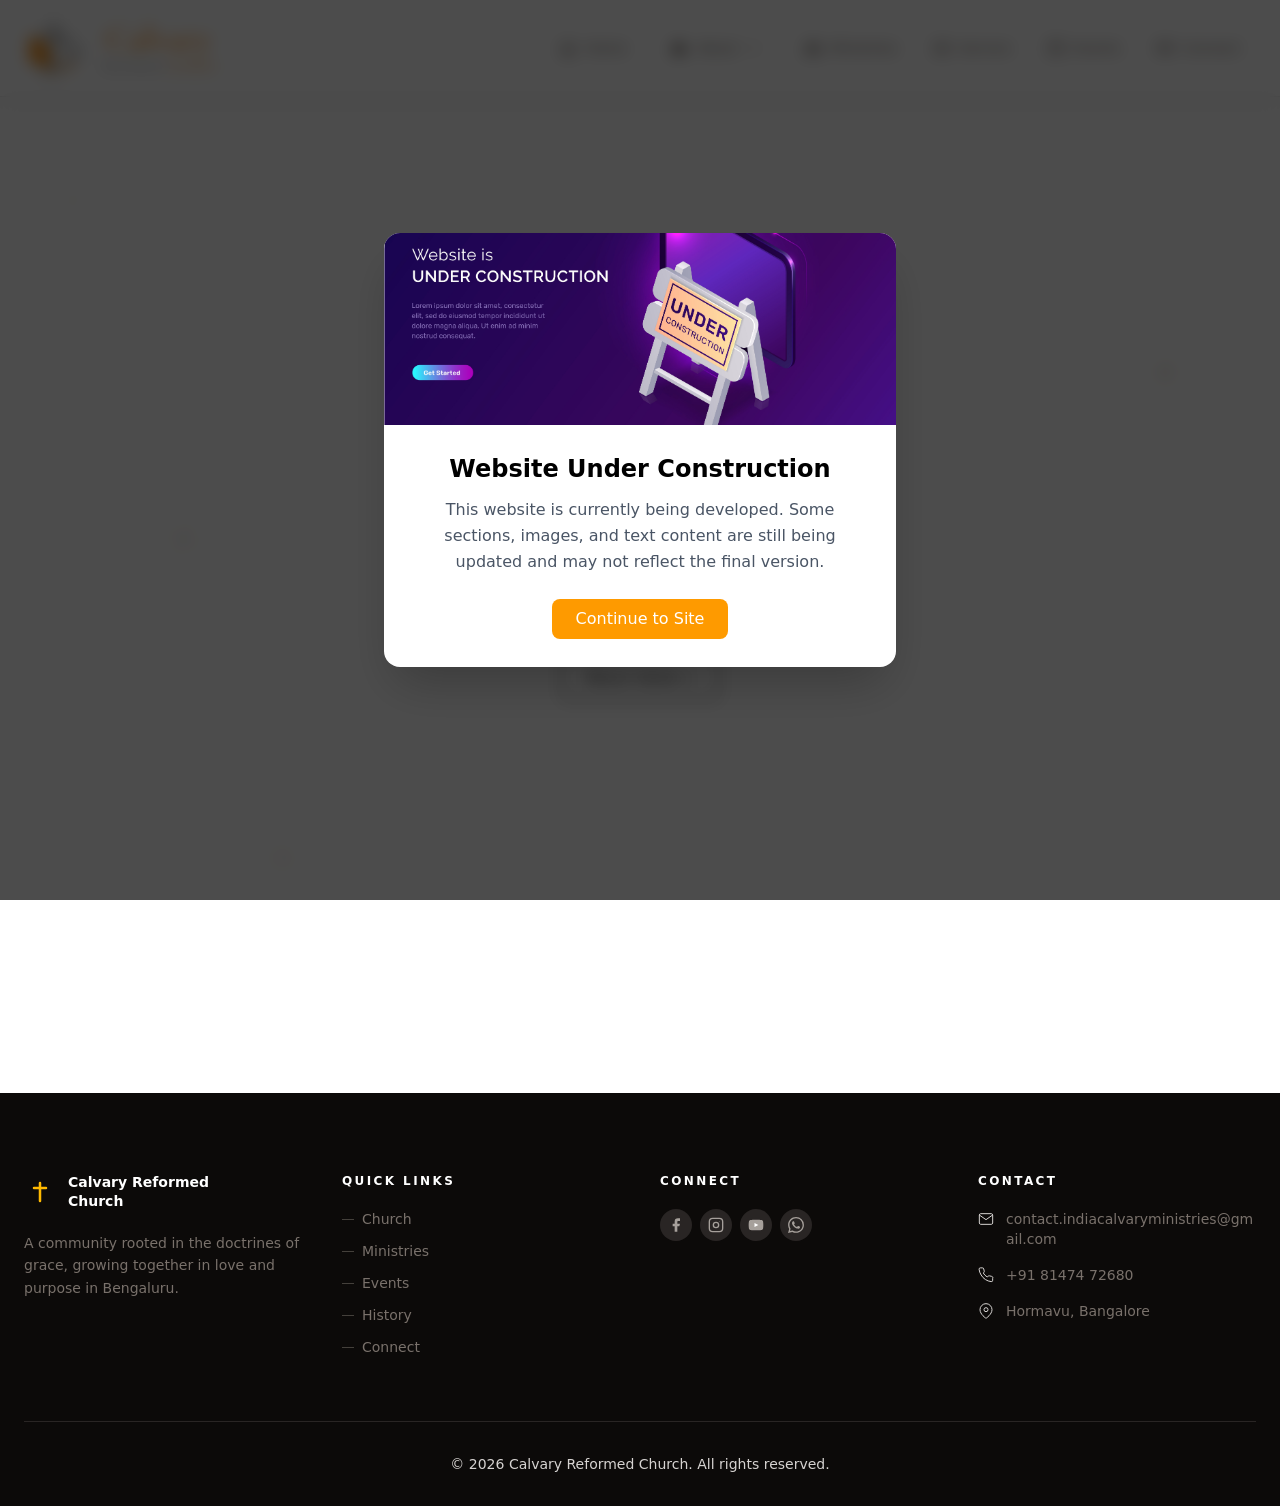
==== index.html @ 8a70c09e "v4 - under development" ====
<!doctype html>
<html lang="en">
  <head>
    <meta charset="UTF-8" />
    <link rel="preconnect" href="https://fonts.googleapis.com" />
    <link rel="preconnect" href="https://fonts.gstatic.com" crossorigin />
    <link
      href="https://fonts.googleapis.com/css2?family=EB+Garamond:ital,wght@0,400..800;1,400..800&display=swap"
      rel="stylesheet"
    />
    <link rel="icon" type="image/svg+xml" href="/images/favicon.ico" />
    <meta name="viewport" content="width=device-width, initial-scale=1.0" />
    <title>icm-crc bangalore</title>
    <script type="module" crossorigin src="/assets/index-8YiOFtZD.js"></script>
    <link rel="stylesheet" crossorigin href="/assets/index-CkpptB7y.css">
  </head>
  <body>
    <div id="root"></div>
  </body>
</html>
---- assets/index-CkpptB7y.css ----
@layer properties{@supports (((-webkit-hyphens:none)) and (not (margin-trim:inline))) or ((-moz-orient:inline) and (not (color:rgb(from red r g b)))){*,:before,:after,::backdrop{--tw-translate-x:0;--tw-translate-y:0;--tw-translate-z:0;--tw-scale-x:1;--tw-scale-y:1;--tw-scale-z:1;--tw-rotate-x:initial;--tw-rotate-y:initial;--tw-rotate-z:initial;--tw-skew-x:initial;--tw-skew-y:initial;--tw-space-y-reverse:0;--tw-border-style:solid;--tw-gradient-position:initial;--tw-gradient-from:#0000;--tw-gradient-via:#0000;--tw-gradient-to:#0000;--tw-gradient-stops:initial;--tw-gradient-via-stops:initial;--tw-gradient-from-position:0%;--tw-gradient-via-position:50%;--tw-gradient-to-position:100%;--tw-leading:initial;--tw-font-weight:initial;--tw-tracking:initial;--tw-ordinal:initial;--tw-slashed-zero:initial;--tw-numeric-figure:initial;--tw-numeric-spacing:initial;--tw-numeric-fraction:initial;--tw-shadow:0 0 #0000;--tw-shadow-color:initial;--tw-shadow-alpha:100%;--tw-inset-shadow:0 0 #0000;--tw-inset-shadow-color:initial;--tw-inset-shadow-alpha:100%;--tw-ring-color:initial;--tw-ring-shadow:0 0 #0000;--tw-inset-ring-color:initial;--tw-inset-ring-shadow:0 0 #0000;--tw-ring-inset:initial;--tw-ring-offset-width:0px;--tw-ring-offset-color:#fff;--tw-ring-offset-shadow:0 0 #0000;--tw-outline-style:solid;--tw-blur:initial;--tw-brightness:initial;--tw-contrast:initial;--tw-grayscale:initial;--tw-hue-rotate:initial;--tw-invert:initial;--tw-opacity:initial;--tw-saturate:initial;--tw-sepia:initial;--tw-drop-shadow:initial;--tw-drop-shadow-color:initial;--tw-drop-shadow-alpha:100%;--tw-drop-shadow-size:initial;--tw-backdrop-blur:initial;--tw-backdrop-brightness:initial;--tw-backdrop-contrast:initial;--tw-backdrop-grayscale:initial;--tw-backdrop-hue-rotate:initial;--tw-backdrop-invert:initial;--tw-backdrop-opacity:initial;--tw-backdrop-saturate:initial;--tw-backdrop-sepia:initial;--tw-duration:initial;--tw-ease:initial}}}@layer theme{:root,:host{--font-sans:ui-sans-serif, system-ui, sans-serif, "Apple Color Emoji", "Segoe UI Emoji", "Segoe UI Symbol", "Noto Color Emoji";--font-serif:ui-serif, Georgia, Cambria, "Times New Roman", Times, serif;--font-mono:ui-monospace, SFMono-Regular, Menlo, Monaco, Consolas, "Liberation Mono", "Courier New", monospace;--color-red-500:oklch(63.7% .237 25.331);--color-amber-50:oklch(98.7% .022 95.277);--color-amber-100:oklch(96.2% .059 95.617);--color-amber-200:oklch(92.4% .12 95.746);--color-amber-300:oklch(87.9% .169 91.605);--color-amber-400:oklch(82.8% .189 84.429);--color-amber-500:oklch(76.9% .188 70.08);--color-amber-600:oklch(66.6% .179 58.318);--color-amber-700:oklch(55.5% .163 48.998);--color-amber-800:oklch(47.3% .137 46.201);--color-amber-900:oklch(41.4% .112 45.904);--color-amber-950:oklch(27.9% .077 45.635);--color-gray-600:oklch(44.6% .03 256.802);--color-neutral-50:oklch(98.5% 0 0);--color-neutral-100:oklch(97% 0 0);--color-neutral-200:oklch(92.2% 0 0);--color-neutral-300:oklch(87% 0 0);--color-neutral-400:oklch(70.8% 0 0);--color-neutral-500:oklch(55.6% 0 0);--color-neutral-600:oklch(43.9% 0 0);--color-neutral-700:oklch(37.1% 0 0);--color-neutral-800:oklch(26.9% 0 0);--color-neutral-900:oklch(20.5% 0 0);--color-stone-50:oklch(98.5% .001 106.423);--color-stone-100:oklch(97% .001 106.424);--color-stone-200:oklch(92.3% .003 48.717);--color-stone-300:oklch(86.9% .005 56.366);--color-stone-400:oklch(70.9% .01 56.259);--color-stone-500:oklch(55.3% .013 58.071);--color-stone-600:oklch(44.4% .011 73.639);--color-stone-700:oklch(37.4% .01 67.558);--color-stone-800:oklch(26.8% .007 34.298);--color-stone-900:oklch(21.6% .006 56.043);--color-stone-950:oklch(14.7% .004 49.25);--color-black:#000;--color-white:#fff;--spacing:.25rem;--container-xs:20rem;--container-sm:24rem;--container-md:28rem;--container-lg:32rem;--container-xl:36rem;--container-2xl:42rem;--container-3xl:48rem;--container-4xl:56rem;--container-5xl:64rem;--container-6xl:72rem;--container-7xl:80rem;--text-xs:.75rem;--text-xs--line-height:calc(1 / .75);--text-sm:.875rem;--text-sm--line-height:calc(1.25 / .875);--text-base:1rem;--text-base--line-height: 1.5 ;--text-lg:1.125rem;--text-lg--line-height:calc(1.75 / 1.125);--text-xl:1.25rem;--text-xl--line-height:calc(1.75 / 1.25);--text-2xl:1.5rem;--text-2xl--line-height:calc(2 / 1.5);--text-3xl:1.875rem;--text-3xl--line-height: 1.2 ;--text-4xl:2.25rem;--text-4xl--line-height:calc(2.5 / 2.25);--text-5xl:3rem;--text-5xl--line-height:1;--text-6xl:3.75rem;--text-6xl--line-height:1;--text-7xl:4.5rem;--text-7xl--line-height:1;--text-8xl:6rem;--text-8xl--line-height:1;--font-weight-light:300;--font-weight-normal:400;--font-weight-medium:500;--font-weight-semibold:600;--font-weight-bold:700;--font-weight-black:900;--tracking-tighter:-.05em;--tracking-tight:-.025em;--tracking-wide:.025em;--tracking-wider:.05em;--tracking-widest:.1em;--leading-tight:1.25;--leading-snug:1.375;--leading-relaxed:1.625;--radius-sm:.25rem;--radius-md:.375rem;--radius-lg:.5rem;--radius-xl:.75rem;--radius-2xl:1rem;--radius-3xl:1.5rem;--ease-out:cubic-bezier(0, 0, .2, 1);--blur-sm:8px;--blur-md:12px;--blur-xl:24px;--blur-3xl:64px;--aspect-video:16 / 9;--default-transition-duration:.15s;--default-transition-timing-function:cubic-bezier(.4, 0, .2, 1);--default-font-family:var(--font-sans);--default-mono-font-family:var(--font-mono)}}@layer base{*,:after,:before,::backdrop{box-sizing:border-box;border:0 solid;margin:0;padding:0}::file-selector-button{box-sizing:border-box;border:0 solid;margin:0;padding:0}html,:host{-webkit-text-size-adjust:100%;tab-size:4;line-height:1.5;font-family:var(--default-font-family,ui-sans-serif, system-ui, sans-serif, "Apple Color Emoji", "Segoe UI Emoji", "Segoe UI Symbol", "Noto Color Emoji");font-feature-settings:var(--default-font-feature-settings,normal);font-variation-settings:var(--default-font-variation-settings,normal);-webkit-tap-highlight-color:transparent}hr{height:0;color:inherit;border-top-width:1px}abbr:where([title]){-webkit-text-decoration:underline dotted;text-decoration:underline dotted}h1,h2,h3,h4,h5,h6{font-size:inherit;font-weight:inherit}a{color:inherit;-webkit-text-decoration:inherit;text-decoration:inherit}b,strong{font-weight:bolder}code,kbd,samp,pre{font-family:var(--default-mono-font-family,ui-monospace, SFMono-Regular, Menlo, Monaco, Consolas, "Liberation Mono", "Courier New", monospace);font-feature-settings:var(--default-mono-font-feature-settings,normal);font-variation-settings:var(--default-mono-font-variation-settings,normal);font-size:1em}small{font-size:80%}sub,sup{vertical-align:baseline;font-size:75%;line-height:0;position:relative}sub{bottom:-.25em}sup{top:-.5em}table{text-indent:0;border-color:inherit;border-collapse:collapse}:-moz-focusring{outline:auto}progress{vertical-align:baseline}summary{display:list-item}ol,ul,menu{list-style:none}img,svg,video,canvas,audio,iframe,embed,object{vertical-align:middle;display:block}img,video{max-width:100%;height:auto}button,input,select,optgroup,textarea{font:inherit;font-feature-settings:inherit;font-variation-settings:inherit;letter-spacing:inherit;color:inherit;opacity:1;background-color:#0000;border-radius:0}::file-selector-button{font:inherit;font-feature-settings:inherit;font-variation-settings:inherit;letter-spacing:inherit;color:inherit;opacity:1;background-color:#0000;border-radius:0}:where(select:is([multiple],[size])) optgroup{font-weight:bolder}:where(select:is([multiple],[size])) optgroup option{padding-inline-start:20px}::file-selector-button{margin-inline-end:4px}::placeholder{opacity:1}@supports (not ((-webkit-appearance:-apple-pay-button))) or (contain-intrinsic-size:1px){::placeholder{color:currentColor}@supports (color:color-mix(in lab,red,red)){::placeholder{color:color-mix(in oklab,currentcolor 50%,transparent)}}}textarea{resize:vertical}::-webkit-search-decoration{-webkit-appearance:none}::-webkit-date-and-time-value{min-height:1lh;text-align:inherit}::-webkit-datetime-edit{display:inline-flex}::-webkit-datetime-edit-fields-wrapper{padding:0}::-webkit-datetime-edit{padding-block:0}::-webkit-datetime-edit-year-field{padding-block:0}::-webkit-datetime-edit-month-field{padding-block:0}::-webkit-datetime-edit-day-field{padding-block:0}::-webkit-datetime-edit-hour-field{padding-block:0}::-webkit-datetime-edit-minute-field{padding-block:0}::-webkit-datetime-edit-second-field{padding-block:0}::-webkit-datetime-edit-millisecond-field{padding-block:0}::-webkit-datetime-edit-meridiem-field{padding-block:0}::-webkit-calendar-picker-indicator{line-height:1}:-moz-ui-invalid{box-shadow:none}button,input:where([type=button],[type=reset],[type=submit]){appearance:button}::file-selector-button{appearance:button}::-webkit-inner-spin-button{height:auto}::-webkit-outer-spin-button{height:auto}[hidden]:where(:not([hidden=until-found])){display:none!important}}@layer components;@layer utilities{.pointer-events-none{pointer-events:none}.visible{visibility:visible}.absolute{position:absolute}.fixed{position:fixed}.relative{position:relative}.sticky{position:sticky}.inset-0{inset:calc(var(--spacing) * 0)}.inset-y-0{inset-block:calc(var(--spacing) * 0)}.start{inset-inline-start:var(--spacing)}.end{inset-inline-end:var(--spacing)}.-top-2{top:calc(var(--spacing) * -2)}.-top-3{top:calc(var(--spacing) * -3)}.-top-4{top:calc(var(--spacing) * -4)}.-top-8{top:calc(var(--spacing) * -8)}.top-0{top:calc(var(--spacing) * 0)}.top-1\/2{top:50%}.top-3{top:calc(var(--spacing) * 3)}.top-6{top:calc(var(--spacing) * 6)}.top-16{top:calc(var(--spacing) * 16)}.top-20{top:calc(var(--spacing) * 20)}.-right-3{right:calc(var(--spacing) * -3)}.-right-4{right:calc(var(--spacing) * -4)}.-right-5{right:calc(var(--spacing) * -5)}.-right-20{right:calc(var(--spacing) * -20)}.right-0{right:calc(var(--spacing) * 0)}.right-2{right:calc(var(--spacing) * 2)}.right-3{right:calc(var(--spacing) * 3)}.right-4{right:calc(var(--spacing) * 4)}.right-8{right:calc(var(--spacing) * 8)}.right-10{right:calc(var(--spacing) * 10)}.right-16{right:calc(var(--spacing) * 16)}.-bottom-4{bottom:calc(var(--spacing) * -4)}.-bottom-5{bottom:calc(var(--spacing) * -5)}.bottom-0{bottom:calc(var(--spacing) * 0)}.bottom-2{bottom:calc(var(--spacing) * 2)}.bottom-3{bottom:calc(var(--spacing) * 3)}.bottom-4{bottom:calc(var(--spacing) * 4)}.bottom-6{bottom:calc(var(--spacing) * 6)}.bottom-8{bottom:calc(var(--spacing) * 8)}.bottom-16{bottom:calc(var(--spacing) * 16)}.-left-3{left:calc(var(--spacing) * -3)}.-left-4{left:calc(var(--spacing) * -4)}.-left-5{left:calc(var(--spacing) * -5)}.-left-16{left:calc(var(--spacing) * -16)}.left-0{left:calc(var(--spacing) * 0)}.left-1\/2{left:50%}.left-2{left:calc(var(--spacing) * 2)}.left-3{left:calc(var(--spacing) * 3)}.left-4{left:calc(var(--spacing) * 4)}.left-6{left:calc(var(--spacing) * 6)}.left-8{left:calc(var(--spacing) * 8)}.left-\[7px\]{left:7px}.-z-10{z-index:-10}.z-0{z-index:0}.z-10{z-index:10}.z-20{z-index:20}.z-30{z-index:30}.z-40{z-index:40}.z-50{z-index:50}.z-\[9999\]{z-index:9999}.container{width:100%}@media(min-width:40rem){.container{max-width:40rem}}@media(min-width:48rem){.container{max-width:48rem}}@media(min-width:64rem){.container{max-width:64rem}}@media(min-width:80rem){.container{max-width:80rem}}@media(min-width:96rem){.container{max-width:96rem}}.mx-auto{margin-inline:auto}.my-5{margin-block:calc(var(--spacing) * 5)}.my-6{margin-block:calc(var(--spacing) * 6)}.mt-0\.5{margin-top:calc(var(--spacing) * .5)}.mt-1{margin-top:calc(var(--spacing) * 1)}.mt-1\.5{margin-top:calc(var(--spacing) * 1.5)}.mt-2{margin-top:calc(var(--spacing) * 2)}.mt-3{margin-top:calc(var(--spacing) * 3)}.mt-4{margin-top:calc(var(--spacing) * 4)}.mt-5{margin-top:calc(var(--spacing) * 5)}.mt-6{margin-top:calc(var(--spacing) * 6)}.mt-8{margin-top:calc(var(--spacing) * 8)}.mt-10{margin-top:calc(var(--spacing) * 10)}.mt-12{margin-top:calc(var(--spacing) * 12)}.mt-14{margin-top:calc(var(--spacing) * 14)}.mt-24{margin-top:calc(var(--spacing) * 24)}.mt-\[5\.5rem\]{margin-top:5.5rem}.mr-4{margin-right:calc(var(--spacing) * 4)}.-mb-16{margin-bottom:calc(var(--spacing) * -16)}.mb-0{margin-bottom:calc(var(--spacing) * 0)}.mb-0\.5{margin-bottom:calc(var(--spacing) * .5)}.mb-1{margin-bottom:calc(var(--spacing) * 1)}.mb-1\.5{margin-bottom:calc(var(--spacing) * 1.5)}.mb-2{margin-bottom:calc(var(--spacing) * 2)}.mb-2\.5{margin-bottom:calc(var(--spacing) * 2.5)}.mb-3{margin-bottom:calc(var(--spacing) * 3)}.mb-4{margin-bottom:calc(var(--spacing) * 4)}.mb-5{margin-bottom:calc(var(--spacing) * 5)}.mb-6{margin-bottom:calc(var(--spacing) * 6)}.mb-7{margin-bottom:calc(var(--spacing) * 7)}.mb-8{margin-bottom:calc(var(--spacing) * 8)}.mb-10{margin-bottom:calc(var(--spacing) * 10)}.mb-12{margin-bottom:calc(var(--spacing) * 12)}.mb-14{margin-bottom:calc(var(--spacing) * 14)}.mb-16{margin-bottom:calc(var(--spacing) * 16)}.ml-0\.5{margin-left:calc(var(--spacing) * .5)}.ml-2{margin-left:calc(var(--spacing) * 2)}.ml-4{margin-left:calc(var(--spacing) * 4)}.ml-auto{margin-left:auto}.block{display:block}.flex{display:flex}.grid{display:grid}.hidden{display:none}.inline{display:inline}.inline-block{display:inline-block}.inline-flex{display:inline-flex}.aspect-\[4\/3\]{aspect-ratio:4/3}.aspect-square{aspect-ratio:1}.h-0\.5{height:calc(var(--spacing) * .5)}.h-1{height:calc(var(--spacing) * 1)}.h-1\.5{height:calc(var(--spacing) * 1.5)}.h-2{height:calc(var(--spacing) * 2)}.h-2\.5{height:calc(var(--spacing) * 2.5)}.h-3{height:calc(var(--spacing) * 3)}.h-3\.5{height:calc(var(--spacing) * 3.5)}.h-4{height:calc(var(--spacing) * 4)}.h-4\.5{height:calc(var(--spacing) * 4.5)}.h-5{height:calc(var(--spacing) * 5)}.h-6{height:calc(var(--spacing) * 6)}.h-8{height:calc(var(--spacing) * 8)}.h-9{height:calc(var(--spacing) * 9)}.h-10{height:calc(var(--spacing) * 10)}.h-11{height:calc(var(--spacing) * 11)}.h-12{height:calc(var(--spacing) * 12)}.h-14{height:calc(var(--spacing) * 14)}.h-20{height:calc(var(--spacing) * 20)}.h-24{height:calc(var(--spacing) * 24)}.h-36{height:calc(var(--spacing) * 36)}.h-40{height:calc(var(--spacing) * 40)}.h-44{height:calc(var(--spacing) * 44)}.h-48{height:calc(var(--spacing) * 48)}.h-52{height:calc(var(--spacing) * 52)}.h-56{height:calc(var(--spacing) * 56)}.h-64{height:calc(var(--spacing) * 64)}.h-72{height:calc(var(--spacing) * 72)}.h-80{height:calc(var(--spacing) * 80)}.h-150{height:calc(var(--spacing) * 150)}.h-\[75vh\]{height:75vh}.h-\[80vh\]{height:80vh}.h-\[88vh\]{height:88vh}.h-\[90vh\]{height:90vh}.h-\[300px\]{height:300px}.h-\[350px\]{height:350px}.h-\[360px\]{height:360px}.h-\[400px\]{height:400px}.h-\[420px\]{height:420px}.h-\[450px\]{height:450px}.h-\[460px\]{height:460px}.h-full{height:100%}.h-px{height:1px}.h-screen{height:100vh}.min-h-\[40px\]{min-height:40px}.min-h-\[400px\]{min-height:400px}.min-h-\[520px\]{min-height:520px}.min-h-\[560px\]{min-height:560px}.min-h-\[600px\]{min-height:600px}.min-h-screen{min-height:100vh}.w-1{width:calc(var(--spacing) * 1)}.w-1\.5{width:calc(var(--spacing) * 1.5)}.w-1\/2{width:50%}.w-2{width:calc(var(--spacing) * 2)}.w-2\.5{width:calc(var(--spacing) * 2.5)}.w-3{width:calc(var(--spacing) * 3)}.w-3\.5{width:calc(var(--spacing) * 3.5)}.w-4{width:calc(var(--spacing) * 4)}.w-4\.5{width:calc(var(--spacing) * 4.5)}.w-5{width:calc(var(--spacing) * 5)}.w-6{width:calc(var(--spacing) * 6)}.w-7{width:calc(var(--spacing) * 7)}.w-8{width:calc(var(--spacing) * 8)}.w-9{width:calc(var(--spacing) * 9)}.w-10{width:calc(var(--spacing) * 10)}.w-11{width:calc(var(--spacing) * 11)}.w-12{width:calc(var(--spacing) * 12)}.w-14{width:calc(var(--spacing) * 14)}.w-36{width:calc(var(--spacing) * 36)}.w-44{width:calc(var(--spacing) * 44)}.w-56{width:calc(var(--spacing) * 56)}.w-60{width:calc(var(--spacing) * 60)}.w-72{width:calc(var(--spacing) * 72)}.w-80{width:calc(var(--spacing) * 80)}.w-\[90\%\]{width:90%}.w-\[97\%\]{width:97%}.w-\[350px\]{width:350px}.w-\[600px\]{width:600px}.w-\[700px\]{width:700px}.w-\[800px\]{width:800px}.w-\[900px\]{width:900px}.w-auto{width:auto}.w-full{width:100%}.w-px{width:1px}.max-w-2xl{max-width:var(--container-2xl)}.max-w-3xl{max-width:var(--container-3xl)}.max-w-4xl{max-width:var(--container-4xl)}.max-w-5xl{max-width:var(--container-5xl)}.max-w-6xl{max-width:var(--container-6xl)}.max-w-7xl{max-width:var(--container-7xl)}.max-w-\[180px\]{max-width:180px}.max-w-lg{max-width:var(--container-lg)}.max-w-md{max-width:var(--container-md)}.max-w-sm{max-width:var(--container-sm)}.max-w-xl{max-width:var(--container-xl)}.max-w-xs{max-width:var(--container-xs)}.min-w-0{min-width:calc(var(--spacing) * 0)}.min-w-\[68px\]{min-width:68px}.flex-1{flex:1}.flex-shrink-0,.shrink-0{flex-shrink:0}.flex-grow,.grow{flex-grow:1}.origin-left{transform-origin:0}.origin-top{transform-origin:top}.-translate-x-1\/2{--tw-translate-x: -50% ;translate:var(--tw-translate-x) var(--tw-translate-y)}.-translate-y-1\/2{--tw-translate-y: -50% ;translate:var(--tw-translate-x) var(--tw-translate-y)}.translate-y-2{--tw-translate-y:calc(var(--spacing) * 2);translate:var(--tw-translate-x) var(--tw-translate-y)}.scale-105{--tw-scale-x:105%;--tw-scale-y:105%;--tw-scale-z:105%;scale:var(--tw-scale-x) var(--tw-scale-y)}.scale-110{--tw-scale-x:110%;--tw-scale-y:110%;--tw-scale-z:110%;scale:var(--tw-scale-x) var(--tw-scale-y)}.scale-125{--tw-scale-x:125%;--tw-scale-y:125%;--tw-scale-z:125%;scale:var(--tw-scale-x) var(--tw-scale-y)}.scale-\[1\.02\]{scale:1.02}.transform{transform:var(--tw-rotate-x,) var(--tw-rotate-y,) var(--tw-rotate-z,) var(--tw-skew-x,) var(--tw-skew-y,)}.cursor-pointer{cursor:pointer}.resize-none{resize:none}.grid-cols-1{grid-template-columns:repeat(1,minmax(0,1fr))}.grid-cols-2{grid-template-columns:repeat(2,minmax(0,1fr))}.flex-col{flex-direction:column}.flex-wrap{flex-wrap:wrap}.items-baseline{align-items:baseline}.items-center{align-items:center}.items-end{align-items:flex-end}.items-start{align-items:flex-start}.items-stretch{align-items:stretch}.justify-between{justify-content:space-between}.justify-center{justify-content:center}.justify-end{justify-content:flex-end}.justify-start{justify-content:flex-start}.gap-0{gap:calc(var(--spacing) * 0)}.gap-1{gap:calc(var(--spacing) * 1)}.gap-1\.5{gap:calc(var(--spacing) * 1.5)}.gap-2{gap:calc(var(--spacing) * 2)}.gap-3{gap:calc(var(--spacing) * 3)}.gap-4{gap:calc(var(--spacing) * 4)}.gap-5{gap:calc(var(--spacing) * 5)}.gap-6{gap:calc(var(--spacing) * 6)}.gap-7{gap:calc(var(--spacing) * 7)}.gap-8{gap:calc(var(--spacing) * 8)}.gap-10{gap:calc(var(--spacing) * 10)}.gap-12{gap:calc(var(--spacing) * 12)}.gap-14{gap:calc(var(--spacing) * 14)}.gap-16{gap:calc(var(--spacing) * 16)}.gap-24{gap:calc(var(--spacing) * 24)}.gap-\[4px\]{gap:4px}:where(.space-y-1\.5>:not(:last-child)){--tw-space-y-reverse:0;margin-block-start:calc(calc(var(--spacing) * 1.5) * var(--tw-space-y-reverse));margin-block-end:calc(calc(var(--spacing) * 1.5) * calc(1 - var(--tw-space-y-reverse)))}:where(.space-y-2>:not(:last-child)){--tw-space-y-reverse:0;margin-block-start:calc(calc(var(--spacing) * 2) * var(--tw-space-y-reverse));margin-block-end:calc(calc(var(--spacing) * 2) * calc(1 - var(--tw-space-y-reverse)))}:where(.space-y-3>:not(:last-child)){--tw-space-y-reverse:0;margin-block-start:calc(calc(var(--spacing) * 3) * var(--tw-space-y-reverse));margin-block-end:calc(calc(var(--spacing) * 3) * calc(1 - var(--tw-space-y-reverse)))}:where(.space-y-4>:not(:last-child)){--tw-space-y-reverse:0;margin-block-start:calc(calc(var(--spacing) * 4) * var(--tw-space-y-reverse));margin-block-end:calc(calc(var(--spacing) * 4) * calc(1 - var(--tw-space-y-reverse)))}:where(.space-y-5>:not(:last-child)){--tw-space-y-reverse:0;margin-block-start:calc(calc(var(--spacing) * 5) * var(--tw-space-y-reverse));margin-block-end:calc(calc(var(--spacing) * 5) * calc(1 - var(--tw-space-y-reverse)))}:where(.space-y-6>:not(:last-child)){--tw-space-y-reverse:0;margin-block-start:calc(calc(var(--spacing) * 6) * var(--tw-space-y-reverse));margin-block-end:calc(calc(var(--spacing) * 6) * calc(1 - var(--tw-space-y-reverse)))}:where(.space-y-8>:not(:last-child)){--tw-space-y-reverse:0;margin-block-start:calc(calc(var(--spacing) * 8) * var(--tw-space-y-reverse));margin-block-end:calc(calc(var(--spacing) * 8) * calc(1 - var(--tw-space-y-reverse)))}:where(.space-y-16>:not(:last-child)){--tw-space-y-reverse:0;margin-block-start:calc(calc(var(--spacing) * 16) * var(--tw-space-y-reverse));margin-block-end:calc(calc(var(--spacing) * 16) * calc(1 - var(--tw-space-y-reverse)))}.gap-x-16{column-gap:calc(var(--spacing) * 16)}.self-start{align-self:flex-start}.truncate{text-overflow:ellipsis;white-space:nowrap;overflow:hidden}.overflow-hidden{overflow:hidden}.rounded{border-radius:.25rem}.rounded-2xl{border-radius:var(--radius-2xl)}.rounded-3xl{border-radius:var(--radius-3xl)}.rounded-full{border-radius:3.40282e38px}.rounded-lg{border-radius:var(--radius-lg)}.rounded-md{border-radius:var(--radius-md)}.rounded-sm{border-radius:var(--radius-sm)}.rounded-xl{border-radius:var(--radius-xl)}.border{border-style:var(--tw-border-style);border-width:1px}.border-2{border-style:var(--tw-border-style);border-width:2px}.border-t{border-top-style:var(--tw-border-style);border-top-width:1px}.border-b{border-bottom-style:var(--tw-border-style);border-bottom-width:1px}.border-l-2{border-left-style:var(--tw-border-style);border-left-width:2px}.border-amber-100{border-color:var(--color-amber-100)}.border-amber-200{border-color:var(--color-amber-200)}.border-amber-300{border-color:var(--color-amber-300)}.border-amber-400{border-color:var(--color-amber-400)}.border-amber-400\/20{border-color:#fcbb0033}@supports (color:color-mix(in lab,red,red)){.border-amber-400\/20{border-color:color-mix(in oklab,var(--color-amber-400) 20%,transparent)}}.border-amber-400\/30{border-color:#fcbb004d}@supports (color:color-mix(in lab,red,red)){.border-amber-400\/30{border-color:color-mix(in oklab,var(--color-amber-400) 30%,transparent)}}.border-neutral-100{border-color:var(--color-neutral-100)}.border-neutral-200{border-color:var(--color-neutral-200)}.border-neutral-900{border-color:var(--color-neutral-900)}.border-stone-100{border-color:var(--color-stone-100)}.border-stone-200{border-color:var(--color-stone-200)}.border-stone-300{border-color:var(--color-stone-300)}.border-stone-800{border-color:var(--color-stone-800)}.border-white\/10{border-color:#ffffff1a}@supports (color:color-mix(in lab,red,red)){.border-white\/10{border-color:color-mix(in oklab,var(--color-white) 10%,transparent)}}.border-white\/20{border-color:#fff3}@supports (color:color-mix(in lab,red,red)){.border-white\/20{border-color:color-mix(in oklab,var(--color-white) 20%,transparent)}}.border-white\/30{border-color:#ffffff4d}@supports (color:color-mix(in lab,red,red)){.border-white\/30{border-color:color-mix(in oklab,var(--color-white) 30%,transparent)}}.border-white\/40{border-color:#fff6}@supports (color:color-mix(in lab,red,red)){.border-white\/40{border-color:color-mix(in oklab,var(--color-white) 40%,transparent)}}.bg-amber-50{background-color:var(--color-amber-50)}.bg-amber-50\/40{background-color:#fffbeb66}@supports (color:color-mix(in lab,red,red)){.bg-amber-50\/40{background-color:color-mix(in oklab,var(--color-amber-50) 40%,transparent)}}.bg-amber-50\/50{background-color:#fffbeb80}@supports (color:color-mix(in lab,red,red)){.bg-amber-50\/50{background-color:color-mix(in oklab,var(--color-amber-50) 50%,transparent)}}.bg-amber-50\/60{background-color:#fffbeb99}@supports (color:color-mix(in lab,red,red)){.bg-amber-50\/60{background-color:color-mix(in oklab,var(--color-amber-50) 60%,transparent)}}.bg-amber-100{background-color:var(--color-amber-100)}.bg-amber-200{background-color:var(--color-amber-200)}.bg-amber-300{background-color:var(--color-amber-300)}.bg-amber-400{background-color:var(--color-amber-400)}.bg-amber-400\/10{background-color:#fcbb001a}@supports (color:color-mix(in lab,red,red)){.bg-amber-400\/10{background-color:color-mix(in oklab,var(--color-amber-400) 10%,transparent)}}.bg-amber-400\/20{background-color:#fcbb0033}@supports (color:color-mix(in lab,red,red)){.bg-amber-400\/20{background-color:color-mix(in oklab,var(--color-amber-400) 20%,transparent)}}.bg-amber-400\/40{background-color:#fcbb0066}@supports (color:color-mix(in lab,red,red)){.bg-amber-400\/40{background-color:color-mix(in oklab,var(--color-amber-400) 40%,transparent)}}.bg-amber-400\/60{background-color:#fcbb0099}@supports (color:color-mix(in lab,red,red)){.bg-amber-400\/60{background-color:color-mix(in oklab,var(--color-amber-400) 60%,transparent)}}.bg-amber-500{background-color:var(--color-amber-500)}.bg-amber-500\/10{background-color:#f99c001a}@supports (color:color-mix(in lab,red,red)){.bg-amber-500\/10{background-color:color-mix(in oklab,var(--color-amber-500) 10%,transparent)}}.bg-amber-950\/0{background-color:#0000}@supports (color:color-mix(in lab,red,red)){.bg-amber-950\/0{background-color:color-mix(in oklab,var(--color-amber-950) 0%,transparent)}}.bg-black\/0{background-color:#0000}@supports (color:color-mix(in lab,red,red)){.bg-black\/0{background-color:color-mix(in oklab,var(--color-black) 0%,transparent)}}.bg-black\/30{background-color:#0000004d}@supports (color:color-mix(in lab,red,red)){.bg-black\/30{background-color:color-mix(in oklab,var(--color-black) 30%,transparent)}}.bg-black\/50{background-color:#00000080}@supports (color:color-mix(in lab,red,red)){.bg-black\/50{background-color:color-mix(in oklab,var(--color-black) 50%,transparent)}}.bg-black\/55{background-color:#0000008c}@supports (color:color-mix(in lab,red,red)){.bg-black\/55{background-color:color-mix(in oklab,var(--color-black) 55%,transparent)}}.bg-black\/60{background-color:#0009}@supports (color:color-mix(in lab,red,red)){.bg-black\/60{background-color:color-mix(in oklab,var(--color-black) 60%,transparent)}}.bg-black\/70{background-color:#000000b3}@supports (color:color-mix(in lab,red,red)){.bg-black\/70{background-color:color-mix(in oklab,var(--color-black) 70%,transparent)}}.bg-neutral-50{background-color:var(--color-neutral-50)}.bg-neutral-300{background-color:var(--color-neutral-300)}.bg-stone-50{background-color:var(--color-stone-50)}.bg-stone-50\/70{background-color:#fafaf9b3}@supports (color:color-mix(in lab,red,red)){.bg-stone-50\/70{background-color:color-mix(in oklab,var(--color-stone-50) 70%,transparent)}}.bg-stone-100{background-color:var(--color-stone-100)}.bg-stone-200{background-color:var(--color-stone-200)}.bg-stone-300{background-color:var(--color-stone-300)}.bg-stone-400{background-color:var(--color-stone-400)}.bg-stone-400\/40{background-color:#a6a09b66}@supports (color:color-mix(in lab,red,red)){.bg-stone-400\/40{background-color:color-mix(in oklab,var(--color-stone-400) 40%,transparent)}}.bg-stone-700{background-color:var(--color-stone-700)}.bg-stone-800{background-color:var(--color-stone-800)}.bg-stone-900{background-color:var(--color-stone-900)}.bg-stone-900\/8{background-color:#1c191714}@supports (color:color-mix(in lab,red,red)){.bg-stone-900\/8{background-color:color-mix(in oklab,var(--color-stone-900) 8%,transparent)}}.bg-stone-950{background-color:var(--color-stone-950)}.bg-white{background-color:var(--color-white)}.bg-white\/5{background-color:#ffffff0d}@supports (color:color-mix(in lab,red,red)){.bg-white\/5{background-color:color-mix(in oklab,var(--color-white) 5%,transparent)}}.bg-white\/10{background-color:#ffffff1a}@supports (color:color-mix(in lab,red,red)){.bg-white\/10{background-color:color-mix(in oklab,var(--color-white) 10%,transparent)}}.bg-white\/20{background-color:#fff3}@supports (color:color-mix(in lab,red,red)){.bg-white\/20{background-color:color-mix(in oklab,var(--color-white) 20%,transparent)}}.bg-white\/30{background-color:#ffffff4d}@supports (color:color-mix(in lab,red,red)){.bg-white\/30{background-color:color-mix(in oklab,var(--color-white) 30%,transparent)}}.bg-white\/80{background-color:#fffc}@supports (color:color-mix(in lab,red,red)){.bg-white\/80{background-color:color-mix(in oklab,var(--color-white) 80%,transparent)}}.bg-white\/90{background-color:#ffffffe6}@supports (color:color-mix(in lab,red,red)){.bg-white\/90{background-color:color-mix(in oklab,var(--color-white) 90%,transparent)}}.bg-gradient-to-br{--tw-gradient-position:to bottom right in oklab;background-image:linear-gradient(var(--tw-gradient-stops))}.bg-gradient-to-r{--tw-gradient-position:to right in oklab;background-image:linear-gradient(var(--tw-gradient-stops))}.bg-gradient-to-t{--tw-gradient-position:to top in oklab;background-image:linear-gradient(var(--tw-gradient-stops))}.bg-\[radial-gradient\(ellipse_at_center\,_transparent_30\%\,_rgba\(245\,242\,238\,0\.7\)_100\%\)\]{background-image:radial-gradient(#0000 30%,#f5f2eeb3)}.from-amber-950\/50{--tw-gradient-from:#46190180}@supports (color:color-mix(in lab,red,red)){.from-amber-950\/50{--tw-gradient-from:color-mix(in oklab, var(--color-amber-950) 50%, transparent)}}.from-amber-950\/50{--tw-gradient-stops:var(--tw-gradient-via-stops,var(--tw-gradient-position), var(--tw-gradient-from) var(--tw-gradient-from-position), var(--tw-gradient-to) var(--tw-gradient-to-position))}.from-black\/20{--tw-gradient-from:#0003}@supports (color:color-mix(in lab,red,red)){.from-black\/20{--tw-gradient-from:color-mix(in oklab, var(--color-black) 20%, transparent)}}.from-black\/20{--tw-gradient-stops:var(--tw-gradient-via-stops,var(--tw-gradient-position), var(--tw-gradient-from) var(--tw-gradient-from-position), var(--tw-gradient-to) var(--tw-gradient-to-position))}.from-black\/30{--tw-gradient-from:#0000004d}@supports (color:color-mix(in lab,red,red)){.from-black\/30{--tw-gradient-from:color-mix(in oklab, var(--color-black) 30%, transparent)}}.from-black\/30{--tw-gradient-stops:var(--tw-gradient-via-stops,var(--tw-gradient-position), var(--tw-gradient-from) var(--tw-gradient-from-position), var(--tw-gradient-to) var(--tw-gradient-to-position))}.from-black\/40{--tw-gradient-from:#0006}@supports (color:color-mix(in lab,red,red)){.from-black\/40{--tw-gradient-from:color-mix(in oklab, var(--color-black) 40%, transparent)}}.from-black\/40{--tw-gradient-stops:var(--tw-gradient-via-stops,var(--tw-gradient-position), var(--tw-gradient-from) var(--tw-gradient-from-position), var(--tw-gradient-to) var(--tw-gradient-to-position))}.from-black\/50{--tw-gradient-from:#00000080}@supports (color:color-mix(in lab,red,red)){.from-black\/50{--tw-gradient-from:color-mix(in oklab, var(--color-black) 50%, transparent)}}.from-black\/50{--tw-gradient-stops:var(--tw-gradient-via-stops,var(--tw-gradient-position), var(--tw-gradient-from) var(--tw-gradient-from-position), var(--tw-gradient-to) var(--tw-gradient-to-position))}.from-black\/60{--tw-gradient-from:#0009}@supports (color:color-mix(in lab,red,red)){.from-black\/60{--tw-gradient-from:color-mix(in oklab, var(--color-black) 60%, transparent)}}.from-black\/60{--tw-gradient-stops:var(--tw-gradient-via-stops,var(--tw-gradient-position), var(--tw-gradient-from) var(--tw-gradient-from-position), var(--tw-gradient-to) var(--tw-gradient-to-position))}.from-black\/70{--tw-gradient-from:#000000b3}@supports (color:color-mix(in lab,red,red)){.from-black\/70{--tw-gradient-from:color-mix(in oklab, var(--color-black) 70%, transparent)}}.from-black\/70{--tw-gradient-stops:var(--tw-gradient-via-stops,var(--tw-gradient-position), var(--tw-gradient-from) var(--tw-gradient-from-position), var(--tw-gradient-to) var(--tw-gradient-to-position))}.from-stone-50{--tw-gradient-from:var(--color-stone-50);--tw-gradient-stops:var(--tw-gradient-via-stops,var(--tw-gradient-position), var(--tw-gradient-from) var(--tw-gradient-from-position), var(--tw-gradient-to) var(--tw-gradient-to-position))}.from-stone-700\/85{--tw-gradient-from:#44403bd9}@supports (color:color-mix(in lab,red,red)){.from-stone-700\/85{--tw-gradient-from:color-mix(in oklab, var(--color-stone-700) 85%, transparent)}}.from-stone-700\/85{--tw-gradient-stops:var(--tw-gradient-via-stops,var(--tw-gradient-position), var(--tw-gradient-from) var(--tw-gradient-from-position), var(--tw-gradient-to) var(--tw-gradient-to-position))}.from-stone-900\/50{--tw-gradient-from:#1c191780}@supports (color:color-mix(in lab,red,red)){.from-stone-900\/50{--tw-gradient-from:color-mix(in oklab, var(--color-stone-900) 50%, transparent)}}.from-stone-900\/50{--tw-gradient-stops:var(--tw-gradient-via-stops,var(--tw-gradient-position), var(--tw-gradient-from) var(--tw-gradient-from-position), var(--tw-gradient-to) var(--tw-gradient-to-position))}.from-stone-900\/60{--tw-gradient-from:#1c191799}@supports (color:color-mix(in lab,red,red)){.from-stone-900\/60{--tw-gradient-from:color-mix(in oklab, var(--color-stone-900) 60%, transparent)}}.from-stone-900\/60{--tw-gradient-stops:var(--tw-gradient-via-stops,var(--tw-gradient-position), var(--tw-gradient-from) var(--tw-gradient-from-position), var(--tw-gradient-to) var(--tw-gradient-to-position))}.from-stone-900\/70{--tw-gradient-from:#1c1917b3}@supports (color:color-mix(in lab,red,red)){.from-stone-900\/70{--tw-gradient-from:color-mix(in oklab, var(--color-stone-900) 70%, transparent)}}.from-stone-900\/70{--tw-gradient-stops:var(--tw-gradient-via-stops,var(--tw-gradient-position), var(--tw-gradient-from) var(--tw-gradient-from-position), var(--tw-gradient-to) var(--tw-gradient-to-position))}.from-stone-950{--tw-gradient-from:var(--color-stone-950);--tw-gradient-stops:var(--tw-gradient-via-stops,var(--tw-gradient-position), var(--tw-gradient-from) var(--tw-gradient-from-position), var(--tw-gradient-to) var(--tw-gradient-to-position))}.from-stone-950\/60{--tw-gradient-from:#0c0a0999}@supports (color:color-mix(in lab,red,red)){.from-stone-950\/60{--tw-gradient-from:color-mix(in oklab, var(--color-stone-950) 60%, transparent)}}.from-stone-950\/60{--tw-gradient-stops:var(--tw-gradient-via-stops,var(--tw-gradient-position), var(--tw-gradient-from) var(--tw-gradient-from-position), var(--tw-gradient-to) var(--tw-gradient-to-position))}.from-stone-950\/70{--tw-gradient-from:#0c0a09b3}@supports (color:color-mix(in lab,red,red)){.from-stone-950\/70{--tw-gradient-from:color-mix(in oklab, var(--color-stone-950) 70%, transparent)}}.from-stone-950\/70{--tw-gradient-stops:var(--tw-gradient-via-stops,var(--tw-gradient-position), var(--tw-gradient-from) var(--tw-gradient-from-position), var(--tw-gradient-to) var(--tw-gradient-to-position))}.from-stone-950\/80{--tw-gradient-from:#0c0a09cc}@supports (color:color-mix(in lab,red,red)){.from-stone-950\/80{--tw-gradient-from:color-mix(in oklab, var(--color-stone-950) 80%, transparent)}}.from-stone-950\/80{--tw-gradient-stops:var(--tw-gradient-via-stops,var(--tw-gradient-position), var(--tw-gradient-from) var(--tw-gradient-from-position), var(--tw-gradient-to) var(--tw-gradient-to-position))}.from-stone-950\/85{--tw-gradient-from:#0c0a09d9}@supports (color:color-mix(in lab,red,red)){.from-stone-950\/85{--tw-gradient-from:color-mix(in oklab, var(--color-stone-950) 85%, transparent)}}.from-stone-950\/85{--tw-gradient-stops:var(--tw-gradient-via-stops,var(--tw-gradient-position), var(--tw-gradient-from) var(--tw-gradient-from-position), var(--tw-gradient-to) var(--tw-gradient-to-position))}.from-stone-950\/90{--tw-gradient-from:#0c0a09e6}@supports (color:color-mix(in lab,red,red)){.from-stone-950\/90{--tw-gradient-from:color-mix(in oklab, var(--color-stone-950) 90%, transparent)}}.from-stone-950\/90{--tw-gradient-stops:var(--tw-gradient-via-stops,var(--tw-gradient-position), var(--tw-gradient-from) var(--tw-gradient-from-position), var(--tw-gradient-to) var(--tw-gradient-to-position))}.from-stone-950\/95{--tw-gradient-from:#0c0a09f2}@supports (color:color-mix(in lab,red,red)){.from-stone-950\/95{--tw-gradient-from:color-mix(in oklab, var(--color-stone-950) 95%, transparent)}}.from-stone-950\/95{--tw-gradient-stops:var(--tw-gradient-via-stops,var(--tw-gradient-position), var(--tw-gradient-from) var(--tw-gradient-from-position), var(--tw-gradient-to) var(--tw-gradient-to-position))}.via-amber-950\/40{--tw-gradient-via:#46190166}@supports (color:color-mix(in lab,red,red)){.via-amber-950\/40{--tw-gradient-via:color-mix(in oklab, var(--color-amber-950) 40%, transparent)}}.via-amber-950\/40{--tw-gradient-via-stops:var(--tw-gradient-position), var(--tw-gradient-from) var(--tw-gradient-from-position), var(--tw-gradient-via) var(--tw-gradient-via-position), var(--tw-gradient-to) var(--tw-gradient-to-position);--tw-gradient-stops:var(--tw-gradient-via-stops)}.via-black\/30{--tw-gradient-via:#0000004d}@supports (color:color-mix(in lab,red,red)){.via-black\/30{--tw-gradient-via:color-mix(in oklab, var(--color-black) 30%, transparent)}}.via-black\/30{--tw-gradient-via-stops:var(--tw-gradient-position), var(--tw-gradient-from) var(--tw-gradient-from-position), var(--tw-gradient-via) var(--tw-gradient-via-position), var(--tw-gradient-to) var(--tw-gradient-to-position);--tw-gradient-stops:var(--tw-gradient-via-stops)}.via-stone-50\/70{--tw-gradient-via:#fafaf9b3}@supports (color:color-mix(in lab,red,red)){.via-stone-50\/70{--tw-gradient-via:color-mix(in oklab, var(--color-stone-50) 70%, transparent)}}.via-stone-50\/70{--tw-gradient-via-stops:var(--tw-gradient-position), var(--tw-gradient-from) var(--tw-gradient-from-position), var(--tw-gradient-via) var(--tw-gradient-via-position), var(--tw-gradient-to) var(--tw-gradient-to-position);--tw-gradient-stops:var(--tw-gradient-via-stops)}.via-stone-900\/10{--tw-gradient-via:#1c19171a}@supports (color:color-mix(in lab,red,red)){.via-stone-900\/10{--tw-gradient-via:color-mix(in oklab, var(--color-stone-900) 10%, transparent)}}.via-stone-900\/10{--tw-gradient-via-stops:var(--tw-gradient-position), var(--tw-gradient-from) var(--tw-gradient-from-position), var(--tw-gradient-via) var(--tw-gradient-via-position), var(--tw-gradient-to) var(--tw-gradient-to-position);--tw-gradient-stops:var(--tw-gradient-via-stops)}.via-stone-900\/20{--tw-gradient-via:#1c191733}@supports (color:color-mix(in lab,red,red)){.via-stone-900\/20{--tw-gradient-via:color-mix(in oklab, var(--color-stone-900) 20%, transparent)}}.via-stone-900\/20{--tw-gradient-via-stops:var(--tw-gradient-position), var(--tw-gradient-from) var(--tw-gradient-from-position), var(--tw-gradient-via) var(--tw-gradient-via-position), var(--tw-gradient-to) var(--tw-gradient-to-position);--tw-gradient-stops:var(--tw-gradient-via-stops)}.via-stone-900\/30{--tw-gradient-via:#1c19174d}@supports (color:color-mix(in lab,red,red)){.via-stone-900\/30{--tw-gradient-via:color-mix(in oklab, var(--color-stone-900) 30%, transparent)}}.via-stone-900\/30{--tw-gradient-via-stops:var(--tw-gradient-position), var(--tw-gradient-from) var(--tw-gradient-from-position), var(--tw-gradient-via) var(--tw-gradient-via-position), var(--tw-gradient-to) var(--tw-gradient-to-position);--tw-gradient-stops:var(--tw-gradient-via-stops)}.via-stone-900\/40{--tw-gradient-via:#1c191766}@supports (color:color-mix(in lab,red,red)){.via-stone-900\/40{--tw-gradient-via:color-mix(in oklab, var(--color-stone-900) 40%, transparent)}}.via-stone-900\/40{--tw-gradient-via-stops:var(--tw-gradient-position), var(--tw-gradient-from) var(--tw-gradient-from-position), var(--tw-gradient-via) var(--tw-gradient-via-position), var(--tw-gradient-to) var(--tw-gradient-to-position);--tw-gradient-stops:var(--tw-gradient-via-stops)}.via-stone-900\/50{--tw-gradient-via:#1c191780}@supports (color:color-mix(in lab,red,red)){.via-stone-900\/50{--tw-gradient-via:color-mix(in oklab, var(--color-stone-900) 50%, transparent)}}.via-stone-900\/50{--tw-gradient-via-stops:var(--tw-gradient-position), var(--tw-gradient-from) var(--tw-gradient-from-position), var(--tw-gradient-via) var(--tw-gradient-via-position), var(--tw-gradient-to) var(--tw-gradient-to-position);--tw-gradient-stops:var(--tw-gradient-via-stops)}.via-stone-900\/80{--tw-gradient-via:#1c1917cc}@supports (color:color-mix(in lab,red,red)){.via-stone-900\/80{--tw-gradient-via:color-mix(in oklab, var(--color-stone-900) 80%, transparent)}}.via-stone-900\/80{--tw-gradient-via-stops:var(--tw-gradient-position), var(--tw-gradient-from) var(--tw-gradient-from-position), var(--tw-gradient-via) var(--tw-gradient-via-position), var(--tw-gradient-to) var(--tw-gradient-to-position);--tw-gradient-stops:var(--tw-gradient-via-stops)}.via-stone-950\/60{--tw-gradient-via:#0c0a0999}@supports (color:color-mix(in lab,red,red)){.via-stone-950\/60{--tw-gradient-via:color-mix(in oklab, var(--color-stone-950) 60%, transparent)}}.via-stone-950\/60{--tw-gradient-via-stops:var(--tw-gradient-position), var(--tw-gradient-from) var(--tw-gradient-from-position), var(--tw-gradient-via) var(--tw-gradient-via-position), var(--tw-gradient-to) var(--tw-gradient-to-position);--tw-gradient-stops:var(--tw-gradient-via-stops)}.via-transparent{--tw-gradient-via:transparent;--tw-gradient-via-stops:var(--tw-gradient-position), var(--tw-gradient-from) var(--tw-gradient-from-position), var(--tw-gradient-via) var(--tw-gradient-via-position), var(--tw-gradient-to) var(--tw-gradient-to-position);--tw-gradient-stops:var(--tw-gradient-via-stops)}.to-amber-950\/30{--tw-gradient-to:#4619014d}@supports (color:color-mix(in lab,red,red)){.to-amber-950\/30{--tw-gradient-to:color-mix(in oklab, var(--color-amber-950) 30%, transparent)}}.to-amber-950\/30{--tw-gradient-stops:var(--tw-gradient-via-stops,var(--tw-gradient-position), var(--tw-gradient-from) var(--tw-gradient-from-position), var(--tw-gradient-to) var(--tw-gradient-to-position))}.to-stone-800\/10{--tw-gradient-to:#2925241a}@supports (color:color-mix(in lab,red,red)){.to-stone-800\/10{--tw-gradient-to:color-mix(in oklab, var(--color-stone-800) 10%, transparent)}}.to-stone-800\/10{--tw-gradient-stops:var(--tw-gradient-via-stops,var(--tw-gradient-position), var(--tw-gradient-from) var(--tw-gradient-from-position), var(--tw-gradient-to) var(--tw-gradient-to-position))}.to-stone-800\/20{--tw-gradient-to:#29252433}@supports (color:color-mix(in lab,red,red)){.to-stone-800\/20{--tw-gradient-to:color-mix(in oklab, var(--color-stone-800) 20%, transparent)}}.to-stone-800\/20{--tw-gradient-stops:var(--tw-gradient-via-stops,var(--tw-gradient-position), var(--tw-gradient-from) var(--tw-gradient-from-position), var(--tw-gradient-to) var(--tw-gradient-to-position))}.to-transparent{--tw-gradient-to:transparent;--tw-gradient-stops:var(--tw-gradient-via-stops,var(--tw-gradient-position), var(--tw-gradient-from) var(--tw-gradient-from-position), var(--tw-gradient-to) var(--tw-gradient-to-position))}.object-contain{object-fit:contain}.object-cover{object-fit:cover}.object-top{object-position:top}.p-3{padding:calc(var(--spacing) * 3)}.p-3\.5{padding:calc(var(--spacing) * 3.5)}.p-4{padding:calc(var(--spacing) * 4)}.p-5{padding:calc(var(--spacing) * 5)}.p-6{padding:calc(var(--spacing) * 6)}.p-7{padding:calc(var(--spacing) * 7)}.p-8{padding:calc(var(--spacing) * 8)}.p-10{padding:calc(var(--spacing) * 10)}.px-2{padding-inline:calc(var(--spacing) * 2)}.px-2\.5{padding-inline:calc(var(--spacing) * 2.5)}.px-3{padding-inline:calc(var(--spacing) * 3)}.px-3\.5{padding-inline:calc(var(--spacing) * 3.5)}.px-4{padding-inline:calc(var(--spacing) * 4)}.px-5{padding-inline:calc(var(--spacing) * 5)}.px-6{padding-inline:calc(var(--spacing) * 6)}.px-8{padding-inline:calc(var(--spacing) * 8)}.px-10{padding-inline:calc(var(--spacing) * 10)}.py-0\.5{padding-block:calc(var(--spacing) * .5)}.py-1{padding-block:calc(var(--spacing) * 1)}.py-1\.5{padding-block:calc(var(--spacing) * 1.5)}.py-2{padding-block:calc(var(--spacing) * 2)}.py-2\.5{padding-block:calc(var(--spacing) * 2.5)}.py-3{padding-block:calc(var(--spacing) * 3)}.py-3\.5{padding-block:calc(var(--spacing) * 3.5)}.py-4{padding-block:calc(var(--spacing) * 4)}.py-10{padding-block:calc(var(--spacing) * 10)}.py-12{padding-block:calc(var(--spacing) * 12)}.py-14{padding-block:calc(var(--spacing) * 14)}.py-16{padding-block:calc(var(--spacing) * 16)}.py-20{padding-block:calc(var(--spacing) * 20)}.py-24{padding-block:calc(var(--spacing) * 24)}.py-28{padding-block:calc(var(--spacing) * 28)}.pt-0\.5{padding-top:calc(var(--spacing) * .5)}.pt-1{padding-top:calc(var(--spacing) * 1)}.pt-4{padding-top:calc(var(--spacing) * 4)}.pt-5{padding-top:calc(var(--spacing) * 5)}.pt-6{padding-top:calc(var(--spacing) * 6)}.pt-8{padding-top:calc(var(--spacing) * 8)}.pt-10{padding-top:calc(var(--spacing) * 10)}.pt-20{padding-top:calc(var(--spacing) * 20)}.pt-24{padding-top:calc(var(--spacing) * 24)}.pt-\[5rem\]{padding-top:5rem}.pr-2{padding-right:calc(var(--spacing) * 2)}.pr-8{padding-right:calc(var(--spacing) * 8)}.pr-12{padding-right:calc(var(--spacing) * 12)}.pr-16{padding-right:calc(var(--spacing) * 16)}.pb-2{padding-bottom:calc(var(--spacing) * 2)}.pb-4{padding-bottom:calc(var(--spacing) * 4)}.pb-8{padding-bottom:calc(var(--spacing) * 8)}.pb-16{padding-bottom:calc(var(--spacing) * 16)}.pb-20{padding-bottom:calc(var(--spacing) * 20)}.pb-24{padding-bottom:calc(var(--spacing) * 24)}.pl-2{padding-left:calc(var(--spacing) * 2)}.pl-3{padding-left:calc(var(--spacing) * 3)}.text-center{text-align:center}.text-left{text-align:left}.text-right{text-align:right}.font-\[\'EB_Garamond\'\]{font-family:EB Garamond}.font-mono{font-family:var(--font-mono)}.font-serif{font-family:var(--font-serif)}.text-2xl{font-size:var(--text-2xl);line-height:var(--tw-leading,var(--text-2xl--line-height))}.text-3xl{font-size:var(--text-3xl);line-height:var(--tw-leading,var(--text-3xl--line-height))}.text-4xl{font-size:var(--text-4xl);line-height:var(--tw-leading,var(--text-4xl--line-height))}.text-5xl{font-size:var(--text-5xl);line-height:var(--tw-leading,var(--text-5xl--line-height))}.text-6xl{font-size:var(--text-6xl);line-height:var(--tw-leading,var(--text-6xl--line-height))}.text-8xl{font-size:var(--text-8xl);line-height:var(--tw-leading,var(--text-8xl--line-height))}.text-base{font-size:var(--text-base);line-height:var(--tw-leading,var(--text-base--line-height))}.text-lg{font-size:var(--text-lg);line-height:var(--tw-leading,var(--text-lg--line-height))}.text-sm{font-size:var(--text-sm);line-height:var(--tw-leading,var(--text-sm--line-height))}.text-xl{font-size:var(--text-xl);line-height:var(--tw-leading,var(--text-xl--line-height))}.text-xs{font-size:var(--text-xs);line-height:var(--tw-leading,var(--text-xs--line-height))}.text-\[8rem\]{font-size:8rem}.leading-\[1\.0\]{--tw-leading:1;line-height:1}.leading-\[1\.05\]{--tw-leading:1.05;line-height:1.05}.leading-\[1\],.leading-none{--tw-leading:1;line-height:1}.leading-relaxed{--tw-leading:var(--leading-relaxed);line-height:var(--leading-relaxed)}.leading-snug{--tw-leading:var(--leading-snug);line-height:var(--leading-snug)}.leading-tight{--tw-leading:var(--leading-tight);line-height:var(--leading-tight)}.font-black{--tw-font-weight:var(--font-weight-black);font-weight:var(--font-weight-black)}.font-bold{--tw-font-weight:var(--font-weight-bold);font-weight:var(--font-weight-bold)}.font-light{--tw-font-weight:var(--font-weight-light);font-weight:var(--font-weight-light)}.font-medium{--tw-font-weight:var(--font-weight-medium);font-weight:var(--font-weight-medium)}.font-normal{--tw-font-weight:var(--font-weight-normal);font-weight:var(--font-weight-normal)}.font-semibold{--tw-font-weight:var(--font-weight-semibold);font-weight:var(--font-weight-semibold)}.tracking-\[0\.2em\]{--tw-tracking:.2em;letter-spacing:.2em}.tracking-\[0\.3em\]{--tw-tracking:.3em;letter-spacing:.3em}.tracking-\[0\.18em\]{--tw-tracking:.18em;letter-spacing:.18em}.tracking-\[0\.22em\]{--tw-tracking:.22em;letter-spacing:.22em}.tracking-\[0\.25em\]{--tw-tracking:.25em;letter-spacing:.25em}.tracking-\[0\.35em\]{--tw-tracking:.35em;letter-spacing:.35em}.tracking-tight{--tw-tracking:var(--tracking-tight);letter-spacing:var(--tracking-tight)}.tracking-tighter{--tw-tracking:var(--tracking-tighter);letter-spacing:var(--tracking-tighter)}.tracking-wide{--tw-tracking:var(--tracking-wide);letter-spacing:var(--tracking-wide)}.tracking-wider{--tw-tracking:var(--tracking-wider);letter-spacing:var(--tracking-wider)}.tracking-widest{--tw-tracking:var(--tracking-widest);letter-spacing:var(--tracking-widest)}.break-all{word-break:break-all}.whitespace-nowrap{white-space:nowrap}.whitespace-pre-line{white-space:pre-line}.text-\[\#a8956e\]{color:#a8956e}.text-\[\#c8b89a\]{color:#c8b89a}.text-amber-100{color:var(--color-amber-100)}.text-amber-300{color:var(--color-amber-300)}.text-amber-400{color:var(--color-amber-400)}.text-amber-400\/20{color:#fcbb0033}@supports (color:color-mix(in lab,red,red)){.text-amber-400\/20{color:color-mix(in oklab,var(--color-amber-400) 20%,transparent)}}.text-amber-400\/40{color:#fcbb0066}@supports (color:color-mix(in lab,red,red)){.text-amber-400\/40{color:color-mix(in oklab,var(--color-amber-400) 40%,transparent)}}.text-amber-400\/70{color:#fcbb00b3}@supports (color:color-mix(in lab,red,red)){.text-amber-400\/70{color:color-mix(in oklab,var(--color-amber-400) 70%,transparent)}}.text-amber-500{color:var(--color-amber-500)}.text-amber-600{color:var(--color-amber-600)}.text-amber-700{color:var(--color-amber-700)}.text-black{color:var(--color-black)}.text-black\/40{color:#0006}@supports (color:color-mix(in lab,red,red)){.text-black\/40{color:color-mix(in oklab,var(--color-black) 40%,transparent)}}.text-black\/45{color:#00000073}@supports (color:color-mix(in lab,red,red)){.text-black\/45{color:color-mix(in oklab,var(--color-black) 45%,transparent)}}.text-black\/50{color:#00000080}@supports (color:color-mix(in lab,red,red)){.text-black\/50{color:color-mix(in oklab,var(--color-black) 50%,transparent)}}.text-black\/70{color:#000000b3}@supports (color:color-mix(in lab,red,red)){.text-black\/70{color:color-mix(in oklab,var(--color-black) 70%,transparent)}}.text-black\/80{color:#000c}@supports (color:color-mix(in lab,red,red)){.text-black\/80{color:color-mix(in oklab,var(--color-black) 80%,transparent)}}.text-black\/90{color:#000000e6}@supports (color:color-mix(in lab,red,red)){.text-black\/90{color:color-mix(in oklab,var(--color-black) 90%,transparent)}}.text-gray-600{color:var(--color-gray-600)}.text-neutral-400{color:var(--color-neutral-400)}.text-neutral-500{color:var(--color-neutral-500)}.text-neutral-600{color:var(--color-neutral-600)}.text-neutral-700{color:var(--color-neutral-700)}.text-neutral-800{color:var(--color-neutral-800)}.text-neutral-900{color:var(--color-neutral-900)}.text-red-500{color:var(--color-red-500)}.text-stone-300{color:var(--color-stone-300)}.text-stone-400{color:var(--color-stone-400)}.text-stone-500{color:var(--color-stone-500)}.text-stone-600{color:var(--color-stone-600)}.text-stone-700{color:var(--color-stone-700)}.text-stone-800{color:var(--color-stone-800)}.text-stone-900{color:var(--color-stone-900)}.text-stone-900\/70{color:#1c1917b3}@supports (color:color-mix(in lab,red,red)){.text-stone-900\/70{color:color-mix(in oklab,var(--color-stone-900) 70%,transparent)}}.text-white{color:var(--color-white)}.text-white\/20{color:#fff3}@supports (color:color-mix(in lab,red,red)){.text-white\/20{color:color-mix(in oklab,var(--color-white) 20%,transparent)}}.text-white\/30{color:#ffffff4d}@supports (color:color-mix(in lab,red,red)){.text-white\/30{color:color-mix(in oklab,var(--color-white) 30%,transparent)}}.text-white\/40{color:#fff6}@supports (color:color-mix(in lab,red,red)){.text-white\/40{color:color-mix(in oklab,var(--color-white) 40%,transparent)}}.text-white\/50{color:#ffffff80}@supports (color:color-mix(in lab,red,red)){.text-white\/50{color:color-mix(in oklab,var(--color-white) 50%,transparent)}}.text-white\/55{color:#ffffff8c}@supports (color:color-mix(in lab,red,red)){.text-white\/55{color:color-mix(in oklab,var(--color-white) 55%,transparent)}}.text-white\/60{color:#fff9}@supports (color:color-mix(in lab,red,red)){.text-white\/60{color:color-mix(in oklab,var(--color-white) 60%,transparent)}}.text-white\/70{color:#ffffffb3}@supports (color:color-mix(in lab,red,red)){.text-white\/70{color:color-mix(in oklab,var(--color-white) 70%,transparent)}}.text-white\/80{color:#fffc}@supports (color:color-mix(in lab,red,red)){.text-white\/80{color:color-mix(in oklab,var(--color-white) 80%,transparent)}}.text-white\/90{color:#ffffffe6}@supports (color:color-mix(in lab,red,red)){.text-white\/90{color:color-mix(in oklab,var(--color-white) 90%,transparent)}}.uppercase{text-transform:uppercase}.italic{font-style:italic}.not-italic{font-style:normal}.tabular-nums{--tw-numeric-spacing:tabular-nums;font-variant-numeric:var(--tw-ordinal,) var(--tw-slashed-zero,) var(--tw-numeric-figure,) var(--tw-numeric-spacing,) var(--tw-numeric-fraction,)}.underline{text-decoration-line:underline}.opacity-0{opacity:0}.opacity-5{opacity:.05}.opacity-20{opacity:.2}.opacity-25{opacity:.25}.opacity-30{opacity:.3}.opacity-40{opacity:.4}.opacity-50{opacity:.5}.opacity-60{opacity:.6}.opacity-70{opacity:.7}.opacity-80{opacity:.8}.opacity-\[0\.5\]{opacity:.5}.shadow{--tw-shadow:0 1px 3px 0 var(--tw-shadow-color,#0000001a), 0 1px 2px -1px var(--tw-shadow-color,#0000001a);box-shadow:var(--tw-inset-shadow),var(--tw-inset-ring-shadow),var(--tw-ring-offset-shadow),var(--tw-ring-shadow),var(--tw-shadow)}.shadow-2xl{--tw-shadow:0 25px 50px -12px var(--tw-shadow-color,#00000040);box-shadow:var(--tw-inset-shadow),var(--tw-inset-ring-shadow),var(--tw-ring-offset-shadow),var(--tw-ring-shadow),var(--tw-shadow)}.shadow-\[0_4px_20px_rgba\(0\,0\,0\,0\.06\)\]{--tw-shadow:0 4px 20px var(--tw-shadow-color,#0000000f);box-shadow:var(--tw-inset-shadow),var(--tw-inset-ring-shadow),var(--tw-ring-offset-shadow),var(--tw-ring-shadow),var(--tw-shadow)}.shadow-lg{--tw-shadow:0 10px 15px -3px var(--tw-shadow-color,#0000001a), 0 4px 6px -4px var(--tw-shadow-color,#0000001a);box-shadow:var(--tw-inset-shadow),var(--tw-inset-ring-shadow),var(--tw-ring-offset-shadow),var(--tw-ring-shadow),var(--tw-shadow)}.shadow-md{--tw-shadow:0 4px 6px -1px var(--tw-shadow-color,#0000001a), 0 2px 4px -2px var(--tw-shadow-color,#0000001a);box-shadow:var(--tw-inset-shadow),var(--tw-inset-ring-shadow),var(--tw-ring-offset-shadow),var(--tw-ring-shadow),var(--tw-shadow)}.shadow-sm{--tw-shadow:0 1px 3px 0 var(--tw-shadow-color,#0000001a), 0 1px 2px -1px var(--tw-shadow-color,#0000001a);box-shadow:var(--tw-inset-shadow),var(--tw-inset-ring-shadow),var(--tw-ring-offset-shadow),var(--tw-ring-shadow),var(--tw-shadow)}.shadow-xl{--tw-shadow:0 20px 25px -5px var(--tw-shadow-color,#0000001a), 0 8px 10px -6px var(--tw-shadow-color,#0000001a);box-shadow:var(--tw-inset-shadow),var(--tw-inset-ring-shadow),var(--tw-ring-offset-shadow),var(--tw-ring-shadow),var(--tw-shadow)}.ring{--tw-ring-shadow:var(--tw-ring-inset,) 0 0 0 calc(1px + var(--tw-ring-offset-width)) var(--tw-ring-color,currentcolor);box-shadow:var(--tw-inset-shadow),var(--tw-inset-ring-shadow),var(--tw-ring-offset-shadow),var(--tw-ring-shadow),var(--tw-shadow)}.ring-2{--tw-ring-shadow:var(--tw-ring-inset,) 0 0 0 calc(2px + var(--tw-ring-offset-width)) var(--tw-ring-color,currentcolor);box-shadow:var(--tw-inset-shadow),var(--tw-inset-ring-shadow),var(--tw-ring-offset-shadow),var(--tw-ring-shadow),var(--tw-shadow)}.ring-4{--tw-ring-shadow:var(--tw-ring-inset,) 0 0 0 calc(4px + var(--tw-ring-offset-width)) var(--tw-ring-color,currentcolor);box-shadow:var(--tw-inset-shadow),var(--tw-inset-ring-shadow),var(--tw-ring-offset-shadow),var(--tw-ring-shadow),var(--tw-shadow)}.shadow-amber-400\/50{--tw-shadow-color:#fcbb0080}@supports (color:color-mix(in lab,red,red)){.shadow-amber-400\/50{--tw-shadow-color:color-mix(in oklab, color-mix(in oklab, var(--color-amber-400) 50%, transparent) var(--tw-shadow-alpha), transparent)}}.shadow-stone-400\/30{--tw-shadow-color:#a6a09b4d}@supports (color:color-mix(in lab,red,red)){.shadow-stone-400\/30{--tw-shadow-color:color-mix(in oklab, color-mix(in oklab, var(--color-stone-400) 30%, transparent) var(--tw-shadow-alpha), transparent)}}.ring-amber-400{--tw-ring-color:var(--color-amber-400)}.ring-amber-400\/20{--tw-ring-color:#fcbb0033}@supports (color:color-mix(in lab,red,red)){.ring-amber-400\/20{--tw-ring-color:color-mix(in oklab, var(--color-amber-400) 20%, transparent)}}.ring-amber-400\/30{--tw-ring-color:#fcbb004d}@supports (color:color-mix(in lab,red,red)){.ring-amber-400\/30{--tw-ring-color:color-mix(in oklab, var(--color-amber-400) 30%, transparent)}}.ring-stone-50{--tw-ring-color:var(--color-stone-50)}.ring-stone-400\/30{--tw-ring-color:#a6a09b4d}@supports (color:color-mix(in lab,red,red)){.ring-stone-400\/30{--tw-ring-color:color-mix(in oklab, var(--color-stone-400) 30%, transparent)}}.outline{outline-style:var(--tw-outline-style);outline-width:1px}.blur{--tw-blur:blur(8px);filter:var(--tw-blur,) var(--tw-brightness,) var(--tw-contrast,) var(--tw-grayscale,) var(--tw-hue-rotate,) var(--tw-invert,) var(--tw-saturate,) var(--tw-sepia,) var(--tw-drop-shadow,)}.blur-3xl{--tw-blur:blur(var(--blur-3xl));filter:var(--tw-blur,) var(--tw-brightness,) var(--tw-contrast,) var(--tw-grayscale,) var(--tw-hue-rotate,) var(--tw-invert,) var(--tw-saturate,) var(--tw-sepia,) var(--tw-drop-shadow,)}.backdrop-blur-md{--tw-backdrop-blur:blur(var(--blur-md));-webkit-backdrop-filter:var(--tw-backdrop-blur,) var(--tw-backdrop-brightness,) var(--tw-backdrop-contrast,) var(--tw-backdrop-grayscale,) var(--tw-backdrop-hue-rotate,) var(--tw-backdrop-invert,) var(--tw-backdrop-opacity,) var(--tw-backdrop-saturate,) var(--tw-backdrop-sepia,);backdrop-filter:var(--tw-backdrop-blur,) var(--tw-backdrop-brightness,) var(--tw-backdrop-contrast,) var(--tw-backdrop-grayscale,) var(--tw-backdrop-hue-rotate,) var(--tw-backdrop-invert,) var(--tw-backdrop-opacity,) var(--tw-backdrop-saturate,) var(--tw-backdrop-sepia,)}.backdrop-blur-sm{--tw-backdrop-blur:blur(var(--blur-sm));-webkit-backdrop-filter:var(--tw-backdrop-blur,) var(--tw-backdrop-brightness,) var(--tw-backdrop-contrast,) var(--tw-backdrop-grayscale,) var(--tw-backdrop-hue-rotate,) var(--tw-backdrop-invert,) var(--tw-backdrop-opacity,) var(--tw-backdrop-saturate,) var(--tw-backdrop-sepia,);backdrop-filter:var(--tw-backdrop-blur,) var(--tw-backdrop-brightness,) var(--tw-backdrop-contrast,) var(--tw-backdrop-grayscale,) var(--tw-backdrop-hue-rotate,) var(--tw-backdrop-invert,) var(--tw-backdrop-opacity,) var(--tw-backdrop-saturate,) var(--tw-backdrop-sepia,)}.backdrop-blur-xl{--tw-backdrop-blur:blur(var(--blur-xl));-webkit-backdrop-filter:var(--tw-backdrop-blur,) var(--tw-backdrop-brightness,) var(--tw-backdrop-contrast,) var(--tw-backdrop-grayscale,) var(--tw-backdrop-hue-rotate,) var(--tw-backdrop-invert,) var(--tw-backdrop-opacity,) var(--tw-backdrop-saturate,) var(--tw-backdrop-sepia,);backdrop-filter:var(--tw-backdrop-blur,) var(--tw-backdrop-brightness,) var(--tw-backdrop-contrast,) var(--tw-backdrop-grayscale,) var(--tw-backdrop-hue-rotate,) var(--tw-backdrop-invert,) var(--tw-backdrop-opacity,) var(--tw-backdrop-saturate,) var(--tw-backdrop-sepia,)}.transition{transition-property:color,background-color,border-color,outline-color,text-decoration-color,fill,stroke,--tw-gradient-from,--tw-gradient-via,--tw-gradient-to,opacity,box-shadow,transform,translate,scale,rotate,filter,-webkit-backdrop-filter,backdrop-filter,display,content-visibility,overlay,pointer-events;transition-timing-function:var(--tw-ease,var(--default-transition-timing-function));transition-duration:var(--tw-duration,var(--default-transition-duration))}.transition-all{transition-property:all;transition-timing-function:var(--tw-ease,var(--default-transition-timing-function));transition-duration:var(--tw-duration,var(--default-transition-duration))}.transition-colors{transition-property:color,background-color,border-color,outline-color,text-decoration-color,fill,stroke,--tw-gradient-from,--tw-gradient-via,--tw-gradient-to;transition-timing-function:var(--tw-ease,var(--default-transition-timing-function));transition-duration:var(--tw-duration,var(--default-transition-duration))}.transition-opacity{transition-property:opacity;transition-timing-function:var(--tw-ease,var(--default-transition-timing-function));transition-duration:var(--tw-duration,var(--default-transition-duration))}.transition-shadow{transition-property:box-shadow;transition-timing-function:var(--tw-ease,var(--default-transition-timing-function));transition-duration:var(--tw-duration,var(--default-transition-duration))}.transition-transform{transition-property:transform,translate,scale,rotate;transition-timing-function:var(--tw-ease,var(--default-transition-timing-function));transition-duration:var(--tw-duration,var(--default-transition-duration))}.duration-200{--tw-duration:.2s;transition-duration:.2s}.duration-300{--tw-duration:.3s;transition-duration:.3s}.duration-400{--tw-duration:.4s;transition-duration:.4s}.duration-500{--tw-duration:.5s;transition-duration:.5s}.duration-700{--tw-duration:.7s;transition-duration:.7s}.ease-out{--tw-ease:var(--ease-out);transition-timing-function:var(--ease-out)}.select-none{-webkit-user-select:none;user-select:none}@media(hover:hover){.group-hover\:w-5:is(:where(.group):hover *){width:calc(var(--spacing) * 5)}.group-hover\:translate-y-0:is(:where(.group):hover *){--tw-translate-y:calc(var(--spacing) * 0);translate:var(--tw-translate-x) var(--tw-translate-y)}.group-hover\:scale-105:is(:where(.group):hover *){--tw-scale-x:105%;--tw-scale-y:105%;--tw-scale-z:105%;scale:var(--tw-scale-x) var(--tw-scale-y)}.group-hover\:scale-110:is(:where(.group):hover *){--tw-scale-x:110%;--tw-scale-y:110%;--tw-scale-z:110%;scale:var(--tw-scale-x) var(--tw-scale-y)}.group-hover\:bg-amber-100:is(:where(.group):hover *){background-color:var(--color-amber-100)}.group-hover\:bg-amber-400:is(:where(.group):hover *){background-color:var(--color-amber-400)}.group-hover\:bg-amber-950\/60:is(:where(.group):hover *){background-color:#46190199}@supports (color:color-mix(in lab,red,red)){.group-hover\:bg-amber-950\/60:is(:where(.group):hover *){background-color:color-mix(in oklab,var(--color-amber-950) 60%,transparent)}}.group-hover\:bg-black\/50:is(:where(.group):hover *){background-color:#00000080}@supports (color:color-mix(in lab,red,red)){.group-hover\:bg-black\/50:is(:where(.group):hover *){background-color:color-mix(in oklab,var(--color-black) 50%,transparent)}}.group-hover\:text-amber-500:is(:where(.group):hover *){color:var(--color-amber-500)}.group-hover\:text-stone-900:is(:where(.group):hover *){color:var(--color-stone-900)}.group-hover\:opacity-100:is(:where(.group):hover *){opacity:1}.group-hover\/link\:translate-x-0\.5:is(:where(.group\/link):hover *){--tw-translate-x:calc(var(--spacing) * .5);translate:var(--tw-translate-x) var(--tw-translate-y)}}.last\:mb-0:last-child{margin-bottom:calc(var(--spacing) * 0)}.last\:border-0:last-child{border-style:var(--tw-border-style);border-width:0}@media(hover:hover){.hover\:-translate-y-0\.5:hover{--tw-translate-y:calc(var(--spacing) * -.5);translate:var(--tw-translate-x) var(--tw-translate-y)}.hover\:-translate-y-1:hover{--tw-translate-y:calc(var(--spacing) * -1);translate:var(--tw-translate-x) var(--tw-translate-y)}.hover\:scale-105:hover{--tw-scale-x:105%;--tw-scale-y:105%;--tw-scale-z:105%;scale:var(--tw-scale-x) var(--tw-scale-y)}.hover\:scale-\[1\.01\]:hover{scale:1.01}.hover\:scale-\[1\.02\]:hover{scale:1.02}.hover\:border-amber-200:hover{border-color:var(--color-amber-200)}.hover\:border-amber-300:hover{border-color:var(--color-amber-300)}.hover\:border-stone-400:hover{border-color:var(--color-stone-400)}.hover\:border-white\/50:hover{border-color:#ffffff80}@supports (color:color-mix(in lab,red,red)){.hover\:border-white\/50:hover{border-color:color-mix(in oklab,var(--color-white) 50%,transparent)}}.hover\:border-white\/60:hover{border-color:#fff9}@supports (color:color-mix(in lab,red,red)){.hover\:border-white\/60:hover{border-color:color-mix(in oklab,var(--color-white) 60%,transparent)}}.hover\:bg-amber-50\/40:hover{background-color:#fffbeb66}@supports (color:color-mix(in lab,red,red)){.hover\:bg-amber-50\/40:hover{background-color:color-mix(in oklab,var(--color-amber-50) 40%,transparent)}}.hover\:bg-amber-50\/50:hover{background-color:#fffbeb80}@supports (color:color-mix(in lab,red,red)){.hover\:bg-amber-50\/50:hover{background-color:color-mix(in oklab,var(--color-amber-50) 50%,transparent)}}.hover\:bg-amber-300:hover{background-color:var(--color-amber-300)}.hover\:bg-amber-400:hover{background-color:var(--color-amber-400)}.hover\:bg-amber-600:hover{background-color:var(--color-amber-600)}.hover\:bg-black\/60:hover{background-color:#0009}@supports (color:color-mix(in lab,red,red)){.hover\:bg-black\/60:hover{background-color:color-mix(in oklab,var(--color-black) 60%,transparent)}}.hover\:bg-neutral-900:hover{background-color:var(--color-neutral-900)}.hover\:bg-stone-50:hover{background-color:var(--color-stone-50)}.hover\:bg-stone-100:hover{background-color:var(--color-stone-100)}.hover\:bg-stone-900:hover{background-color:var(--color-stone-900)}.hover\:bg-white:hover{background-color:var(--color-white)}.hover\:bg-white\/10:hover{background-color:#ffffff1a}@supports (color:color-mix(in lab,red,red)){.hover\:bg-white\/10:hover{background-color:color-mix(in oklab,var(--color-white) 10%,transparent)}}.hover\:bg-white\/60:hover{background-color:#fff9}@supports (color:color-mix(in lab,red,red)){.hover\:bg-white\/60:hover{background-color:color-mix(in oklab,var(--color-white) 60%,transparent)}}.hover\:text-amber-400:hover{color:var(--color-amber-400)}.hover\:text-amber-700:hover{color:var(--color-amber-700)}.hover\:text-amber-800:hover{color:var(--color-amber-800)}.hover\:text-amber-900:hover{color:var(--color-amber-900)}.hover\:text-neutral-900:hover{color:var(--color-neutral-900)}.hover\:text-stone-800:hover{color:var(--color-stone-800)}.hover\:text-stone-900:hover{color:var(--color-stone-900)}.hover\:text-white:hover{color:var(--color-white)}.hover\:underline:hover{text-decoration-line:underline}.hover\:shadow-2xl:hover{--tw-shadow:0 25px 50px -12px var(--tw-shadow-color,#00000040);box-shadow:var(--tw-inset-shadow),var(--tw-inset-ring-shadow),var(--tw-ring-offset-shadow),var(--tw-ring-shadow),var(--tw-shadow)}.hover\:shadow-lg:hover{--tw-shadow:0 10px 15px -3px var(--tw-shadow-color,#0000001a), 0 4px 6px -4px var(--tw-shadow-color,#0000001a);box-shadow:var(--tw-inset-shadow),var(--tw-inset-ring-shadow),var(--tw-ring-offset-shadow),var(--tw-ring-shadow),var(--tw-shadow)}.hover\:shadow-md:hover{--tw-shadow:0 4px 6px -1px var(--tw-shadow-color,#0000001a), 0 2px 4px -2px var(--tw-shadow-color,#0000001a);box-shadow:var(--tw-inset-shadow),var(--tw-inset-ring-shadow),var(--tw-ring-offset-shadow),var(--tw-ring-shadow),var(--tw-shadow)}.hover\:shadow-sm:hover{--tw-shadow:0 1px 3px 0 var(--tw-shadow-color,#0000001a), 0 1px 2px -1px var(--tw-shadow-color,#0000001a);box-shadow:var(--tw-inset-shadow),var(--tw-inset-ring-shadow),var(--tw-ring-offset-shadow),var(--tw-ring-shadow),var(--tw-shadow)}.hover\:shadow-amber-50:hover{--tw-shadow-color:oklch(98.7% .022 95.277)}@supports (color:color-mix(in lab,red,red)){.hover\:shadow-amber-50:hover{--tw-shadow-color:color-mix(in oklab, var(--color-amber-50) var(--tw-shadow-alpha), transparent)}}.hover\:shadow-amber-100\/50:hover{--tw-shadow-color:#fef3c680}@supports (color:color-mix(in lab,red,red)){.hover\:shadow-amber-100\/50:hover{--tw-shadow-color:color-mix(in oklab, color-mix(in oklab, var(--color-amber-100) 50%, transparent) var(--tw-shadow-alpha), transparent)}}.hover\:shadow-amber-100\/60:hover{--tw-shadow-color:#fef3c699}@supports (color:color-mix(in lab,red,red)){.hover\:shadow-amber-100\/60:hover{--tw-shadow-color:color-mix(in oklab, color-mix(in oklab, var(--color-amber-100) 60%, transparent) var(--tw-shadow-alpha), transparent)}}}.focus\:border-amber-400:focus{border-color:var(--color-amber-400)}.focus\:bg-white:focus{background-color:var(--color-white)}.focus\:ring-2:focus{--tw-ring-shadow:var(--tw-ring-inset,) 0 0 0 calc(2px + var(--tw-ring-offset-width)) var(--tw-ring-color,currentcolor);box-shadow:var(--tw-inset-shadow),var(--tw-inset-ring-shadow),var(--tw-ring-offset-shadow),var(--tw-ring-shadow),var(--tw-shadow)}.focus\:ring-amber-100:focus{--tw-ring-color:var(--color-amber-100)}.focus\:outline-none:focus{--tw-outline-style:none;outline-style:none}.disabled\:cursor-not-allowed:disabled{cursor:not-allowed}.disabled\:opacity-30:disabled{opacity:.3}.disabled\:opacity-60:disabled{opacity:.6}@media(min-width:40rem){.sm\:col-span-2{grid-column:span 2/span 2}.sm\:block{display:block}.sm\:aspect-video{aspect-ratio:var(--aspect-video)}.sm\:h-56{height:calc(var(--spacing) * 56)}.sm\:grid-cols-2{grid-template-columns:repeat(2,minmax(0,1fr))}.sm\:grid-cols-3{grid-template-columns:repeat(3,minmax(0,1fr))}.sm\:px-6{padding-inline:calc(var(--spacing) * 6)}.sm\:text-xl{font-size:var(--text-xl);line-height:var(--tw-leading,var(--text-xl--line-height))}}@media(min-width:48rem){.md\:left-12{left:calc(var(--spacing) * 12)}.md\:col-span-1{grid-column:span 1/span 1}.md\:col-span-2{grid-column:span 2/span 2}.md\:-mb-24{margin-bottom:calc(var(--spacing) * -24)}.md\:block{display:block}.md\:flex{display:flex}.md\:hidden{display:none}.md\:h-20{height:calc(var(--spacing) * 20)}.md\:h-96{height:calc(var(--spacing) * 96)}.md\:h-\[420px\]{height:420px}.md\:h-\[540px\]{height:540px}.md\:h-auto{height:auto}.md\:w-1\/2{width:50%}.md\:w-2\/5{width:40%}.md\:w-\[45\%\]{width:45%}.md\:w-\[55\%\]{width:55%}.md\:grid-cols-2{grid-template-columns:repeat(2,minmax(0,1fr))}.md\:grid-cols-3{grid-template-columns:repeat(3,minmax(0,1fr))}.md\:flex-row{flex-direction:row}.md\:flex-row-reverse{flex-direction:row-reverse}.md\:items-center{align-items:center}.md\:bg-gradient-to-r{--tw-gradient-position:to right in oklab;background-image:linear-gradient(var(--tw-gradient-stops))}.md\:p-8{padding:calc(var(--spacing) * 8)}.md\:p-12{padding:calc(var(--spacing) * 12)}.md\:px-6{padding-inline:calc(var(--spacing) * 6)}.md\:px-14{padding-inline:calc(var(--spacing) * 14)}.md\:px-16{padding-inline:calc(var(--spacing) * 16)}.md\:text-2xl{font-size:var(--text-2xl);line-height:var(--tw-leading,var(--text-2xl--line-height))}.md\:text-3xl{font-size:var(--text-3xl);line-height:var(--tw-leading,var(--text-3xl--line-height))}.md\:text-4xl{font-size:var(--text-4xl);line-height:var(--tw-leading,var(--text-4xl--line-height))}.md\:text-5xl{font-size:var(--text-5xl);line-height:var(--tw-leading,var(--text-5xl--line-height))}.md\:text-6xl{font-size:var(--text-6xl);line-height:var(--tw-leading,var(--text-6xl--line-height))}.md\:text-7xl{font-size:var(--text-7xl);line-height:var(--tw-leading,var(--text-7xl--line-height))}.md\:text-base{font-size:var(--text-base);line-height:var(--tw-leading,var(--text-base--line-height))}.md\:text-xl{font-size:var(--text-xl);line-height:var(--tw-leading,var(--text-xl--line-height))}}@media(min-width:64rem){.lg\:sticky{position:sticky}.lg\:top-10{top:calc(var(--spacing) * 10)}.lg\:order-1{order:1}.lg\:order-2{order:2}.lg\:col-span-1{grid-column:span 1/span 1}.lg\:col-span-2{grid-column:span 2/span 2}.lg\:row-span-1{grid-row:span 1/span 1}.lg\:row-span-2{grid-row:span 2/span 2}.lg\:block{display:block}.lg\:flex{display:flex}.lg\:grid{display:grid}.lg\:hidden{display:none}.lg\:aspect-auto{aspect-ratio:auto}.lg\:h-\[500px\]{height:500px}.lg\:h-auto{height:auto}.lg\:grid-cols-2{grid-template-columns:repeat(2,minmax(0,1fr))}.lg\:grid-cols-3{grid-template-columns:repeat(3,minmax(0,1fr))}.lg\:grid-cols-4{grid-template-columns:repeat(4,minmax(0,1fr))}.lg\:grid-rows-3{grid-template-rows:repeat(3,minmax(0,1fr))}.lg\:flex-row-reverse{flex-direction:row-reverse}:where(.lg\:space-y-24>:not(:last-child)){--tw-space-y-reverse:0;margin-block-start:calc(calc(var(--spacing) * 24) * var(--tw-space-y-reverse));margin-block-end:calc(calc(var(--spacing) * 24) * calc(1 - var(--tw-space-y-reverse)))}.lg\:p-10{padding:calc(var(--spacing) * 10)}.lg\:px-8{padding-inline:calc(var(--spacing) * 8)}.lg\:px-20{padding-inline:calc(var(--spacing) * 20)}.lg\:px-24{padding-inline:calc(var(--spacing) * 24)}.lg\:text-5xl{font-size:var(--text-5xl);line-height:var(--tw-leading,var(--text-5xl--line-height))}.lg\:text-7xl{font-size:var(--text-7xl);line-height:var(--tw-leading,var(--text-7xl--line-height))}.lg\:text-8xl{font-size:var(--text-8xl);line-height:var(--tw-leading,var(--text-8xl--line-height))}}@media(min-width:80rem){.xl\:w-\[94\%\]{width:94%}}@media(min-width:96rem){.\32xl\:w-\[90\%\]{width:90%}}}html{scroll-behavior:smooth}@property --tw-translate-x{syntax:"*";inherits:false;initial-value:0}@property --tw-translate-y{syntax:"*";inherits:false;initial-value:0}@property --tw-translate-z{syntax:"*";inherits:false;initial-value:0}@property --tw-scale-x{syntax:"*";inherits:false;initial-value:1}@property --tw-scale-y{syntax:"*";inherits:false;initial-value:1}@property --tw-scale-z{syntax:"*";inherits:false;initial-value:1}@property --tw-rotate-x{syntax:"*";inherits:false}@property --tw-rotate-y{syntax:"*";inherits:false}@property --tw-rotate-z{syntax:"*";inherits:false}@property --tw-skew-x{syntax:"*";inherits:false}@property --tw-skew-y{syntax:"*";inherits:false}@property --tw-space-y-reverse{syntax:"*";inherits:false;initial-value:0}@property --tw-border-style{syntax:"*";inherits:false;initial-value:solid}@property --tw-gradient-position{syntax:"*";inherits:false}@property --tw-gradient-from{syntax:"<color>";inherits:false;initial-value:#0000}@property --tw-gradient-via{syntax:"<color>";inherits:false;initial-value:#0000}@property --tw-gradient-to{syntax:"<color>";inherits:false;initial-value:#0000}@property --tw-gradient-stops{syntax:"*";inherits:false}@property --tw-gradient-via-stops{syntax:"*";inherits:false}@property --tw-gradient-from-position{syntax:"<length-percentage>";inherits:false;initial-value:0%}@property --tw-gradient-via-position{syntax:"<length-percentage>";inherits:false;initial-value:50%}@property --tw-gradient-to-position{syntax:"<length-percentage>";inherits:false;initial-value:100%}@property --tw-leading{syntax:"*";inherits:false}@property --tw-font-weight{syntax:"*";inherits:false}@property --tw-tracking{syntax:"*";inherits:false}@property --tw-ordinal{syntax:"*";inherits:false}@property --tw-slashed-zero{syntax:"*";inherits:false}@property --tw-numeric-figure{syntax:"*";inherits:false}@property --tw-numeric-spacing{syntax:"*";inherits:false}@property --tw-numeric-fraction{syntax:"*";inherits:false}@property --tw-shadow{syntax:"*";inherits:false;initial-value:0 0 #0000}@property --tw-shadow-color{syntax:"*";inherits:false}@property --tw-shadow-alpha{syntax:"<percentage>";inherits:false;initial-value:100%}@property --tw-inset-shadow{syntax:"*";inherits:false;initial-value:0 0 #0000}@property --tw-inset-shadow-color{syntax:"*";inherits:false}@property --tw-inset-shadow-alpha{syntax:"<percentage>";inherits:false;initial-value:100%}@property --tw-ring-color{syntax:"*";inherits:false}@property --tw-ring-shadow{syntax:"*";inherits:false;initial-value:0 0 #0000}@property --tw-inset-ring-color{syntax:"*";inherits:false}@property --tw-inset-ring-shadow{syntax:"*";inherits:false;initial-value:0 0 #0000}@property --tw-ring-inset{syntax:"*";inherits:false}@property --tw-ring-offset-width{syntax:"<length>";inherits:false;initial-value:0}@property --tw-ring-offset-color{syntax:"*";inherits:false;initial-value:#fff}@property --tw-ring-offset-shadow{syntax:"*";inherits:false;initial-value:0 0 #0000}@property --tw-outline-style{syntax:"*";inherits:false;initial-value:solid}@property --tw-blur{syntax:"*";inherits:false}@property --tw-brightness{syntax:"*";inherits:false}@property --tw-contrast{syntax:"*";inherits:false}@property --tw-grayscale{syntax:"*";inherits:false}@property --tw-hue-rotate{syntax:"*";inherits:false}@property --tw-invert{syntax:"*";inherits:false}@property --tw-opacity{syntax:"*";inherits:false}@property --tw-saturate{syntax:"*";inherits:false}@property --tw-sepia{syntax:"*";inherits:false}@property --tw-drop-shadow{syntax:"*";inherits:false}@property --tw-drop-shadow-color{syntax:"*";inherits:false}@property --tw-drop-shadow-alpha{syntax:"<percentage>";inherits:false;initial-value:100%}@property --tw-drop-shadow-size{syntax:"*";inherits:false}@property --tw-backdrop-blur{syntax:"*";inherits:false}@property --tw-backdrop-brightness{syntax:"*";inherits:false}@property --tw-backdrop-contrast{syntax:"*";inherits:false}@property --tw-backdrop-grayscale{syntax:"*";inherits:false}@property --tw-backdrop-hue-rotate{syntax:"*";inherits:false}@property --tw-backdrop-invert{syntax:"*";inherits:false}@property --tw-backdrop-opacity{syntax:"*";inherits:false}@property --tw-backdrop-saturate{syntax:"*";inherits:false}@property --tw-backdrop-sepia{syntax:"*";inherits:false}@property --tw-duration{syntax:"*";inherits:false}@property --tw-ease{syntax:"*";inherits:false}
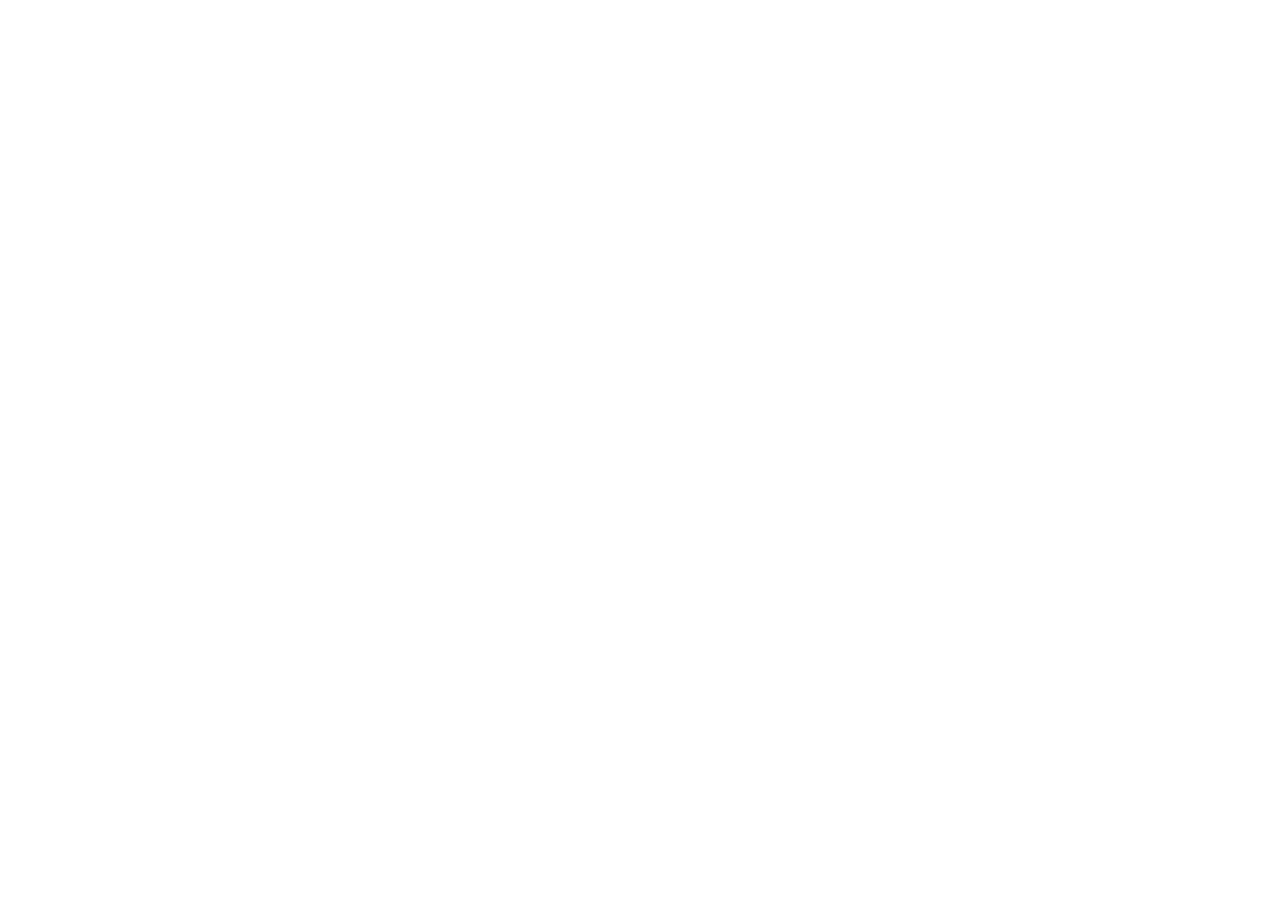
==== commit 941964f7: "v4- deployment issues" ====
--- a/index.html
+++ b/index.html
@@ -8,11 +8,11 @@
       href="https://fonts.googleapis.com/css2?family=EB+Garamond:ital,wght@0,400..800;1,400..800&display=swap"
       rel="stylesheet"
     />
-    <link rel="icon" type="image/svg+xml" href="/images/favicon.ico" />
+    <link rel="icon" type="image/svg+xml" href="/crc-deployment/images/favicon.ico" />
     <meta name="viewport" content="width=device-width, initial-scale=1.0" />
     <title>icm-crc bangalore</title>
-    <script type="module" crossorigin src="/assets/index-8YiOFtZD.js"></script>
-    <link rel="stylesheet" crossorigin href="/assets/index-CkpptB7y.css">
+    <script type="module" crossorigin src="/crc-deployment/assets/index-Cgjlrxpz.js"></script>
+    <link rel="stylesheet" crossorigin href="/crc-deployment/assets/index-CkpptB7y.css">
   </head>
   <body>
     <div id="root"></div>
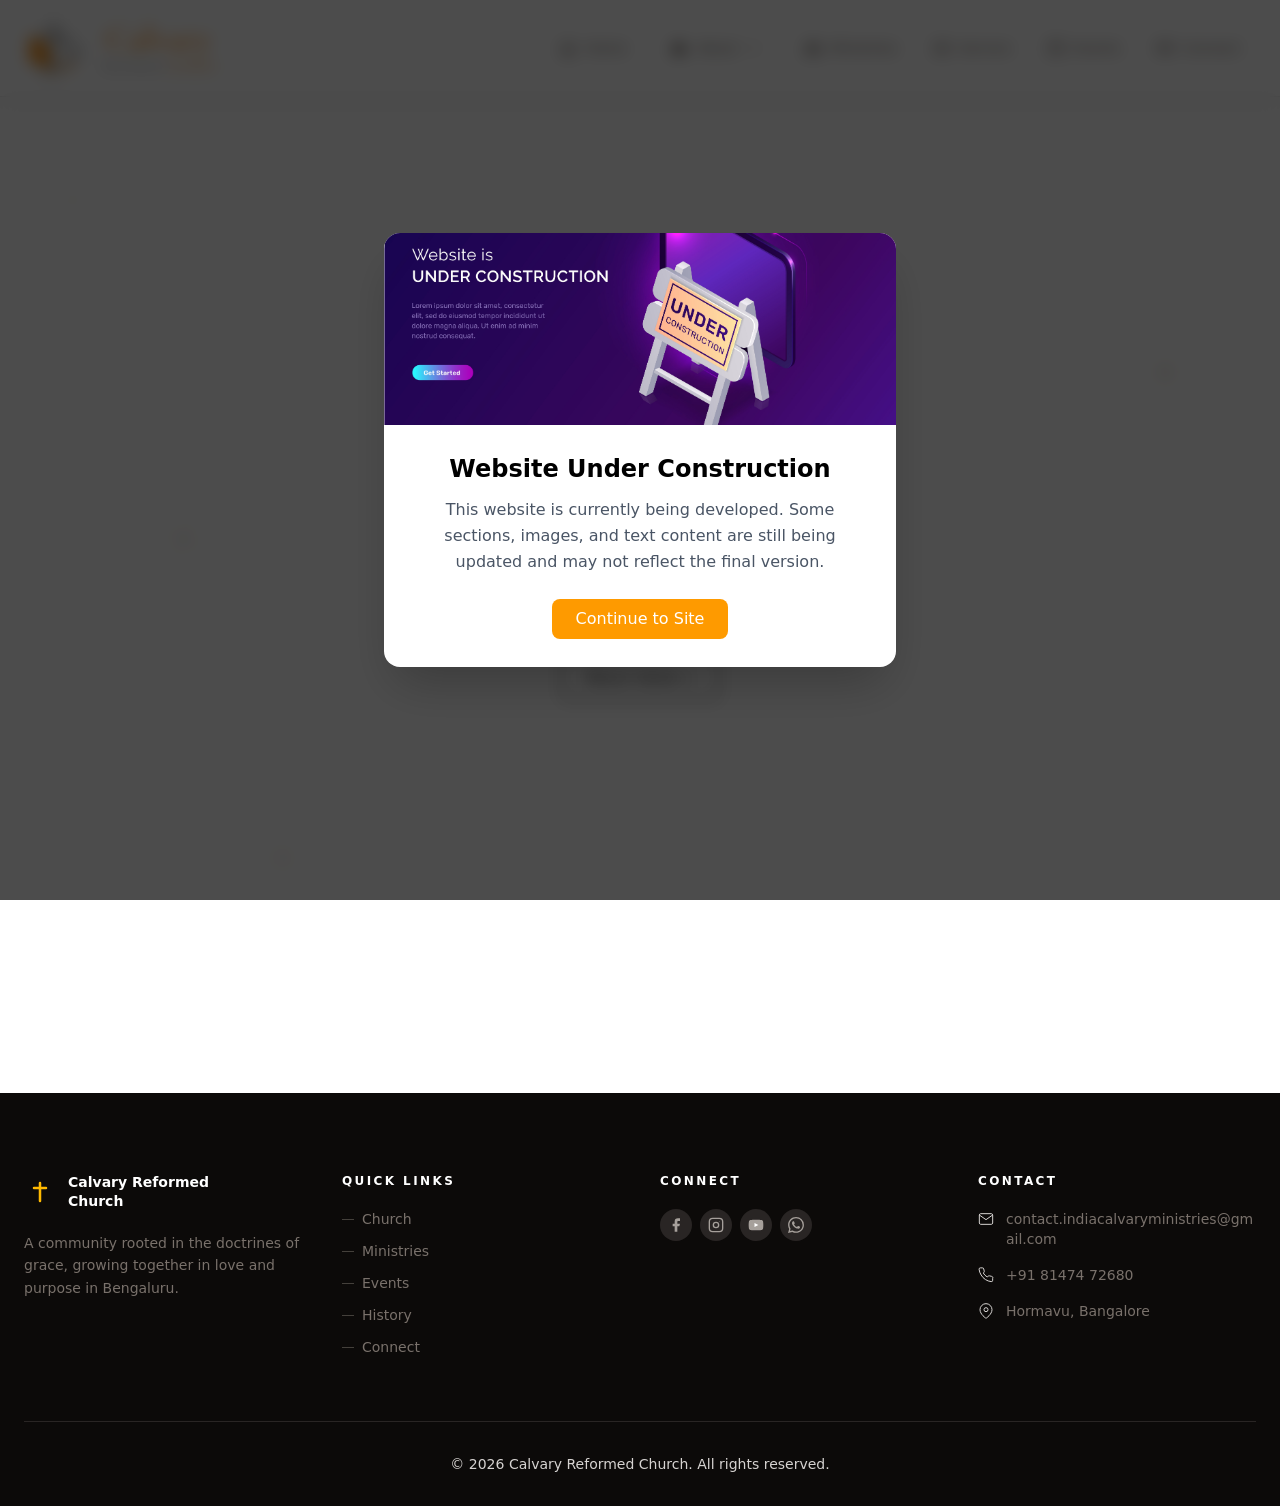
==== commit 6ff8a5b3: "rebuilt" ====
--- a/index.html
+++ b/index.html
@@ -8,11 +8,11 @@
       href="https://fonts.googleapis.com/css2?family=EB+Garamond:ital,wght@0,400..800;1,400..800&display=swap"
       rel="stylesheet"
     />
-    <link rel="icon" type="image/svg+xml" href="/crc-deployment/images/favicon.ico" />
+    <link rel="icon" type="image/svg+xml" href="/images/favicon.ico" />
     <meta name="viewport" content="width=device-width, initial-scale=1.0" />
     <title>icm-crc bangalore</title>
-    <script type="module" crossorigin src="/crc-deployment/assets/index-Cgjlrxpz.js"></script>
-    <link rel="stylesheet" crossorigin href="/crc-deployment/assets/index-CkpptB7y.css">
+    <script type="module" crossorigin src="/assets/index-8YiOFtZD.js"></script>
+    <link rel="stylesheet" crossorigin href="/assets/index-CkpptB7y.css">
   </head>
   <body>
     <div id="root"></div>
--- a/assets/index-CkpptB7y.css
+++ b/assets/index-CkpptB7y.css
@@ -0,0 +1 @@
+@layer properties{@supports (((-webkit-hyphens:none)) and (not (margin-trim:inline))) or ((-moz-orient:inline) and (not (color:rgb(from red r g b)))){*,:before,:after,::backdrop{--tw-translate-x:0;--tw-translate-y:0;--tw-translate-z:0;--tw-scale-x:1;--tw-scale-y:1;--tw-scale-z:1;--tw-rotate-x:initial;--tw-rotate-y:initial;--tw-rotate-z:initial;--tw-skew-x:initial;--tw-skew-y:initial;--tw-space-y-reverse:0;--tw-border-style:solid;--tw-gradient-position:initial;--tw-gradient-from:#0000;--tw-gradient-via:#0000;--tw-gradient-to:#0000;--tw-gradient-stops:initial;--tw-gradient-via-stops:initial;--tw-gradient-from-position:0%;--tw-gradient-via-position:50%;--tw-gradient-to-position:100%;--tw-leading:initial;--tw-font-weight:initial;--tw-tracking:initial;--tw-ordinal:initial;--tw-slashed-zero:initial;--tw-numeric-figure:initial;--tw-numeric-spacing:initial;--tw-numeric-fraction:initial;--tw-shadow:0 0 #0000;--tw-shadow-color:initial;--tw-shadow-alpha:100%;--tw-inset-shadow:0 0 #0000;--tw-inset-shadow-color:initial;--tw-inset-shadow-alpha:100%;--tw-ring-color:initial;--tw-ring-shadow:0 0 #0000;--tw-inset-ring-color:initial;--tw-inset-ring-shadow:0 0 #0000;--tw-ring-inset:initial;--tw-ring-offset-width:0px;--tw-ring-offset-color:#fff;--tw-ring-offset-shadow:0 0 #0000;--tw-outline-style:solid;--tw-blur:initial;--tw-brightness:initial;--tw-contrast:initial;--tw-grayscale:initial;--tw-hue-rotate:initial;--tw-invert:initial;--tw-opacity:initial;--tw-saturate:initial;--tw-sepia:initial;--tw-drop-shadow:initial;--tw-drop-shadow-color:initial;--tw-drop-shadow-alpha:100%;--tw-drop-shadow-size:initial;--tw-backdrop-blur:initial;--tw-backdrop-brightness:initial;--tw-backdrop-contrast:initial;--tw-backdrop-grayscale:initial;--tw-backdrop-hue-rotate:initial;--tw-backdrop-invert:initial;--tw-backdrop-opacity:initial;--tw-backdrop-saturate:initial;--tw-backdrop-sepia:initial;--tw-duration:initial;--tw-ease:initial}}}@layer theme{:root,:host{--font-sans:ui-sans-serif, system-ui, sans-serif, "Apple Color Emoji", "Segoe UI Emoji", "Segoe UI Symbol", "Noto Color Emoji";--font-serif:ui-serif, Georgia, Cambria, "Times New Roman", Times, serif;--font-mono:ui-monospace, SFMono-Regular, Menlo, Monaco, Consolas, "Liberation Mono", "Courier New", monospace;--color-red-500:oklch(63.7% .237 25.331);--color-amber-50:oklch(98.7% .022 95.277);--color-amber-100:oklch(96.2% .059 95.617);--color-amber-200:oklch(92.4% .12 95.746);--color-amber-300:oklch(87.9% .169 91.605);--color-amber-400:oklch(82.8% .189 84.429);--color-amber-500:oklch(76.9% .188 70.08);--color-amber-600:oklch(66.6% .179 58.318);--color-amber-700:oklch(55.5% .163 48.998);--color-amber-800:oklch(47.3% .137 46.201);--color-amber-900:oklch(41.4% .112 45.904);--color-amber-950:oklch(27.9% .077 45.635);--color-gray-600:oklch(44.6% .03 256.802);--color-neutral-50:oklch(98.5% 0 0);--color-neutral-100:oklch(97% 0 0);--color-neutral-200:oklch(92.2% 0 0);--color-neutral-300:oklch(87% 0 0);--color-neutral-400:oklch(70.8% 0 0);--color-neutral-500:oklch(55.6% 0 0);--color-neutral-600:oklch(43.9% 0 0);--color-neutral-700:oklch(37.1% 0 0);--color-neutral-800:oklch(26.9% 0 0);--color-neutral-900:oklch(20.5% 0 0);--color-stone-50:oklch(98.5% .001 106.423);--color-stone-100:oklch(97% .001 106.424);--color-stone-200:oklch(92.3% .003 48.717);--color-stone-300:oklch(86.9% .005 56.366);--color-stone-400:oklch(70.9% .01 56.259);--color-stone-500:oklch(55.3% .013 58.071);--color-stone-600:oklch(44.4% .011 73.639);--color-stone-700:oklch(37.4% .01 67.558);--color-stone-800:oklch(26.8% .007 34.298);--color-stone-900:oklch(21.6% .006 56.043);--color-stone-950:oklch(14.7% .004 49.25);--color-black:#000;--color-white:#fff;--spacing:.25rem;--container-xs:20rem;--container-sm:24rem;--container-md:28rem;--container-lg:32rem;--container-xl:36rem;--container-2xl:42rem;--container-3xl:48rem;--container-4xl:56rem;--container-5xl:64rem;--container-6xl:72rem;--container-7xl:80rem;--text-xs:.75rem;--text-xs--line-height:calc(1 / .75);--text-sm:.875rem;--text-sm--line-height:calc(1.25 / .875);--text-base:1rem;--text-base--line-height: 1.5 ;--text-lg:1.125rem;--text-lg--line-height:calc(1.75 / 1.125);--text-xl:1.25rem;--text-xl--line-height:calc(1.75 / 1.25);--text-2xl:1.5rem;--text-2xl--line-height:calc(2 / 1.5);--text-3xl:1.875rem;--text-3xl--line-height: 1.2 ;--text-4xl:2.25rem;--text-4xl--line-height:calc(2.5 / 2.25);--text-5xl:3rem;--text-5xl--line-height:1;--text-6xl:3.75rem;--text-6xl--line-height:1;--text-7xl:4.5rem;--text-7xl--line-height:1;--text-8xl:6rem;--text-8xl--line-height:1;--font-weight-light:300;--font-weight-normal:400;--font-weight-medium:500;--font-weight-semibold:600;--font-weight-bold:700;--font-weight-black:900;--tracking-tighter:-.05em;--tracking-tight:-.025em;--tracking-wide:.025em;--tracking-wider:.05em;--tracking-widest:.1em;--leading-tight:1.25;--leading-snug:1.375;--leading-relaxed:1.625;--radius-sm:.25rem;--radius-md:.375rem;--radius-lg:.5rem;--radius-xl:.75rem;--radius-2xl:1rem;--radius-3xl:1.5rem;--ease-out:cubic-bezier(0, 0, .2, 1);--blur-sm:8px;--blur-md:12px;--blur-xl:24px;--blur-3xl:64px;--aspect-video:16 / 9;--default-transition-duration:.15s;--default-transition-timing-function:cubic-bezier(.4, 0, .2, 1);--default-font-family:var(--font-sans);--default-mono-font-family:var(--font-mono)}}@layer base{*,:after,:before,::backdrop{box-sizing:border-box;border:0 solid;margin:0;padding:0}::file-selector-button{box-sizing:border-box;border:0 solid;margin:0;padding:0}html,:host{-webkit-text-size-adjust:100%;tab-size:4;line-height:1.5;font-family:var(--default-font-family,ui-sans-serif, system-ui, sans-serif, "Apple Color Emoji", "Segoe UI Emoji", "Segoe UI Symbol", "Noto Color Emoji");font-feature-settings:var(--default-font-feature-settings,normal);font-variation-settings:var(--default-font-variation-settings,normal);-webkit-tap-highlight-color:transparent}hr{height:0;color:inherit;border-top-width:1px}abbr:where([title]){-webkit-text-decoration:underline dotted;text-decoration:underline dotted}h1,h2,h3,h4,h5,h6{font-size:inherit;font-weight:inherit}a{color:inherit;-webkit-text-decoration:inherit;text-decoration:inherit}b,strong{font-weight:bolder}code,kbd,samp,pre{font-family:var(--default-mono-font-family,ui-monospace, SFMono-Regular, Menlo, Monaco, Consolas, "Liberation Mono", "Courier New", monospace);font-feature-settings:var(--default-mono-font-feature-settings,normal);font-variation-settings:var(--default-mono-font-variation-settings,normal);font-size:1em}small{font-size:80%}sub,sup{vertical-align:baseline;font-size:75%;line-height:0;position:relative}sub{bottom:-.25em}sup{top:-.5em}table{text-indent:0;border-color:inherit;border-collapse:collapse}:-moz-focusring{outline:auto}progress{vertical-align:baseline}summary{display:list-item}ol,ul,menu{list-style:none}img,svg,video,canvas,audio,iframe,embed,object{vertical-align:middle;display:block}img,video{max-width:100%;height:auto}button,input,select,optgroup,textarea{font:inherit;font-feature-settings:inherit;font-variation-settings:inherit;letter-spacing:inherit;color:inherit;opacity:1;background-color:#0000;border-radius:0}::file-selector-button{font:inherit;font-feature-settings:inherit;font-variation-settings:inherit;letter-spacing:inherit;color:inherit;opacity:1;background-color:#0000;border-radius:0}:where(select:is([multiple],[size])) optgroup{font-weight:bolder}:where(select:is([multiple],[size])) optgroup option{padding-inline-start:20px}::file-selector-button{margin-inline-end:4px}::placeholder{opacity:1}@supports (not ((-webkit-appearance:-apple-pay-button))) or (contain-intrinsic-size:1px){::placeholder{color:currentColor}@supports (color:color-mix(in lab,red,red)){::placeholder{color:color-mix(in oklab,currentcolor 50%,transparent)}}}textarea{resize:vertical}::-webkit-search-decoration{-webkit-appearance:none}::-webkit-date-and-time-value{min-height:1lh;text-align:inherit}::-webkit-datetime-edit{display:inline-flex}::-webkit-datetime-edit-fields-wrapper{padding:0}::-webkit-datetime-edit{padding-block:0}::-webkit-datetime-edit-year-field{padding-block:0}::-webkit-datetime-edit-month-field{padding-block:0}::-webkit-datetime-edit-day-field{padding-block:0}::-webkit-datetime-edit-hour-field{padding-block:0}::-webkit-datetime-edit-minute-field{padding-block:0}::-webkit-datetime-edit-second-field{padding-block:0}::-webkit-datetime-edit-millisecond-field{padding-block:0}::-webkit-datetime-edit-meridiem-field{padding-block:0}::-webkit-calendar-picker-indicator{line-height:1}:-moz-ui-invalid{box-shadow:none}button,input:where([type=button],[type=reset],[type=submit]){appearance:button}::file-selector-button{appearance:button}::-webkit-inner-spin-button{height:auto}::-webkit-outer-spin-button{height:auto}[hidden]:where(:not([hidden=until-found])){display:none!important}}@layer components;@layer utilities{.pointer-events-none{pointer-events:none}.visible{visibility:visible}.absolute{position:absolute}.fixed{position:fixed}.relative{position:relative}.sticky{position:sticky}.inset-0{inset:calc(var(--spacing) * 0)}.inset-y-0{inset-block:calc(var(--spacing) * 0)}.start{inset-inline-start:var(--spacing)}.end{inset-inline-end:var(--spacing)}.-top-2{top:calc(var(--spacing) * -2)}.-top-3{top:calc(var(--spacing) * -3)}.-top-4{top:calc(var(--spacing) * -4)}.-top-8{top:calc(var(--spacing) * -8)}.top-0{top:calc(var(--spacing) * 0)}.top-1\/2{top:50%}.top-3{top:calc(var(--spacing) * 3)}.top-6{top:calc(var(--spacing) * 6)}.top-16{top:calc(var(--spacing) * 16)}.top-20{top:calc(var(--spacing) * 20)}.-right-3{right:calc(var(--spacing) * -3)}.-right-4{right:calc(var(--spacing) * -4)}.-right-5{right:calc(var(--spacing) * -5)}.-right-20{right:calc(var(--spacing) * -20)}.right-0{right:calc(var(--spacing) * 0)}.right-2{right:calc(var(--spacing) * 2)}.right-3{right:calc(var(--spacing) * 3)}.right-4{right:calc(var(--spacing) * 4)}.right-8{right:calc(var(--spacing) * 8)}.right-10{right:calc(var(--spacing) * 10)}.right-16{right:calc(var(--spacing) * 16)}.-bottom-4{bottom:calc(var(--spacing) * -4)}.-bottom-5{bottom:calc(var(--spacing) * -5)}.bottom-0{bottom:calc(var(--spacing) * 0)}.bottom-2{bottom:calc(var(--spacing) * 2)}.bottom-3{bottom:calc(var(--spacing) * 3)}.bottom-4{bottom:calc(var(--spacing) * 4)}.bottom-6{bottom:calc(var(--spacing) * 6)}.bottom-8{bottom:calc(var(--spacing) * 8)}.bottom-16{bottom:calc(var(--spacing) * 16)}.-left-3{left:calc(var(--spacing) * -3)}.-left-4{left:calc(var(--spacing) * -4)}.-left-5{left:calc(var(--spacing) * -5)}.-left-16{left:calc(var(--spacing) * -16)}.left-0{left:calc(var(--spacing) * 0)}.left-1\/2{left:50%}.left-2{left:calc(var(--spacing) * 2)}.left-3{left:calc(var(--spacing) * 3)}.left-4{left:calc(var(--spacing) * 4)}.left-6{left:calc(var(--spacing) * 6)}.left-8{left:calc(var(--spacing) * 8)}.left-\[7px\]{left:7px}.-z-10{z-index:-10}.z-0{z-index:0}.z-10{z-index:10}.z-20{z-index:20}.z-30{z-index:30}.z-40{z-index:40}.z-50{z-index:50}.z-\[9999\]{z-index:9999}.container{width:100%}@media(min-width:40rem){.container{max-width:40rem}}@media(min-width:48rem){.container{max-width:48rem}}@media(min-width:64rem){.container{max-width:64rem}}@media(min-width:80rem){.container{max-width:80rem}}@media(min-width:96rem){.container{max-width:96rem}}.mx-auto{margin-inline:auto}.my-5{margin-block:calc(var(--spacing) * 5)}.my-6{margin-block:calc(var(--spacing) * 6)}.mt-0\.5{margin-top:calc(var(--spacing) * .5)}.mt-1{margin-top:calc(var(--spacing) * 1)}.mt-1\.5{margin-top:calc(var(--spacing) * 1.5)}.mt-2{margin-top:calc(var(--spacing) * 2)}.mt-3{margin-top:calc(var(--spacing) * 3)}.mt-4{margin-top:calc(var(--spacing) * 4)}.mt-5{margin-top:calc(var(--spacing) * 5)}.mt-6{margin-top:calc(var(--spacing) * 6)}.mt-8{margin-top:calc(var(--spacing) * 8)}.mt-10{margin-top:calc(var(--spacing) * 10)}.mt-12{margin-top:calc(var(--spacing) * 12)}.mt-14{margin-top:calc(var(--spacing) * 14)}.mt-24{margin-top:calc(var(--spacing) * 24)}.mt-\[5\.5rem\]{margin-top:5.5rem}.mr-4{margin-right:calc(var(--spacing) * 4)}.-mb-16{margin-bottom:calc(var(--spacing) * -16)}.mb-0{margin-bottom:calc(var(--spacing) * 0)}.mb-0\.5{margin-bottom:calc(var(--spacing) * .5)}.mb-1{margin-bottom:calc(var(--spacing) * 1)}.mb-1\.5{margin-bottom:calc(var(--spacing) * 1.5)}.mb-2{margin-bottom:calc(var(--spacing) * 2)}.mb-2\.5{margin-bottom:calc(var(--spacing) * 2.5)}.mb-3{margin-bottom:calc(var(--spacing) * 3)}.mb-4{margin-bottom:calc(var(--spacing) * 4)}.mb-5{margin-bottom:calc(var(--spacing) * 5)}.mb-6{margin-bottom:calc(var(--spacing) * 6)}.mb-7{margin-bottom:calc(var(--spacing) * 7)}.mb-8{margin-bottom:calc(var(--spacing) * 8)}.mb-10{margin-bottom:calc(var(--spacing) * 10)}.mb-12{margin-bottom:calc(var(--spacing) * 12)}.mb-14{margin-bottom:calc(var(--spacing) * 14)}.mb-16{margin-bottom:calc(var(--spacing) * 16)}.ml-0\.5{margin-left:calc(var(--spacing) * .5)}.ml-2{margin-left:calc(var(--spacing) * 2)}.ml-4{margin-left:calc(var(--spacing) * 4)}.ml-auto{margin-left:auto}.block{display:block}.flex{display:flex}.grid{display:grid}.hidden{display:none}.inline{display:inline}.inline-block{display:inline-block}.inline-flex{display:inline-flex}.aspect-\[4\/3\]{aspect-ratio:4/3}.aspect-square{aspect-ratio:1}.h-0\.5{height:calc(var(--spacing) * .5)}.h-1{height:calc(var(--spacing) * 1)}.h-1\.5{height:calc(var(--spacing) * 1.5)}.h-2{height:calc(var(--spacing) * 2)}.h-2\.5{height:calc(var(--spacing) * 2.5)}.h-3{height:calc(var(--spacing) * 3)}.h-3\.5{height:calc(var(--spacing) * 3.5)}.h-4{height:calc(var(--spacing) * 4)}.h-4\.5{height:calc(var(--spacing) * 4.5)}.h-5{height:calc(var(--spacing) * 5)}.h-6{height:calc(var(--spacing) * 6)}.h-8{height:calc(var(--spacing) * 8)}.h-9{height:calc(var(--spacing) * 9)}.h-10{height:calc(var(--spacing) * 10)}.h-11{height:calc(var(--spacing) * 11)}.h-12{height:calc(var(--spacing) * 12)}.h-14{height:calc(var(--spacing) * 14)}.h-20{height:calc(var(--spacing) * 20)}.h-24{height:calc(var(--spacing) * 24)}.h-36{height:calc(var(--spacing) * 36)}.h-40{height:calc(var(--spacing) * 40)}.h-44{height:calc(var(--spacing) * 44)}.h-48{height:calc(var(--spacing) * 48)}.h-52{height:calc(var(--spacing) * 52)}.h-56{height:calc(var(--spacing) * 56)}.h-64{height:calc(var(--spacing) * 64)}.h-72{height:calc(var(--spacing) * 72)}.h-80{height:calc(var(--spacing) * 80)}.h-150{height:calc(var(--spacing) * 150)}.h-\[75vh\]{height:75vh}.h-\[80vh\]{height:80vh}.h-\[88vh\]{height:88vh}.h-\[90vh\]{height:90vh}.h-\[300px\]{height:300px}.h-\[350px\]{height:350px}.h-\[360px\]{height:360px}.h-\[400px\]{height:400px}.h-\[420px\]{height:420px}.h-\[450px\]{height:450px}.h-\[460px\]{height:460px}.h-full{height:100%}.h-px{height:1px}.h-screen{height:100vh}.min-h-\[40px\]{min-height:40px}.min-h-\[400px\]{min-height:400px}.min-h-\[520px\]{min-height:520px}.min-h-\[560px\]{min-height:560px}.min-h-\[600px\]{min-height:600px}.min-h-screen{min-height:100vh}.w-1{width:calc(var(--spacing) * 1)}.w-1\.5{width:calc(var(--spacing) * 1.5)}.w-1\/2{width:50%}.w-2{width:calc(var(--spacing) * 2)}.w-2\.5{width:calc(var(--spacing) * 2.5)}.w-3{width:calc(var(--spacing) * 3)}.w-3\.5{width:calc(var(--spacing) * 3.5)}.w-4{width:calc(var(--spacing) * 4)}.w-4\.5{width:calc(var(--spacing) * 4.5)}.w-5{width:calc(var(--spacing) * 5)}.w-6{width:calc(var(--spacing) * 6)}.w-7{width:calc(var(--spacing) * 7)}.w-8{width:calc(var(--spacing) * 8)}.w-9{width:calc(var(--spacing) * 9)}.w-10{width:calc(var(--spacing) * 10)}.w-11{width:calc(var(--spacing) * 11)}.w-12{width:calc(var(--spacing) * 12)}.w-14{width:calc(var(--spacing) * 14)}.w-36{width:calc(var(--spacing) * 36)}.w-44{width:calc(var(--spacing) * 44)}.w-56{width:calc(var(--spacing) * 56)}.w-60{width:calc(var(--spacing) * 60)}.w-72{width:calc(var(--spacing) * 72)}.w-80{width:calc(var(--spacing) * 80)}.w-\[90\%\]{width:90%}.w-\[97\%\]{width:97%}.w-\[350px\]{width:350px}.w-\[600px\]{width:600px}.w-\[700px\]{width:700px}.w-\[800px\]{width:800px}.w-\[900px\]{width:900px}.w-auto{width:auto}.w-full{width:100%}.w-px{width:1px}.max-w-2xl{max-width:var(--container-2xl)}.max-w-3xl{max-width:var(--container-3xl)}.max-w-4xl{max-width:var(--container-4xl)}.max-w-5xl{max-width:var(--container-5xl)}.max-w-6xl{max-width:var(--container-6xl)}.max-w-7xl{max-width:var(--container-7xl)}.max-w-\[180px\]{max-width:180px}.max-w-lg{max-width:var(--container-lg)}.max-w-md{max-width:var(--container-md)}.max-w-sm{max-width:var(--container-sm)}.max-w-xl{max-width:var(--container-xl)}.max-w-xs{max-width:var(--container-xs)}.min-w-0{min-width:calc(var(--spacing) * 0)}.min-w-\[68px\]{min-width:68px}.flex-1{flex:1}.flex-shrink-0,.shrink-0{flex-shrink:0}.flex-grow,.grow{flex-grow:1}.origin-left{transform-origin:0}.origin-top{transform-origin:top}.-translate-x-1\/2{--tw-translate-x: -50% ;translate:var(--tw-translate-x) var(--tw-translate-y)}.-translate-y-1\/2{--tw-translate-y: -50% ;translate:var(--tw-translate-x) var(--tw-translate-y)}.translate-y-2{--tw-translate-y:calc(var(--spacing) * 2);translate:var(--tw-translate-x) var(--tw-translate-y)}.scale-105{--tw-scale-x:105%;--tw-scale-y:105%;--tw-scale-z:105%;scale:var(--tw-scale-x) var(--tw-scale-y)}.scale-110{--tw-scale-x:110%;--tw-scale-y:110%;--tw-scale-z:110%;scale:var(--tw-scale-x) var(--tw-scale-y)}.scale-125{--tw-scale-x:125%;--tw-scale-y:125%;--tw-scale-z:125%;scale:var(--tw-scale-x) var(--tw-scale-y)}.scale-\[1\.02\]{scale:1.02}.transform{transform:var(--tw-rotate-x,) var(--tw-rotate-y,) var(--tw-rotate-z,) var(--tw-skew-x,) var(--tw-skew-y,)}.cursor-pointer{cursor:pointer}.resize-none{resize:none}.grid-cols-1{grid-template-columns:repeat(1,minmax(0,1fr))}.grid-cols-2{grid-template-columns:repeat(2,minmax(0,1fr))}.flex-col{flex-direction:column}.flex-wrap{flex-wrap:wrap}.items-baseline{align-items:baseline}.items-center{align-items:center}.items-end{align-items:flex-end}.items-start{align-items:flex-start}.items-stretch{align-items:stretch}.justify-between{justify-content:space-between}.justify-center{justify-content:center}.justify-end{justify-content:flex-end}.justify-start{justify-content:flex-start}.gap-0{gap:calc(var(--spacing) * 0)}.gap-1{gap:calc(var(--spacing) * 1)}.gap-1\.5{gap:calc(var(--spacing) * 1.5)}.gap-2{gap:calc(var(--spacing) * 2)}.gap-3{gap:calc(var(--spacing) * 3)}.gap-4{gap:calc(var(--spacing) * 4)}.gap-5{gap:calc(var(--spacing) * 5)}.gap-6{gap:calc(var(--spacing) * 6)}.gap-7{gap:calc(var(--spacing) * 7)}.gap-8{gap:calc(var(--spacing) * 8)}.gap-10{gap:calc(var(--spacing) * 10)}.gap-12{gap:calc(var(--spacing) * 12)}.gap-14{gap:calc(var(--spacing) * 14)}.gap-16{gap:calc(var(--spacing) * 16)}.gap-24{gap:calc(var(--spacing) * 24)}.gap-\[4px\]{gap:4px}:where(.space-y-1\.5>:not(:last-child)){--tw-space-y-reverse:0;margin-block-start:calc(calc(var(--spacing) * 1.5) * var(--tw-space-y-reverse));margin-block-end:calc(calc(var(--spacing) * 1.5) * calc(1 - var(--tw-space-y-reverse)))}:where(.space-y-2>:not(:last-child)){--tw-space-y-reverse:0;margin-block-start:calc(calc(var(--spacing) * 2) * var(--tw-space-y-reverse));margin-block-end:calc(calc(var(--spacing) * 2) * calc(1 - var(--tw-space-y-reverse)))}:where(.space-y-3>:not(:last-child)){--tw-space-y-reverse:0;margin-block-start:calc(calc(var(--spacing) * 3) * var(--tw-space-y-reverse));margin-block-end:calc(calc(var(--spacing) * 3) * calc(1 - var(--tw-space-y-reverse)))}:where(.space-y-4>:not(:last-child)){--tw-space-y-reverse:0;margin-block-start:calc(calc(var(--spacing) * 4) * var(--tw-space-y-reverse));margin-block-end:calc(calc(var(--spacing) * 4) * calc(1 - var(--tw-space-y-reverse)))}:where(.space-y-5>:not(:last-child)){--tw-space-y-reverse:0;margin-block-start:calc(calc(var(--spacing) * 5) * var(--tw-space-y-reverse));margin-block-end:calc(calc(var(--spacing) * 5) * calc(1 - var(--tw-space-y-reverse)))}:where(.space-y-6>:not(:last-child)){--tw-space-y-reverse:0;margin-block-start:calc(calc(var(--spacing) * 6) * var(--tw-space-y-reverse));margin-block-end:calc(calc(var(--spacing) * 6) * calc(1 - var(--tw-space-y-reverse)))}:where(.space-y-8>:not(:last-child)){--tw-space-y-reverse:0;margin-block-start:calc(calc(var(--spacing) * 8) * var(--tw-space-y-reverse));margin-block-end:calc(calc(var(--spacing) * 8) * calc(1 - var(--tw-space-y-reverse)))}:where(.space-y-16>:not(:last-child)){--tw-space-y-reverse:0;margin-block-start:calc(calc(var(--spacing) * 16) * var(--tw-space-y-reverse));margin-block-end:calc(calc(var(--spacing) * 16) * calc(1 - var(--tw-space-y-reverse)))}.gap-x-16{column-gap:calc(var(--spacing) * 16)}.self-start{align-self:flex-start}.truncate{text-overflow:ellipsis;white-space:nowrap;overflow:hidden}.overflow-hidden{overflow:hidden}.rounded{border-radius:.25rem}.rounded-2xl{border-radius:var(--radius-2xl)}.rounded-3xl{border-radius:var(--radius-3xl)}.rounded-full{border-radius:3.40282e38px}.rounded-lg{border-radius:var(--radius-lg)}.rounded-md{border-radius:var(--radius-md)}.rounded-sm{border-radius:var(--radius-sm)}.rounded-xl{border-radius:var(--radius-xl)}.border{border-style:var(--tw-border-style);border-width:1px}.border-2{border-style:var(--tw-border-style);border-width:2px}.border-t{border-top-style:var(--tw-border-style);border-top-width:1px}.border-b{border-bottom-style:var(--tw-border-style);border-bottom-width:1px}.border-l-2{border-left-style:var(--tw-border-style);border-left-width:2px}.border-amber-100{border-color:var(--color-amber-100)}.border-amber-200{border-color:var(--color-amber-200)}.border-amber-300{border-color:var(--color-amber-300)}.border-amber-400{border-color:var(--color-amber-400)}.border-amber-400\/20{border-color:#fcbb0033}@supports (color:color-mix(in lab,red,red)){.border-amber-400\/20{border-color:color-mix(in oklab,var(--color-amber-400) 20%,transparent)}}.border-amber-400\/30{border-color:#fcbb004d}@supports (color:color-mix(in lab,red,red)){.border-amber-400\/30{border-color:color-mix(in oklab,var(--color-amber-400) 30%,transparent)}}.border-neutral-100{border-color:var(--color-neutral-100)}.border-neutral-200{border-color:var(--color-neutral-200)}.border-neutral-900{border-color:var(--color-neutral-900)}.border-stone-100{border-color:var(--color-stone-100)}.border-stone-200{border-color:var(--color-stone-200)}.border-stone-300{border-color:var(--color-stone-300)}.border-stone-800{border-color:var(--color-stone-800)}.border-white\/10{border-color:#ffffff1a}@supports (color:color-mix(in lab,red,red)){.border-white\/10{border-color:color-mix(in oklab,var(--color-white) 10%,transparent)}}.border-white\/20{border-color:#fff3}@supports (color:color-mix(in lab,red,red)){.border-white\/20{border-color:color-mix(in oklab,var(--color-white) 20%,transparent)}}.border-white\/30{border-color:#ffffff4d}@supports (color:color-mix(in lab,red,red)){.border-white\/30{border-color:color-mix(in oklab,var(--color-white) 30%,transparent)}}.border-white\/40{border-color:#fff6}@supports (color:color-mix(in lab,red,red)){.border-white\/40{border-color:color-mix(in oklab,var(--color-white) 40%,transparent)}}.bg-amber-50{background-color:var(--color-amber-50)}.bg-amber-50\/40{background-color:#fffbeb66}@supports (color:color-mix(in lab,red,red)){.bg-amber-50\/40{background-color:color-mix(in oklab,var(--color-amber-50) 40%,transparent)}}.bg-amber-50\/50{background-color:#fffbeb80}@supports (color:color-mix(in lab,red,red)){.bg-amber-50\/50{background-color:color-mix(in oklab,var(--color-amber-50) 50%,transparent)}}.bg-amber-50\/60{background-color:#fffbeb99}@supports (color:color-mix(in lab,red,red)){.bg-amber-50\/60{background-color:color-mix(in oklab,var(--color-amber-50) 60%,transparent)}}.bg-amber-100{background-color:var(--color-amber-100)}.bg-amber-200{background-color:var(--color-amber-200)}.bg-amber-300{background-color:var(--color-amber-300)}.bg-amber-400{background-color:var(--color-amber-400)}.bg-amber-400\/10{background-color:#fcbb001a}@supports (color:color-mix(in lab,red,red)){.bg-amber-400\/10{background-color:color-mix(in oklab,var(--color-amber-400) 10%,transparent)}}.bg-amber-400\/20{background-color:#fcbb0033}@supports (color:color-mix(in lab,red,red)){.bg-amber-400\/20{background-color:color-mix(in oklab,var(--color-amber-400) 20%,transparent)}}.bg-amber-400\/40{background-color:#fcbb0066}@supports (color:color-mix(in lab,red,red)){.bg-amber-400\/40{background-color:color-mix(in oklab,var(--color-amber-400) 40%,transparent)}}.bg-amber-400\/60{background-color:#fcbb0099}@supports (color:color-mix(in lab,red,red)){.bg-amber-400\/60{background-color:color-mix(in oklab,var(--color-amber-400) 60%,transparent)}}.bg-amber-500{background-color:var(--color-amber-500)}.bg-amber-500\/10{background-color:#f99c001a}@supports (color:color-mix(in lab,red,red)){.bg-amber-500\/10{background-color:color-mix(in oklab,var(--color-amber-500) 10%,transparent)}}.bg-amber-950\/0{background-color:#0000}@supports (color:color-mix(in lab,red,red)){.bg-amber-950\/0{background-color:color-mix(in oklab,var(--color-amber-950) 0%,transparent)}}.bg-black\/0{background-color:#0000}@supports (color:color-mix(in lab,red,red)){.bg-black\/0{background-color:color-mix(in oklab,var(--color-black) 0%,transparent)}}.bg-black\/30{background-color:#0000004d}@supports (color:color-mix(in lab,red,red)){.bg-black\/30{background-color:color-mix(in oklab,var(--color-black) 30%,transparent)}}.bg-black\/50{background-color:#00000080}@supports (color:color-mix(in lab,red,red)){.bg-black\/50{background-color:color-mix(in oklab,var(--color-black) 50%,transparent)}}.bg-black\/55{background-color:#0000008c}@supports (color:color-mix(in lab,red,red)){.bg-black\/55{background-color:color-mix(in oklab,var(--color-black) 55%,transparent)}}.bg-black\/60{background-color:#0009}@supports (color:color-mix(in lab,red,red)){.bg-black\/60{background-color:color-mix(in oklab,var(--color-black) 60%,transparent)}}.bg-black\/70{background-color:#000000b3}@supports (color:color-mix(in lab,red,red)){.bg-black\/70{background-color:color-mix(in oklab,var(--color-black) 70%,transparent)}}.bg-neutral-50{background-color:var(--color-neutral-50)}.bg-neutral-300{background-color:var(--color-neutral-300)}.bg-stone-50{background-color:var(--color-stone-50)}.bg-stone-50\/70{background-color:#fafaf9b3}@supports (color:color-mix(in lab,red,red)){.bg-stone-50\/70{background-color:color-mix(in oklab,var(--color-stone-50) 70%,transparent)}}.bg-stone-100{background-color:var(--color-stone-100)}.bg-stone-200{background-color:var(--color-stone-200)}.bg-stone-300{background-color:var(--color-stone-300)}.bg-stone-400{background-color:var(--color-stone-400)}.bg-stone-400\/40{background-color:#a6a09b66}@supports (color:color-mix(in lab,red,red)){.bg-stone-400\/40{background-color:color-mix(in oklab,var(--color-stone-400) 40%,transparent)}}.bg-stone-700{background-color:var(--color-stone-700)}.bg-stone-800{background-color:var(--color-stone-800)}.bg-stone-900{background-color:var(--color-stone-900)}.bg-stone-900\/8{background-color:#1c191714}@supports (color:color-mix(in lab,red,red)){.bg-stone-900\/8{background-color:color-mix(in oklab,var(--color-stone-900) 8%,transparent)}}.bg-stone-950{background-color:var(--color-stone-950)}.bg-white{background-color:var(--color-white)}.bg-white\/5{background-color:#ffffff0d}@supports (color:color-mix(in lab,red,red)){.bg-white\/5{background-color:color-mix(in oklab,var(--color-white) 5%,transparent)}}.bg-white\/10{background-color:#ffffff1a}@supports (color:color-mix(in lab,red,red)){.bg-white\/10{background-color:color-mix(in oklab,var(--color-white) 10%,transparent)}}.bg-white\/20{background-color:#fff3}@supports (color:color-mix(in lab,red,red)){.bg-white\/20{background-color:color-mix(in oklab,var(--color-white) 20%,transparent)}}.bg-white\/30{background-color:#ffffff4d}@supports (color:color-mix(in lab,red,red)){.bg-white\/30{background-color:color-mix(in oklab,var(--color-white) 30%,transparent)}}.bg-white\/80{background-color:#fffc}@supports (color:color-mix(in lab,red,red)){.bg-white\/80{background-color:color-mix(in oklab,var(--color-white) 80%,transparent)}}.bg-white\/90{background-color:#ffffffe6}@supports (color:color-mix(in lab,red,red)){.bg-white\/90{background-color:color-mix(in oklab,var(--color-white) 90%,transparent)}}.bg-gradient-to-br{--tw-gradient-position:to bottom right in oklab;background-image:linear-gradient(var(--tw-gradient-stops))}.bg-gradient-to-r{--tw-gradient-position:to right in oklab;background-image:linear-gradient(var(--tw-gradient-stops))}.bg-gradient-to-t{--tw-gradient-position:to top in oklab;background-image:linear-gradient(var(--tw-gradient-stops))}.bg-\[radial-gradient\(ellipse_at_center\,_transparent_30\%\,_rgba\(245\,242\,238\,0\.7\)_100\%\)\]{background-image:radial-gradient(#0000 30%,#f5f2eeb3)}.from-amber-950\/50{--tw-gradient-from:#46190180}@supports (color:color-mix(in lab,red,red)){.from-amber-950\/50{--tw-gradient-from:color-mix(in oklab, var(--color-amber-950) 50%, transparent)}}.from-amber-950\/50{--tw-gradient-stops:var(--tw-gradient-via-stops,var(--tw-gradient-position), var(--tw-gradient-from) var(--tw-gradient-from-position), var(--tw-gradient-to) var(--tw-gradient-to-position))}.from-black\/20{--tw-gradient-from:#0003}@supports (color:color-mix(in lab,red,red)){.from-black\/20{--tw-gradient-from:color-mix(in oklab, var(--color-black) 20%, transparent)}}.from-black\/20{--tw-gradient-stops:var(--tw-gradient-via-stops,var(--tw-gradient-position), var(--tw-gradient-from) var(--tw-gradient-from-position), var(--tw-gradient-to) var(--tw-gradient-to-position))}.from-black\/30{--tw-gradient-from:#0000004d}@supports (color:color-mix(in lab,red,red)){.from-black\/30{--tw-gradient-from:color-mix(in oklab, var(--color-black) 30%, transparent)}}.from-black\/30{--tw-gradient-stops:var(--tw-gradient-via-stops,var(--tw-gradient-position), var(--tw-gradient-from) var(--tw-gradient-from-position), var(--tw-gradient-to) var(--tw-gradient-to-position))}.from-black\/40{--tw-gradient-from:#0006}@supports (color:color-mix(in lab,red,red)){.from-black\/40{--tw-gradient-from:color-mix(in oklab, var(--color-black) 40%, transparent)}}.from-black\/40{--tw-gradient-stops:var(--tw-gradient-via-stops,var(--tw-gradient-position), var(--tw-gradient-from) var(--tw-gradient-from-position), var(--tw-gradient-to) var(--tw-gradient-to-position))}.from-black\/50{--tw-gradient-from:#00000080}@supports (color:color-mix(in lab,red,red)){.from-black\/50{--tw-gradient-from:color-mix(in oklab, var(--color-black) 50%, transparent)}}.from-black\/50{--tw-gradient-stops:var(--tw-gradient-via-stops,var(--tw-gradient-position), var(--tw-gradient-from) var(--tw-gradient-from-position), var(--tw-gradient-to) var(--tw-gradient-to-position))}.from-black\/60{--tw-gradient-from:#0009}@supports (color:color-mix(in lab,red,red)){.from-black\/60{--tw-gradient-from:color-mix(in oklab, var(--color-black) 60%, transparent)}}.from-black\/60{--tw-gradient-stops:var(--tw-gradient-via-stops,var(--tw-gradient-position), var(--tw-gradient-from) var(--tw-gradient-from-position), var(--tw-gradient-to) var(--tw-gradient-to-position))}.from-black\/70{--tw-gradient-from:#000000b3}@supports (color:color-mix(in lab,red,red)){.from-black\/70{--tw-gradient-from:color-mix(in oklab, var(--color-black) 70%, transparent)}}.from-black\/70{--tw-gradient-stops:var(--tw-gradient-via-stops,var(--tw-gradient-position), var(--tw-gradient-from) var(--tw-gradient-from-position), var(--tw-gradient-to) var(--tw-gradient-to-position))}.from-stone-50{--tw-gradient-from:var(--color-stone-50);--tw-gradient-stops:var(--tw-gradient-via-stops,var(--tw-gradient-position), var(--tw-gradient-from) var(--tw-gradient-from-position), var(--tw-gradient-to) var(--tw-gradient-to-position))}.from-stone-700\/85{--tw-gradient-from:#44403bd9}@supports (color:color-mix(in lab,red,red)){.from-stone-700\/85{--tw-gradient-from:color-mix(in oklab, var(--color-stone-700) 85%, transparent)}}.from-stone-700\/85{--tw-gradient-stops:var(--tw-gradient-via-stops,var(--tw-gradient-position), var(--tw-gradient-from) var(--tw-gradient-from-position), var(--tw-gradient-to) var(--tw-gradient-to-position))}.from-stone-900\/50{--tw-gradient-from:#1c191780}@supports (color:color-mix(in lab,red,red)){.from-stone-900\/50{--tw-gradient-from:color-mix(in oklab, var(--color-stone-900) 50%, transparent)}}.from-stone-900\/50{--tw-gradient-stops:var(--tw-gradient-via-stops,var(--tw-gradient-position), var(--tw-gradient-from) var(--tw-gradient-from-position), var(--tw-gradient-to) var(--tw-gradient-to-position))}.from-stone-900\/60{--tw-gradient-from:#1c191799}@supports (color:color-mix(in lab,red,red)){.from-stone-900\/60{--tw-gradient-from:color-mix(in oklab, var(--color-stone-900) 60%, transparent)}}.from-stone-900\/60{--tw-gradient-stops:var(--tw-gradient-via-stops,var(--tw-gradient-position), var(--tw-gradient-from) var(--tw-gradient-from-position), var(--tw-gradient-to) var(--tw-gradient-to-position))}.from-stone-900\/70{--tw-gradient-from:#1c1917b3}@supports (color:color-mix(in lab,red,red)){.from-stone-900\/70{--tw-gradient-from:color-mix(in oklab, var(--color-stone-900) 70%, transparent)}}.from-stone-900\/70{--tw-gradient-stops:var(--tw-gradient-via-stops,var(--tw-gradient-position), var(--tw-gradient-from) var(--tw-gradient-from-position), var(--tw-gradient-to) var(--tw-gradient-to-position))}.from-stone-950{--tw-gradient-from:var(--color-stone-950);--tw-gradient-stops:var(--tw-gradient-via-stops,var(--tw-gradient-position), var(--tw-gradient-from) var(--tw-gradient-from-position), var(--tw-gradient-to) var(--tw-gradient-to-position))}.from-stone-950\/60{--tw-gradient-from:#0c0a0999}@supports (color:color-mix(in lab,red,red)){.from-stone-950\/60{--tw-gradient-from:color-mix(in oklab, var(--color-stone-950) 60%, transparent)}}.from-stone-950\/60{--tw-gradient-stops:var(--tw-gradient-via-stops,var(--tw-gradient-position), var(--tw-gradient-from) var(--tw-gradient-from-position), var(--tw-gradient-to) var(--tw-gradient-to-position))}.from-stone-950\/70{--tw-gradient-from:#0c0a09b3}@supports (color:color-mix(in lab,red,red)){.from-stone-950\/70{--tw-gradient-from:color-mix(in oklab, var(--color-stone-950) 70%, transparent)}}.from-stone-950\/70{--tw-gradient-stops:var(--tw-gradient-via-stops,var(--tw-gradient-position), var(--tw-gradient-from) var(--tw-gradient-from-position), var(--tw-gradient-to) var(--tw-gradient-to-position))}.from-stone-950\/80{--tw-gradient-from:#0c0a09cc}@supports (color:color-mix(in lab,red,red)){.from-stone-950\/80{--tw-gradient-from:color-mix(in oklab, var(--color-stone-950) 80%, transparent)}}.from-stone-950\/80{--tw-gradient-stops:var(--tw-gradient-via-stops,var(--tw-gradient-position), var(--tw-gradient-from) var(--tw-gradient-from-position), var(--tw-gradient-to) var(--tw-gradient-to-position))}.from-stone-950\/85{--tw-gradient-from:#0c0a09d9}@supports (color:color-mix(in lab,red,red)){.from-stone-950\/85{--tw-gradient-from:color-mix(in oklab, var(--color-stone-950) 85%, transparent)}}.from-stone-950\/85{--tw-gradient-stops:var(--tw-gradient-via-stops,var(--tw-gradient-position), var(--tw-gradient-from) var(--tw-gradient-from-position), var(--tw-gradient-to) var(--tw-gradient-to-position))}.from-stone-950\/90{--tw-gradient-from:#0c0a09e6}@supports (color:color-mix(in lab,red,red)){.from-stone-950\/90{--tw-gradient-from:color-mix(in oklab, var(--color-stone-950) 90%, transparent)}}.from-stone-950\/90{--tw-gradient-stops:var(--tw-gradient-via-stops,var(--tw-gradient-position), var(--tw-gradient-from) var(--tw-gradient-from-position), var(--tw-gradient-to) var(--tw-gradient-to-position))}.from-stone-950\/95{--tw-gradient-from:#0c0a09f2}@supports (color:color-mix(in lab,red,red)){.from-stone-950\/95{--tw-gradient-from:color-mix(in oklab, var(--color-stone-950) 95%, transparent)}}.from-stone-950\/95{--tw-gradient-stops:var(--tw-gradient-via-stops,var(--tw-gradient-position), var(--tw-gradient-from) var(--tw-gradient-from-position), var(--tw-gradient-to) var(--tw-gradient-to-position))}.via-amber-950\/40{--tw-gradient-via:#46190166}@supports (color:color-mix(in lab,red,red)){.via-amber-950\/40{--tw-gradient-via:color-mix(in oklab, var(--color-amber-950) 40%, transparent)}}.via-amber-950\/40{--tw-gradient-via-stops:var(--tw-gradient-position), var(--tw-gradient-from) var(--tw-gradient-from-position), var(--tw-gradient-via) var(--tw-gradient-via-position), var(--tw-gradient-to) var(--tw-gradient-to-position);--tw-gradient-stops:var(--tw-gradient-via-stops)}.via-black\/30{--tw-gradient-via:#0000004d}@supports (color:color-mix(in lab,red,red)){.via-black\/30{--tw-gradient-via:color-mix(in oklab, var(--color-black) 30%, transparent)}}.via-black\/30{--tw-gradient-via-stops:var(--tw-gradient-position), var(--tw-gradient-from) var(--tw-gradient-from-position), var(--tw-gradient-via) var(--tw-gradient-via-position), var(--tw-gradient-to) var(--tw-gradient-to-position);--tw-gradient-stops:var(--tw-gradient-via-stops)}.via-stone-50\/70{--tw-gradient-via:#fafaf9b3}@supports (color:color-mix(in lab,red,red)){.via-stone-50\/70{--tw-gradient-via:color-mix(in oklab, var(--color-stone-50) 70%, transparent)}}.via-stone-50\/70{--tw-gradient-via-stops:var(--tw-gradient-position), var(--tw-gradient-from) var(--tw-gradient-from-position), var(--tw-gradient-via) var(--tw-gradient-via-position), var(--tw-gradient-to) var(--tw-gradient-to-position);--tw-gradient-stops:var(--tw-gradient-via-stops)}.via-stone-900\/10{--tw-gradient-via:#1c19171a}@supports (color:color-mix(in lab,red,red)){.via-stone-900\/10{--tw-gradient-via:color-mix(in oklab, var(--color-stone-900) 10%, transparent)}}.via-stone-900\/10{--tw-gradient-via-stops:var(--tw-gradient-position), var(--tw-gradient-from) var(--tw-gradient-from-position), var(--tw-gradient-via) var(--tw-gradient-via-position), var(--tw-gradient-to) var(--tw-gradient-to-position);--tw-gradient-stops:var(--tw-gradient-via-stops)}.via-stone-900\/20{--tw-gradient-via:#1c191733}@supports (color:color-mix(in lab,red,red)){.via-stone-900\/20{--tw-gradient-via:color-mix(in oklab, var(--color-stone-900) 20%, transparent)}}.via-stone-900\/20{--tw-gradient-via-stops:var(--tw-gradient-position), var(--tw-gradient-from) var(--tw-gradient-from-position), var(--tw-gradient-via) var(--tw-gradient-via-position), var(--tw-gradient-to) var(--tw-gradient-to-position);--tw-gradient-stops:var(--tw-gradient-via-stops)}.via-stone-900\/30{--tw-gradient-via:#1c19174d}@supports (color:color-mix(in lab,red,red)){.via-stone-900\/30{--tw-gradient-via:color-mix(in oklab, var(--color-stone-900) 30%, transparent)}}.via-stone-900\/30{--tw-gradient-via-stops:var(--tw-gradient-position), var(--tw-gradient-from) var(--tw-gradient-from-position), var(--tw-gradient-via) var(--tw-gradient-via-position), var(--tw-gradient-to) var(--tw-gradient-to-position);--tw-gradient-stops:var(--tw-gradient-via-stops)}.via-stone-900\/40{--tw-gradient-via:#1c191766}@supports (color:color-mix(in lab,red,red)){.via-stone-900\/40{--tw-gradient-via:color-mix(in oklab, var(--color-stone-900) 40%, transparent)}}.via-stone-900\/40{--tw-gradient-via-stops:var(--tw-gradient-position), var(--tw-gradient-from) var(--tw-gradient-from-position), var(--tw-gradient-via) var(--tw-gradient-via-position), var(--tw-gradient-to) var(--tw-gradient-to-position);--tw-gradient-stops:var(--tw-gradient-via-stops)}.via-stone-900\/50{--tw-gradient-via:#1c191780}@supports (color:color-mix(in lab,red,red)){.via-stone-900\/50{--tw-gradient-via:color-mix(in oklab, var(--color-stone-900) 50%, transparent)}}.via-stone-900\/50{--tw-gradient-via-stops:var(--tw-gradient-position), var(--tw-gradient-from) var(--tw-gradient-from-position), var(--tw-gradient-via) var(--tw-gradient-via-position), var(--tw-gradient-to) var(--tw-gradient-to-position);--tw-gradient-stops:var(--tw-gradient-via-stops)}.via-stone-900\/80{--tw-gradient-via:#1c1917cc}@supports (color:color-mix(in lab,red,red)){.via-stone-900\/80{--tw-gradient-via:color-mix(in oklab, var(--color-stone-900) 80%, transparent)}}.via-stone-900\/80{--tw-gradient-via-stops:var(--tw-gradient-position), var(--tw-gradient-from) var(--tw-gradient-from-position), var(--tw-gradient-via) var(--tw-gradient-via-position), var(--tw-gradient-to) var(--tw-gradient-to-position);--tw-gradient-stops:var(--tw-gradient-via-stops)}.via-stone-950\/60{--tw-gradient-via:#0c0a0999}@supports (color:color-mix(in lab,red,red)){.via-stone-950\/60{--tw-gradient-via:color-mix(in oklab, var(--color-stone-950) 60%, transparent)}}.via-stone-950\/60{--tw-gradient-via-stops:var(--tw-gradient-position), var(--tw-gradient-from) var(--tw-gradient-from-position), var(--tw-gradient-via) var(--tw-gradient-via-position), var(--tw-gradient-to) var(--tw-gradient-to-position);--tw-gradient-stops:var(--tw-gradient-via-stops)}.via-transparent{--tw-gradient-via:transparent;--tw-gradient-via-stops:var(--tw-gradient-position), var(--tw-gradient-from) var(--tw-gradient-from-position), var(--tw-gradient-via) var(--tw-gradient-via-position), var(--tw-gradient-to) var(--tw-gradient-to-position);--tw-gradient-stops:var(--tw-gradient-via-stops)}.to-amber-950\/30{--tw-gradient-to:#4619014d}@supports (color:color-mix(in lab,red,red)){.to-amber-950\/30{--tw-gradient-to:color-mix(in oklab, var(--color-amber-950) 30%, transparent)}}.to-amber-950\/30{--tw-gradient-stops:var(--tw-gradient-via-stops,var(--tw-gradient-position), var(--tw-gradient-from) var(--tw-gradient-from-position), var(--tw-gradient-to) var(--tw-gradient-to-position))}.to-stone-800\/10{--tw-gradient-to:#2925241a}@supports (color:color-mix(in lab,red,red)){.to-stone-800\/10{--tw-gradient-to:color-mix(in oklab, var(--color-stone-800) 10%, transparent)}}.to-stone-800\/10{--tw-gradient-stops:var(--tw-gradient-via-stops,var(--tw-gradient-position), var(--tw-gradient-from) var(--tw-gradient-from-position), var(--tw-gradient-to) var(--tw-gradient-to-position))}.to-stone-800\/20{--tw-gradient-to:#29252433}@supports (color:color-mix(in lab,red,red)){.to-stone-800\/20{--tw-gradient-to:color-mix(in oklab, var(--color-stone-800) 20%, transparent)}}.to-stone-800\/20{--tw-gradient-stops:var(--tw-gradient-via-stops,var(--tw-gradient-position), var(--tw-gradient-from) var(--tw-gradient-from-position), var(--tw-gradient-to) var(--tw-gradient-to-position))}.to-transparent{--tw-gradient-to:transparent;--tw-gradient-stops:var(--tw-gradient-via-stops,var(--tw-gradient-position), var(--tw-gradient-from) var(--tw-gradient-from-position), var(--tw-gradient-to) var(--tw-gradient-to-position))}.object-contain{object-fit:contain}.object-cover{object-fit:cover}.object-top{object-position:top}.p-3{padding:calc(var(--spacing) * 3)}.p-3\.5{padding:calc(var(--spacing) * 3.5)}.p-4{padding:calc(var(--spacing) * 4)}.p-5{padding:calc(var(--spacing) * 5)}.p-6{padding:calc(var(--spacing) * 6)}.p-7{padding:calc(var(--spacing) * 7)}.p-8{padding:calc(var(--spacing) * 8)}.p-10{padding:calc(var(--spacing) * 10)}.px-2{padding-inline:calc(var(--spacing) * 2)}.px-2\.5{padding-inline:calc(var(--spacing) * 2.5)}.px-3{padding-inline:calc(var(--spacing) * 3)}.px-3\.5{padding-inline:calc(var(--spacing) * 3.5)}.px-4{padding-inline:calc(var(--spacing) * 4)}.px-5{padding-inline:calc(var(--spacing) * 5)}.px-6{padding-inline:calc(var(--spacing) * 6)}.px-8{padding-inline:calc(var(--spacing) * 8)}.px-10{padding-inline:calc(var(--spacing) * 10)}.py-0\.5{padding-block:calc(var(--spacing) * .5)}.py-1{padding-block:calc(var(--spacing) * 1)}.py-1\.5{padding-block:calc(var(--spacing) * 1.5)}.py-2{padding-block:calc(var(--spacing) * 2)}.py-2\.5{padding-block:calc(var(--spacing) * 2.5)}.py-3{padding-block:calc(var(--spacing) * 3)}.py-3\.5{padding-block:calc(var(--spacing) * 3.5)}.py-4{padding-block:calc(var(--spacing) * 4)}.py-10{padding-block:calc(var(--spacing) * 10)}.py-12{padding-block:calc(var(--spacing) * 12)}.py-14{padding-block:calc(var(--spacing) * 14)}.py-16{padding-block:calc(var(--spacing) * 16)}.py-20{padding-block:calc(var(--spacing) * 20)}.py-24{padding-block:calc(var(--spacing) * 24)}.py-28{padding-block:calc(var(--spacing) * 28)}.pt-0\.5{padding-top:calc(var(--spacing) * .5)}.pt-1{padding-top:calc(var(--spacing) * 1)}.pt-4{padding-top:calc(var(--spacing) * 4)}.pt-5{padding-top:calc(var(--spacing) * 5)}.pt-6{padding-top:calc(var(--spacing) * 6)}.pt-8{padding-top:calc(var(--spacing) * 8)}.pt-10{padding-top:calc(var(--spacing) * 10)}.pt-20{padding-top:calc(var(--spacing) * 20)}.pt-24{padding-top:calc(var(--spacing) * 24)}.pt-\[5rem\]{padding-top:5rem}.pr-2{padding-right:calc(var(--spacing) * 2)}.pr-8{padding-right:calc(var(--spacing) * 8)}.pr-12{padding-right:calc(var(--spacing) * 12)}.pr-16{padding-right:calc(var(--spacing) * 16)}.pb-2{padding-bottom:calc(var(--spacing) * 2)}.pb-4{padding-bottom:calc(var(--spacing) * 4)}.pb-8{padding-bottom:calc(var(--spacing) * 8)}.pb-16{padding-bottom:calc(var(--spacing) * 16)}.pb-20{padding-bottom:calc(var(--spacing) * 20)}.pb-24{padding-bottom:calc(var(--spacing) * 24)}.pl-2{padding-left:calc(var(--spacing) * 2)}.pl-3{padding-left:calc(var(--spacing) * 3)}.text-center{text-align:center}.text-left{text-align:left}.text-right{text-align:right}.font-\[\'EB_Garamond\'\]{font-family:EB Garamond}.font-mono{font-family:var(--font-mono)}.font-serif{font-family:var(--font-serif)}.text-2xl{font-size:var(--text-2xl);line-height:var(--tw-leading,var(--text-2xl--line-height))}.text-3xl{font-size:var(--text-3xl);line-height:var(--tw-leading,var(--text-3xl--line-height))}.text-4xl{font-size:var(--text-4xl);line-height:var(--tw-leading,var(--text-4xl--line-height))}.text-5xl{font-size:var(--text-5xl);line-height:var(--tw-leading,var(--text-5xl--line-height))}.text-6xl{font-size:var(--text-6xl);line-height:var(--tw-leading,var(--text-6xl--line-height))}.text-8xl{font-size:var(--text-8xl);line-height:var(--tw-leading,var(--text-8xl--line-height))}.text-base{font-size:var(--text-base);line-height:var(--tw-leading,var(--text-base--line-height))}.text-lg{font-size:var(--text-lg);line-height:var(--tw-leading,var(--text-lg--line-height))}.text-sm{font-size:var(--text-sm);line-height:var(--tw-leading,var(--text-sm--line-height))}.text-xl{font-size:var(--text-xl);line-height:var(--tw-leading,var(--text-xl--line-height))}.text-xs{font-size:var(--text-xs);line-height:var(--tw-leading,var(--text-xs--line-height))}.text-\[8rem\]{font-size:8rem}.leading-\[1\.0\]{--tw-leading:1;line-height:1}.leading-\[1\.05\]{--tw-leading:1.05;line-height:1.05}.leading-\[1\],.leading-none{--tw-leading:1;line-height:1}.leading-relaxed{--tw-leading:var(--leading-relaxed);line-height:var(--leading-relaxed)}.leading-snug{--tw-leading:var(--leading-snug);line-height:var(--leading-snug)}.leading-tight{--tw-leading:var(--leading-tight);line-height:var(--leading-tight)}.font-black{--tw-font-weight:var(--font-weight-black);font-weight:var(--font-weight-black)}.font-bold{--tw-font-weight:var(--font-weight-bold);font-weight:var(--font-weight-bold)}.font-light{--tw-font-weight:var(--font-weight-light);font-weight:var(--font-weight-light)}.font-medium{--tw-font-weight:var(--font-weight-medium);font-weight:var(--font-weight-medium)}.font-normal{--tw-font-weight:var(--font-weight-normal);font-weight:var(--font-weight-normal)}.font-semibold{--tw-font-weight:var(--font-weight-semibold);font-weight:var(--font-weight-semibold)}.tracking-\[0\.2em\]{--tw-tracking:.2em;letter-spacing:.2em}.tracking-\[0\.3em\]{--tw-tracking:.3em;letter-spacing:.3em}.tracking-\[0\.18em\]{--tw-tracking:.18em;letter-spacing:.18em}.tracking-\[0\.22em\]{--tw-tracking:.22em;letter-spacing:.22em}.tracking-\[0\.25em\]{--tw-tracking:.25em;letter-spacing:.25em}.tracking-\[0\.35em\]{--tw-tracking:.35em;letter-spacing:.35em}.tracking-tight{--tw-tracking:var(--tracking-tight);letter-spacing:var(--tracking-tight)}.tracking-tighter{--tw-tracking:var(--tracking-tighter);letter-spacing:var(--tracking-tighter)}.tracking-wide{--tw-tracking:var(--tracking-wide);letter-spacing:var(--tracking-wide)}.tracking-wider{--tw-tracking:var(--tracking-wider);letter-spacing:var(--tracking-wider)}.tracking-widest{--tw-tracking:var(--tracking-widest);letter-spacing:var(--tracking-widest)}.break-all{word-break:break-all}.whitespace-nowrap{white-space:nowrap}.whitespace-pre-line{white-space:pre-line}.text-\[\#a8956e\]{color:#a8956e}.text-\[\#c8b89a\]{color:#c8b89a}.text-amber-100{color:var(--color-amber-100)}.text-amber-300{color:var(--color-amber-300)}.text-amber-400{color:var(--color-amber-400)}.text-amber-400\/20{color:#fcbb0033}@supports (color:color-mix(in lab,red,red)){.text-amber-400\/20{color:color-mix(in oklab,var(--color-amber-400) 20%,transparent)}}.text-amber-400\/40{color:#fcbb0066}@supports (color:color-mix(in lab,red,red)){.text-amber-400\/40{color:color-mix(in oklab,var(--color-amber-400) 40%,transparent)}}.text-amber-400\/70{color:#fcbb00b3}@supports (color:color-mix(in lab,red,red)){.text-amber-400\/70{color:color-mix(in oklab,var(--color-amber-400) 70%,transparent)}}.text-amber-500{color:var(--color-amber-500)}.text-amber-600{color:var(--color-amber-600)}.text-amber-700{color:var(--color-amber-700)}.text-black{color:var(--color-black)}.text-black\/40{color:#0006}@supports (color:color-mix(in lab,red,red)){.text-black\/40{color:color-mix(in oklab,var(--color-black) 40%,transparent)}}.text-black\/45{color:#00000073}@supports (color:color-mix(in lab,red,red)){.text-black\/45{color:color-mix(in oklab,var(--color-black) 45%,transparent)}}.text-black\/50{color:#00000080}@supports (color:color-mix(in lab,red,red)){.text-black\/50{color:color-mix(in oklab,var(--color-black) 50%,transparent)}}.text-black\/70{color:#000000b3}@supports (color:color-mix(in lab,red,red)){.text-black\/70{color:color-mix(in oklab,var(--color-black) 70%,transparent)}}.text-black\/80{color:#000c}@supports (color:color-mix(in lab,red,red)){.text-black\/80{color:color-mix(in oklab,var(--color-black) 80%,transparent)}}.text-black\/90{color:#000000e6}@supports (color:color-mix(in lab,red,red)){.text-black\/90{color:color-mix(in oklab,var(--color-black) 90%,transparent)}}.text-gray-600{color:var(--color-gray-600)}.text-neutral-400{color:var(--color-neutral-400)}.text-neutral-500{color:var(--color-neutral-500)}.text-neutral-600{color:var(--color-neutral-600)}.text-neutral-700{color:var(--color-neutral-700)}.text-neutral-800{color:var(--color-neutral-800)}.text-neutral-900{color:var(--color-neutral-900)}.text-red-500{color:var(--color-red-500)}.text-stone-300{color:var(--color-stone-300)}.text-stone-400{color:var(--color-stone-400)}.text-stone-500{color:var(--color-stone-500)}.text-stone-600{color:var(--color-stone-600)}.text-stone-700{color:var(--color-stone-700)}.text-stone-800{color:var(--color-stone-800)}.text-stone-900{color:var(--color-stone-900)}.text-stone-900\/70{color:#1c1917b3}@supports (color:color-mix(in lab,red,red)){.text-stone-900\/70{color:color-mix(in oklab,var(--color-stone-900) 70%,transparent)}}.text-white{color:var(--color-white)}.text-white\/20{color:#fff3}@supports (color:color-mix(in lab,red,red)){.text-white\/20{color:color-mix(in oklab,var(--color-white) 20%,transparent)}}.text-white\/30{color:#ffffff4d}@supports (color:color-mix(in lab,red,red)){.text-white\/30{color:color-mix(in oklab,var(--color-white) 30%,transparent)}}.text-white\/40{color:#fff6}@supports (color:color-mix(in lab,red,red)){.text-white\/40{color:color-mix(in oklab,var(--color-white) 40%,transparent)}}.text-white\/50{color:#ffffff80}@supports (color:color-mix(in lab,red,red)){.text-white\/50{color:color-mix(in oklab,var(--color-white) 50%,transparent)}}.text-white\/55{color:#ffffff8c}@supports (color:color-mix(in lab,red,red)){.text-white\/55{color:color-mix(in oklab,var(--color-white) 55%,transparent)}}.text-white\/60{color:#fff9}@supports (color:color-mix(in lab,red,red)){.text-white\/60{color:color-mix(in oklab,var(--color-white) 60%,transparent)}}.text-white\/70{color:#ffffffb3}@supports (color:color-mix(in lab,red,red)){.text-white\/70{color:color-mix(in oklab,var(--color-white) 70%,transparent)}}.text-white\/80{color:#fffc}@supports (color:color-mix(in lab,red,red)){.text-white\/80{color:color-mix(in oklab,var(--color-white) 80%,transparent)}}.text-white\/90{color:#ffffffe6}@supports (color:color-mix(in lab,red,red)){.text-white\/90{color:color-mix(in oklab,var(--color-white) 90%,transparent)}}.uppercase{text-transform:uppercase}.italic{font-style:italic}.not-italic{font-style:normal}.tabular-nums{--tw-numeric-spacing:tabular-nums;font-variant-numeric:var(--tw-ordinal,) var(--tw-slashed-zero,) var(--tw-numeric-figure,) var(--tw-numeric-spacing,) var(--tw-numeric-fraction,)}.underline{text-decoration-line:underline}.opacity-0{opacity:0}.opacity-5{opacity:.05}.opacity-20{opacity:.2}.opacity-25{opacity:.25}.opacity-30{opacity:.3}.opacity-40{opacity:.4}.opacity-50{opacity:.5}.opacity-60{opacity:.6}.opacity-70{opacity:.7}.opacity-80{opacity:.8}.opacity-\[0\.5\]{opacity:.5}.shadow{--tw-shadow:0 1px 3px 0 var(--tw-shadow-color,#0000001a), 0 1px 2px -1px var(--tw-shadow-color,#0000001a);box-shadow:var(--tw-inset-shadow),var(--tw-inset-ring-shadow),var(--tw-ring-offset-shadow),var(--tw-ring-shadow),var(--tw-shadow)}.shadow-2xl{--tw-shadow:0 25px 50px -12px var(--tw-shadow-color,#00000040);box-shadow:var(--tw-inset-shadow),var(--tw-inset-ring-shadow),var(--tw-ring-offset-shadow),var(--tw-ring-shadow),var(--tw-shadow)}.shadow-\[0_4px_20px_rgba\(0\,0\,0\,0\.06\)\]{--tw-shadow:0 4px 20px var(--tw-shadow-color,#0000000f);box-shadow:var(--tw-inset-shadow),var(--tw-inset-ring-shadow),var(--tw-ring-offset-shadow),var(--tw-ring-shadow),var(--tw-shadow)}.shadow-lg{--tw-shadow:0 10px 15px -3px var(--tw-shadow-color,#0000001a), 0 4px 6px -4px var(--tw-shadow-color,#0000001a);box-shadow:var(--tw-inset-shadow),var(--tw-inset-ring-shadow),var(--tw-ring-offset-shadow),var(--tw-ring-shadow),var(--tw-shadow)}.shadow-md{--tw-shadow:0 4px 6px -1px var(--tw-shadow-color,#0000001a), 0 2px 4px -2px var(--tw-shadow-color,#0000001a);box-shadow:var(--tw-inset-shadow),var(--tw-inset-ring-shadow),var(--tw-ring-offset-shadow),var(--tw-ring-shadow),var(--tw-shadow)}.shadow-sm{--tw-shadow:0 1px 3px 0 var(--tw-shadow-color,#0000001a), 0 1px 2px -1px var(--tw-shadow-color,#0000001a);box-shadow:var(--tw-inset-shadow),var(--tw-inset-ring-shadow),var(--tw-ring-offset-shadow),var(--tw-ring-shadow),var(--tw-shadow)}.shadow-xl{--tw-shadow:0 20px 25px -5px var(--tw-shadow-color,#0000001a), 0 8px 10px -6px var(--tw-shadow-color,#0000001a);box-shadow:var(--tw-inset-shadow),var(--tw-inset-ring-shadow),var(--tw-ring-offset-shadow),var(--tw-ring-shadow),var(--tw-shadow)}.ring{--tw-ring-shadow:var(--tw-ring-inset,) 0 0 0 calc(1px + var(--tw-ring-offset-width)) var(--tw-ring-color,currentcolor);box-shadow:var(--tw-inset-shadow),var(--tw-inset-ring-shadow),var(--tw-ring-offset-shadow),var(--tw-ring-shadow),var(--tw-shadow)}.ring-2{--tw-ring-shadow:var(--tw-ring-inset,) 0 0 0 calc(2px + var(--tw-ring-offset-width)) var(--tw-ring-color,currentcolor);box-shadow:var(--tw-inset-shadow),var(--tw-inset-ring-shadow),var(--tw-ring-offset-shadow),var(--tw-ring-shadow),var(--tw-shadow)}.ring-4{--tw-ring-shadow:var(--tw-ring-inset,) 0 0 0 calc(4px + var(--tw-ring-offset-width)) var(--tw-ring-color,currentcolor);box-shadow:var(--tw-inset-shadow),var(--tw-inset-ring-shadow),var(--tw-ring-offset-shadow),var(--tw-ring-shadow),var(--tw-shadow)}.shadow-amber-400\/50{--tw-shadow-color:#fcbb0080}@supports (color:color-mix(in lab,red,red)){.shadow-amber-400\/50{--tw-shadow-color:color-mix(in oklab, color-mix(in oklab, var(--color-amber-400) 50%, transparent) var(--tw-shadow-alpha), transparent)}}.shadow-stone-400\/30{--tw-shadow-color:#a6a09b4d}@supports (color:color-mix(in lab,red,red)){.shadow-stone-400\/30{--tw-shadow-color:color-mix(in oklab, color-mix(in oklab, var(--color-stone-400) 30%, transparent) var(--tw-shadow-alpha), transparent)}}.ring-amber-400{--tw-ring-color:var(--color-amber-400)}.ring-amber-400\/20{--tw-ring-color:#fcbb0033}@supports (color:color-mix(in lab,red,red)){.ring-amber-400\/20{--tw-ring-color:color-mix(in oklab, var(--color-amber-400) 20%, transparent)}}.ring-amber-400\/30{--tw-ring-color:#fcbb004d}@supports (color:color-mix(in lab,red,red)){.ring-amber-400\/30{--tw-ring-color:color-mix(in oklab, var(--color-amber-400) 30%, transparent)}}.ring-stone-50{--tw-ring-color:var(--color-stone-50)}.ring-stone-400\/30{--tw-ring-color:#a6a09b4d}@supports (color:color-mix(in lab,red,red)){.ring-stone-400\/30{--tw-ring-color:color-mix(in oklab, var(--color-stone-400) 30%, transparent)}}.outline{outline-style:var(--tw-outline-style);outline-width:1px}.blur{--tw-blur:blur(8px);filter:var(--tw-blur,) var(--tw-brightness,) var(--tw-contrast,) var(--tw-grayscale,) var(--tw-hue-rotate,) var(--tw-invert,) var(--tw-saturate,) var(--tw-sepia,) var(--tw-drop-shadow,)}.blur-3xl{--tw-blur:blur(var(--blur-3xl));filter:var(--tw-blur,) var(--tw-brightness,) var(--tw-contrast,) var(--tw-grayscale,) var(--tw-hue-rotate,) var(--tw-invert,) var(--tw-saturate,) var(--tw-sepia,) var(--tw-drop-shadow,)}.backdrop-blur-md{--tw-backdrop-blur:blur(var(--blur-md));-webkit-backdrop-filter:var(--tw-backdrop-blur,) var(--tw-backdrop-brightness,) var(--tw-backdrop-contrast,) var(--tw-backdrop-grayscale,) var(--tw-backdrop-hue-rotate,) var(--tw-backdrop-invert,) var(--tw-backdrop-opacity,) var(--tw-backdrop-saturate,) var(--tw-backdrop-sepia,);backdrop-filter:var(--tw-backdrop-blur,) var(--tw-backdrop-brightness,) var(--tw-backdrop-contrast,) var(--tw-backdrop-grayscale,) var(--tw-backdrop-hue-rotate,) var(--tw-backdrop-invert,) var(--tw-backdrop-opacity,) var(--tw-backdrop-saturate,) var(--tw-backdrop-sepia,)}.backdrop-blur-sm{--tw-backdrop-blur:blur(var(--blur-sm));-webkit-backdrop-filter:var(--tw-backdrop-blur,) var(--tw-backdrop-brightness,) var(--tw-backdrop-contrast,) var(--tw-backdrop-grayscale,) var(--tw-backdrop-hue-rotate,) var(--tw-backdrop-invert,) var(--tw-backdrop-opacity,) var(--tw-backdrop-saturate,) var(--tw-backdrop-sepia,);backdrop-filter:var(--tw-backdrop-blur,) var(--tw-backdrop-brightness,) var(--tw-backdrop-contrast,) var(--tw-backdrop-grayscale,) var(--tw-backdrop-hue-rotate,) var(--tw-backdrop-invert,) var(--tw-backdrop-opacity,) var(--tw-backdrop-saturate,) var(--tw-backdrop-sepia,)}.backdrop-blur-xl{--tw-backdrop-blur:blur(var(--blur-xl));-webkit-backdrop-filter:var(--tw-backdrop-blur,) var(--tw-backdrop-brightness,) var(--tw-backdrop-contrast,) var(--tw-backdrop-grayscale,) var(--tw-backdrop-hue-rotate,) var(--tw-backdrop-invert,) var(--tw-backdrop-opacity,) var(--tw-backdrop-saturate,) var(--tw-backdrop-sepia,);backdrop-filter:var(--tw-backdrop-blur,) var(--tw-backdrop-brightness,) var(--tw-backdrop-contrast,) var(--tw-backdrop-grayscale,) var(--tw-backdrop-hue-rotate,) var(--tw-backdrop-invert,) var(--tw-backdrop-opacity,) var(--tw-backdrop-saturate,) var(--tw-backdrop-sepia,)}.transition{transition-property:color,background-color,border-color,outline-color,text-decoration-color,fill,stroke,--tw-gradient-from,--tw-gradient-via,--tw-gradient-to,opacity,box-shadow,transform,translate,scale,rotate,filter,-webkit-backdrop-filter,backdrop-filter,display,content-visibility,overlay,pointer-events;transition-timing-function:var(--tw-ease,var(--default-transition-timing-function));transition-duration:var(--tw-duration,var(--default-transition-duration))}.transition-all{transition-property:all;transition-timing-function:var(--tw-ease,var(--default-transition-timing-function));transition-duration:var(--tw-duration,var(--default-transition-duration))}.transition-colors{transition-property:color,background-color,border-color,outline-color,text-decoration-color,fill,stroke,--tw-gradient-from,--tw-gradient-via,--tw-gradient-to;transition-timing-function:var(--tw-ease,var(--default-transition-timing-function));transition-duration:var(--tw-duration,var(--default-transition-duration))}.transition-opacity{transition-property:opacity;transition-timing-function:var(--tw-ease,var(--default-transition-timing-function));transition-duration:var(--tw-duration,var(--default-transition-duration))}.transition-shadow{transition-property:box-shadow;transition-timing-function:var(--tw-ease,var(--default-transition-timing-function));transition-duration:var(--tw-duration,var(--default-transition-duration))}.transition-transform{transition-property:transform,translate,scale,rotate;transition-timing-function:var(--tw-ease,var(--default-transition-timing-function));transition-duration:var(--tw-duration,var(--default-transition-duration))}.duration-200{--tw-duration:.2s;transition-duration:.2s}.duration-300{--tw-duration:.3s;transition-duration:.3s}.duration-400{--tw-duration:.4s;transition-duration:.4s}.duration-500{--tw-duration:.5s;transition-duration:.5s}.duration-700{--tw-duration:.7s;transition-duration:.7s}.ease-out{--tw-ease:var(--ease-out);transition-timing-function:var(--ease-out)}.select-none{-webkit-user-select:none;user-select:none}@media(hover:hover){.group-hover\:w-5:is(:where(.group):hover *){width:calc(var(--spacing) * 5)}.group-hover\:translate-y-0:is(:where(.group):hover *){--tw-translate-y:calc(var(--spacing) * 0);translate:var(--tw-translate-x) var(--tw-translate-y)}.group-hover\:scale-105:is(:where(.group):hover *){--tw-scale-x:105%;--tw-scale-y:105%;--tw-scale-z:105%;scale:var(--tw-scale-x) var(--tw-scale-y)}.group-hover\:scale-110:is(:where(.group):hover *){--tw-scale-x:110%;--tw-scale-y:110%;--tw-scale-z:110%;scale:var(--tw-scale-x) var(--tw-scale-y)}.group-hover\:bg-amber-100:is(:where(.group):hover *){background-color:var(--color-amber-100)}.group-hover\:bg-amber-400:is(:where(.group):hover *){background-color:var(--color-amber-400)}.group-hover\:bg-amber-950\/60:is(:where(.group):hover *){background-color:#46190199}@supports (color:color-mix(in lab,red,red)){.group-hover\:bg-amber-950\/60:is(:where(.group):hover *){background-color:color-mix(in oklab,var(--color-amber-950) 60%,transparent)}}.group-hover\:bg-black\/50:is(:where(.group):hover *){background-color:#00000080}@supports (color:color-mix(in lab,red,red)){.group-hover\:bg-black\/50:is(:where(.group):hover *){background-color:color-mix(in oklab,var(--color-black) 50%,transparent)}}.group-hover\:text-amber-500:is(:where(.group):hover *){color:var(--color-amber-500)}.group-hover\:text-stone-900:is(:where(.group):hover *){color:var(--color-stone-900)}.group-hover\:opacity-100:is(:where(.group):hover *){opacity:1}.group-hover\/link\:translate-x-0\.5:is(:where(.group\/link):hover *){--tw-translate-x:calc(var(--spacing) * .5);translate:var(--tw-translate-x) var(--tw-translate-y)}}.last\:mb-0:last-child{margin-bottom:calc(var(--spacing) * 0)}.last\:border-0:last-child{border-style:var(--tw-border-style);border-width:0}@media(hover:hover){.hover\:-translate-y-0\.5:hover{--tw-translate-y:calc(var(--spacing) * -.5);translate:var(--tw-translate-x) var(--tw-translate-y)}.hover\:-translate-y-1:hover{--tw-translate-y:calc(var(--spacing) * -1);translate:var(--tw-translate-x) var(--tw-translate-y)}.hover\:scale-105:hover{--tw-scale-x:105%;--tw-scale-y:105%;--tw-scale-z:105%;scale:var(--tw-scale-x) var(--tw-scale-y)}.hover\:scale-\[1\.01\]:hover{scale:1.01}.hover\:scale-\[1\.02\]:hover{scale:1.02}.hover\:border-amber-200:hover{border-color:var(--color-amber-200)}.hover\:border-amber-300:hover{border-color:var(--color-amber-300)}.hover\:border-stone-400:hover{border-color:var(--color-stone-400)}.hover\:border-white\/50:hover{border-color:#ffffff80}@supports (color:color-mix(in lab,red,red)){.hover\:border-white\/50:hover{border-color:color-mix(in oklab,var(--color-white) 50%,transparent)}}.hover\:border-white\/60:hover{border-color:#fff9}@supports (color:color-mix(in lab,red,red)){.hover\:border-white\/60:hover{border-color:color-mix(in oklab,var(--color-white) 60%,transparent)}}.hover\:bg-amber-50\/40:hover{background-color:#fffbeb66}@supports (color:color-mix(in lab,red,red)){.hover\:bg-amber-50\/40:hover{background-color:color-mix(in oklab,var(--color-amber-50) 40%,transparent)}}.hover\:bg-amber-50\/50:hover{background-color:#fffbeb80}@supports (color:color-mix(in lab,red,red)){.hover\:bg-amber-50\/50:hover{background-color:color-mix(in oklab,var(--color-amber-50) 50%,transparent)}}.hover\:bg-amber-300:hover{background-color:var(--color-amber-300)}.hover\:bg-amber-400:hover{background-color:var(--color-amber-400)}.hover\:bg-amber-600:hover{background-color:var(--color-amber-600)}.hover\:bg-black\/60:hover{background-color:#0009}@supports (color:color-mix(in lab,red,red)){.hover\:bg-black\/60:hover{background-color:color-mix(in oklab,var(--color-black) 60%,transparent)}}.hover\:bg-neutral-900:hover{background-color:var(--color-neutral-900)}.hover\:bg-stone-50:hover{background-color:var(--color-stone-50)}.hover\:bg-stone-100:hover{background-color:var(--color-stone-100)}.hover\:bg-stone-900:hover{background-color:var(--color-stone-900)}.hover\:bg-white:hover{background-color:var(--color-white)}.hover\:bg-white\/10:hover{background-color:#ffffff1a}@supports (color:color-mix(in lab,red,red)){.hover\:bg-white\/10:hover{background-color:color-mix(in oklab,var(--color-white) 10%,transparent)}}.hover\:bg-white\/60:hover{background-color:#fff9}@supports (color:color-mix(in lab,red,red)){.hover\:bg-white\/60:hover{background-color:color-mix(in oklab,var(--color-white) 60%,transparent)}}.hover\:text-amber-400:hover{color:var(--color-amber-400)}.hover\:text-amber-700:hover{color:var(--color-amber-700)}.hover\:text-amber-800:hover{color:var(--color-amber-800)}.hover\:text-amber-900:hover{color:var(--color-amber-900)}.hover\:text-neutral-900:hover{color:var(--color-neutral-900)}.hover\:text-stone-800:hover{color:var(--color-stone-800)}.hover\:text-stone-900:hover{color:var(--color-stone-900)}.hover\:text-white:hover{color:var(--color-white)}.hover\:underline:hover{text-decoration-line:underline}.hover\:shadow-2xl:hover{--tw-shadow:0 25px 50px -12px var(--tw-shadow-color,#00000040);box-shadow:var(--tw-inset-shadow),var(--tw-inset-ring-shadow),var(--tw-ring-offset-shadow),var(--tw-ring-shadow),var(--tw-shadow)}.hover\:shadow-lg:hover{--tw-shadow:0 10px 15px -3px var(--tw-shadow-color,#0000001a), 0 4px 6px -4px var(--tw-shadow-color,#0000001a);box-shadow:var(--tw-inset-shadow),var(--tw-inset-ring-shadow),var(--tw-ring-offset-shadow),var(--tw-ring-shadow),var(--tw-shadow)}.hover\:shadow-md:hover{--tw-shadow:0 4px 6px -1px var(--tw-shadow-color,#0000001a), 0 2px 4px -2px var(--tw-shadow-color,#0000001a);box-shadow:var(--tw-inset-shadow),var(--tw-inset-ring-shadow),var(--tw-ring-offset-shadow),var(--tw-ring-shadow),var(--tw-shadow)}.hover\:shadow-sm:hover{--tw-shadow:0 1px 3px 0 var(--tw-shadow-color,#0000001a), 0 1px 2px -1px var(--tw-shadow-color,#0000001a);box-shadow:var(--tw-inset-shadow),var(--tw-inset-ring-shadow),var(--tw-ring-offset-shadow),var(--tw-ring-shadow),var(--tw-shadow)}.hover\:shadow-amber-50:hover{--tw-shadow-color:oklch(98.7% .022 95.277)}@supports (color:color-mix(in lab,red,red)){.hover\:shadow-amber-50:hover{--tw-shadow-color:color-mix(in oklab, var(--color-amber-50) var(--tw-shadow-alpha), transparent)}}.hover\:shadow-amber-100\/50:hover{--tw-shadow-color:#fef3c680}@supports (color:color-mix(in lab,red,red)){.hover\:shadow-amber-100\/50:hover{--tw-shadow-color:color-mix(in oklab, color-mix(in oklab, var(--color-amber-100) 50%, transparent) var(--tw-shadow-alpha), transparent)}}.hover\:shadow-amber-100\/60:hover{--tw-shadow-color:#fef3c699}@supports (color:color-mix(in lab,red,red)){.hover\:shadow-amber-100\/60:hover{--tw-shadow-color:color-mix(in oklab, color-mix(in oklab, var(--color-amber-100) 60%, transparent) var(--tw-shadow-alpha), transparent)}}}.focus\:border-amber-400:focus{border-color:var(--color-amber-400)}.focus\:bg-white:focus{background-color:var(--color-white)}.focus\:ring-2:focus{--tw-ring-shadow:var(--tw-ring-inset,) 0 0 0 calc(2px + var(--tw-ring-offset-width)) var(--tw-ring-color,currentcolor);box-shadow:var(--tw-inset-shadow),var(--tw-inset-ring-shadow),var(--tw-ring-offset-shadow),var(--tw-ring-shadow),var(--tw-shadow)}.focus\:ring-amber-100:focus{--tw-ring-color:var(--color-amber-100)}.focus\:outline-none:focus{--tw-outline-style:none;outline-style:none}.disabled\:cursor-not-allowed:disabled{cursor:not-allowed}.disabled\:opacity-30:disabled{opacity:.3}.disabled\:opacity-60:disabled{opacity:.6}@media(min-width:40rem){.sm\:col-span-2{grid-column:span 2/span 2}.sm\:block{display:block}.sm\:aspect-video{aspect-ratio:var(--aspect-video)}.sm\:h-56{height:calc(var(--spacing) * 56)}.sm\:grid-cols-2{grid-template-columns:repeat(2,minmax(0,1fr))}.sm\:grid-cols-3{grid-template-columns:repeat(3,minmax(0,1fr))}.sm\:px-6{padding-inline:calc(var(--spacing) * 6)}.sm\:text-xl{font-size:var(--text-xl);line-height:var(--tw-leading,var(--text-xl--line-height))}}@media(min-width:48rem){.md\:left-12{left:calc(var(--spacing) * 12)}.md\:col-span-1{grid-column:span 1/span 1}.md\:col-span-2{grid-column:span 2/span 2}.md\:-mb-24{margin-bottom:calc(var(--spacing) * -24)}.md\:block{display:block}.md\:flex{display:flex}.md\:hidden{display:none}.md\:h-20{height:calc(var(--spacing) * 20)}.md\:h-96{height:calc(var(--spacing) * 96)}.md\:h-\[420px\]{height:420px}.md\:h-\[540px\]{height:540px}.md\:h-auto{height:auto}.md\:w-1\/2{width:50%}.md\:w-2\/5{width:40%}.md\:w-\[45\%\]{width:45%}.md\:w-\[55\%\]{width:55%}.md\:grid-cols-2{grid-template-columns:repeat(2,minmax(0,1fr))}.md\:grid-cols-3{grid-template-columns:repeat(3,minmax(0,1fr))}.md\:flex-row{flex-direction:row}.md\:flex-row-reverse{flex-direction:row-reverse}.md\:items-center{align-items:center}.md\:bg-gradient-to-r{--tw-gradient-position:to right in oklab;background-image:linear-gradient(var(--tw-gradient-stops))}.md\:p-8{padding:calc(var(--spacing) * 8)}.md\:p-12{padding:calc(var(--spacing) * 12)}.md\:px-6{padding-inline:calc(var(--spacing) * 6)}.md\:px-14{padding-inline:calc(var(--spacing) * 14)}.md\:px-16{padding-inline:calc(var(--spacing) * 16)}.md\:text-2xl{font-size:var(--text-2xl);line-height:var(--tw-leading,var(--text-2xl--line-height))}.md\:text-3xl{font-size:var(--text-3xl);line-height:var(--tw-leading,var(--text-3xl--line-height))}.md\:text-4xl{font-size:var(--text-4xl);line-height:var(--tw-leading,var(--text-4xl--line-height))}.md\:text-5xl{font-size:var(--text-5xl);line-height:var(--tw-leading,var(--text-5xl--line-height))}.md\:text-6xl{font-size:var(--text-6xl);line-height:var(--tw-leading,var(--text-6xl--line-height))}.md\:text-7xl{font-size:var(--text-7xl);line-height:var(--tw-leading,var(--text-7xl--line-height))}.md\:text-base{font-size:var(--text-base);line-height:var(--tw-leading,var(--text-base--line-height))}.md\:text-xl{font-size:var(--text-xl);line-height:var(--tw-leading,var(--text-xl--line-height))}}@media(min-width:64rem){.lg\:sticky{position:sticky}.lg\:top-10{top:calc(var(--spacing) * 10)}.lg\:order-1{order:1}.lg\:order-2{order:2}.lg\:col-span-1{grid-column:span 1/span 1}.lg\:col-span-2{grid-column:span 2/span 2}.lg\:row-span-1{grid-row:span 1/span 1}.lg\:row-span-2{grid-row:span 2/span 2}.lg\:block{display:block}.lg\:flex{display:flex}.lg\:grid{display:grid}.lg\:hidden{display:none}.lg\:aspect-auto{aspect-ratio:auto}.lg\:h-\[500px\]{height:500px}.lg\:h-auto{height:auto}.lg\:grid-cols-2{grid-template-columns:repeat(2,minmax(0,1fr))}.lg\:grid-cols-3{grid-template-columns:repeat(3,minmax(0,1fr))}.lg\:grid-cols-4{grid-template-columns:repeat(4,minmax(0,1fr))}.lg\:grid-rows-3{grid-template-rows:repeat(3,minmax(0,1fr))}.lg\:flex-row-reverse{flex-direction:row-reverse}:where(.lg\:space-y-24>:not(:last-child)){--tw-space-y-reverse:0;margin-block-start:calc(calc(var(--spacing) * 24) * var(--tw-space-y-reverse));margin-block-end:calc(calc(var(--spacing) * 24) * calc(1 - var(--tw-space-y-reverse)))}.lg\:p-10{padding:calc(var(--spacing) * 10)}.lg\:px-8{padding-inline:calc(var(--spacing) * 8)}.lg\:px-20{padding-inline:calc(var(--spacing) * 20)}.lg\:px-24{padding-inline:calc(var(--spacing) * 24)}.lg\:text-5xl{font-size:var(--text-5xl);line-height:var(--tw-leading,var(--text-5xl--line-height))}.lg\:text-7xl{font-size:var(--text-7xl);line-height:var(--tw-leading,var(--text-7xl--line-height))}.lg\:text-8xl{font-size:var(--text-8xl);line-height:var(--tw-leading,var(--text-8xl--line-height))}}@media(min-width:80rem){.xl\:w-\[94\%\]{width:94%}}@media(min-width:96rem){.\32xl\:w-\[90\%\]{width:90%}}}html{scroll-behavior:smooth}@property --tw-translate-x{syntax:"*";inherits:false;initial-value:0}@property --tw-translate-y{syntax:"*";inherits:false;initial-value:0}@property --tw-translate-z{syntax:"*";inherits:false;initial-value:0}@property --tw-scale-x{syntax:"*";inherits:false;initial-value:1}@property --tw-scale-y{syntax:"*";inherits:false;initial-value:1}@property --tw-scale-z{syntax:"*";inherits:false;initial-value:1}@property --tw-rotate-x{syntax:"*";inherits:false}@property --tw-rotate-y{syntax:"*";inherits:false}@property --tw-rotate-z{syntax:"*";inherits:false}@property --tw-skew-x{syntax:"*";inherits:false}@property --tw-skew-y{syntax:"*";inherits:false}@property --tw-space-y-reverse{syntax:"*";inherits:false;initial-value:0}@property --tw-border-style{syntax:"*";inherits:false;initial-value:solid}@property --tw-gradient-position{syntax:"*";inherits:false}@property --tw-gradient-from{syntax:"<color>";inherits:false;initial-value:#0000}@property --tw-gradient-via{syntax:"<color>";inherits:false;initial-value:#0000}@property --tw-gradient-to{syntax:"<color>";inherits:false;initial-value:#0000}@property --tw-gradient-stops{syntax:"*";inherits:false}@property --tw-gradient-via-stops{syntax:"*";inherits:false}@property --tw-gradient-from-position{syntax:"<length-percentage>";inherits:false;initial-value:0%}@property --tw-gradient-via-position{syntax:"<length-percentage>";inherits:false;initial-value:50%}@property --tw-gradient-to-position{syntax:"<length-percentage>";inherits:false;initial-value:100%}@property --tw-leading{syntax:"*";inherits:false}@property --tw-font-weight{syntax:"*";inherits:false}@property --tw-tracking{syntax:"*";inherits:false}@property --tw-ordinal{syntax:"*";inherits:false}@property --tw-slashed-zero{syntax:"*";inherits:false}@property --tw-numeric-figure{syntax:"*";inherits:false}@property --tw-numeric-spacing{syntax:"*";inherits:false}@property --tw-numeric-fraction{syntax:"*";inherits:false}@property --tw-shadow{syntax:"*";inherits:false;initial-value:0 0 #0000}@property --tw-shadow-color{syntax:"*";inherits:false}@property --tw-shadow-alpha{syntax:"<percentage>";inherits:false;initial-value:100%}@property --tw-inset-shadow{syntax:"*";inherits:false;initial-value:0 0 #0000}@property --tw-inset-shadow-color{syntax:"*";inherits:false}@property --tw-inset-shadow-alpha{syntax:"<percentage>";inherits:false;initial-value:100%}@property --tw-ring-color{syntax:"*";inherits:false}@property --tw-ring-shadow{syntax:"*";inherits:false;initial-value:0 0 #0000}@property --tw-inset-ring-color{syntax:"*";inherits:false}@property --tw-inset-ring-shadow{syntax:"*";inherits:false;initial-value:0 0 #0000}@property --tw-ring-inset{syntax:"*";inherits:false}@property --tw-ring-offset-width{syntax:"<length>";inherits:false;initial-value:0}@property --tw-ring-offset-color{syntax:"*";inherits:false;initial-value:#fff}@property --tw-ring-offset-shadow{syntax:"*";inherits:false;initial-value:0 0 #0000}@property --tw-outline-style{syntax:"*";inherits:false;initial-value:solid}@property --tw-blur{syntax:"*";inherits:false}@property --tw-brightness{syntax:"*";inherits:false}@property --tw-contrast{syntax:"*";inherits:false}@property --tw-grayscale{syntax:"*";inherits:false}@property --tw-hue-rotate{syntax:"*";inherits:false}@property --tw-invert{syntax:"*";inherits:false}@property --tw-opacity{syntax:"*";inherits:false}@property --tw-saturate{syntax:"*";inherits:false}@property --tw-sepia{syntax:"*";inherits:false}@property --tw-drop-shadow{syntax:"*";inherits:false}@property --tw-drop-shadow-color{syntax:"*";inherits:false}@property --tw-drop-shadow-alpha{syntax:"<percentage>";inherits:false;initial-value:100%}@property --tw-drop-shadow-size{syntax:"*";inherits:false}@property --tw-backdrop-blur{syntax:"*";inherits:false}@property --tw-backdrop-brightness{syntax:"*";inherits:false}@property --tw-backdrop-contrast{syntax:"*";inherits:false}@property --tw-backdrop-grayscale{syntax:"*";inherits:false}@property --tw-backdrop-hue-rotate{syntax:"*";inherits:false}@property --tw-backdrop-invert{syntax:"*";inherits:false}@property --tw-backdrop-opacity{syntax:"*";inherits:false}@property --tw-backdrop-saturate{syntax:"*";inherits:false}@property --tw-backdrop-sepia{syntax:"*";inherits:false}@property --tw-duration{syntax:"*";inherits:false}@property --tw-ease{syntax:"*";inherits:false}
